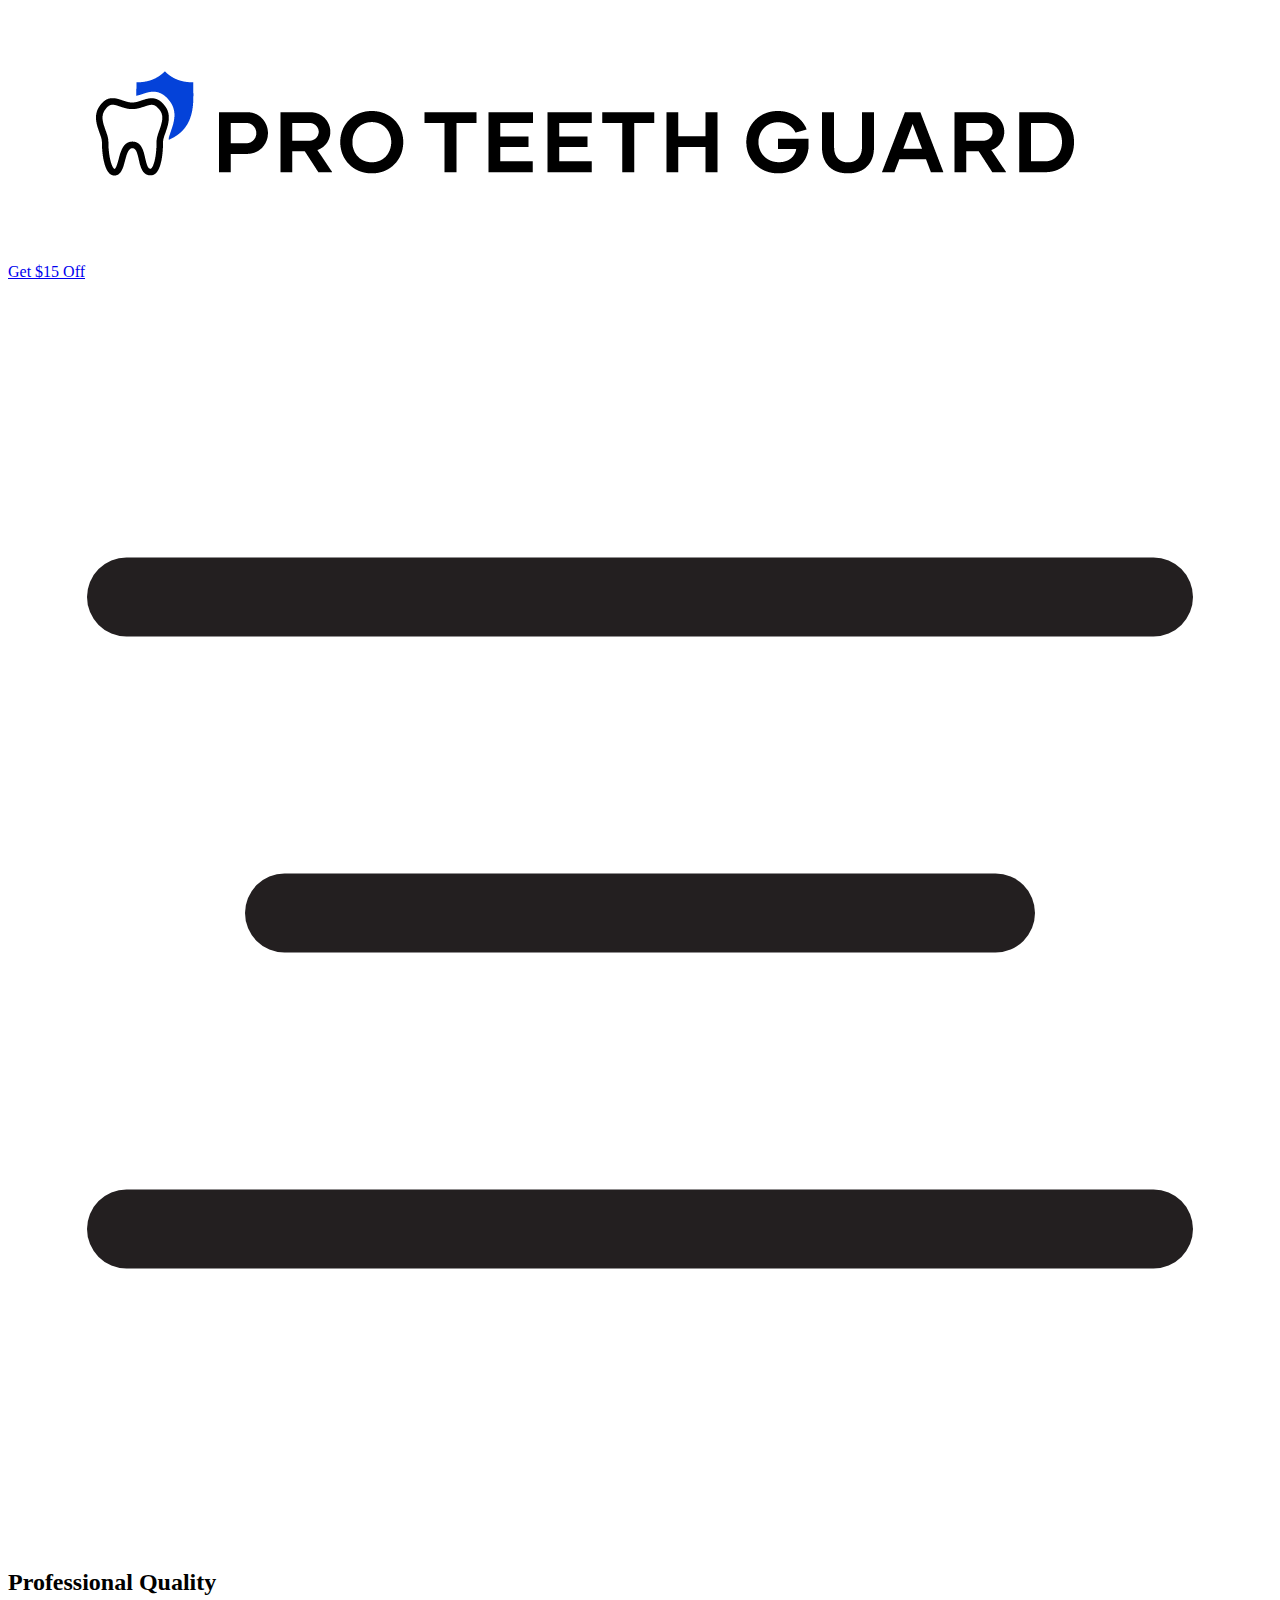
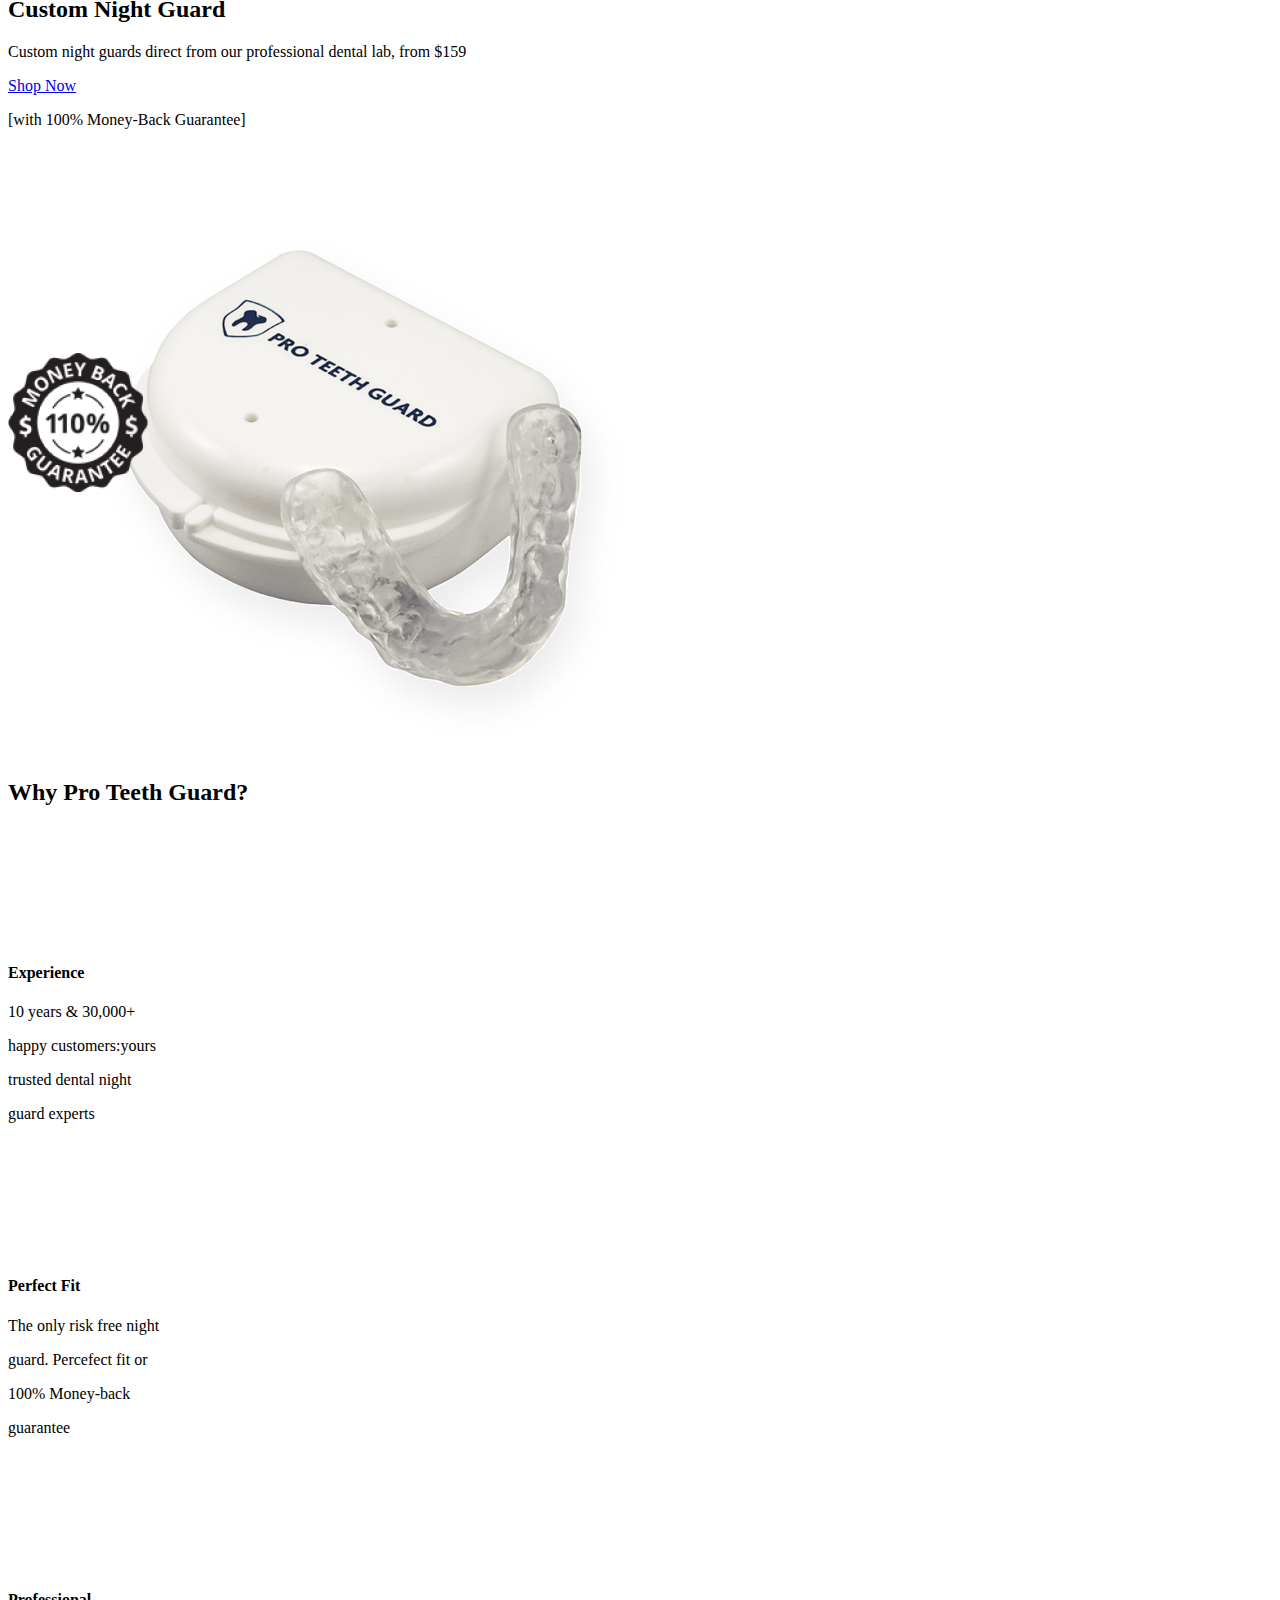
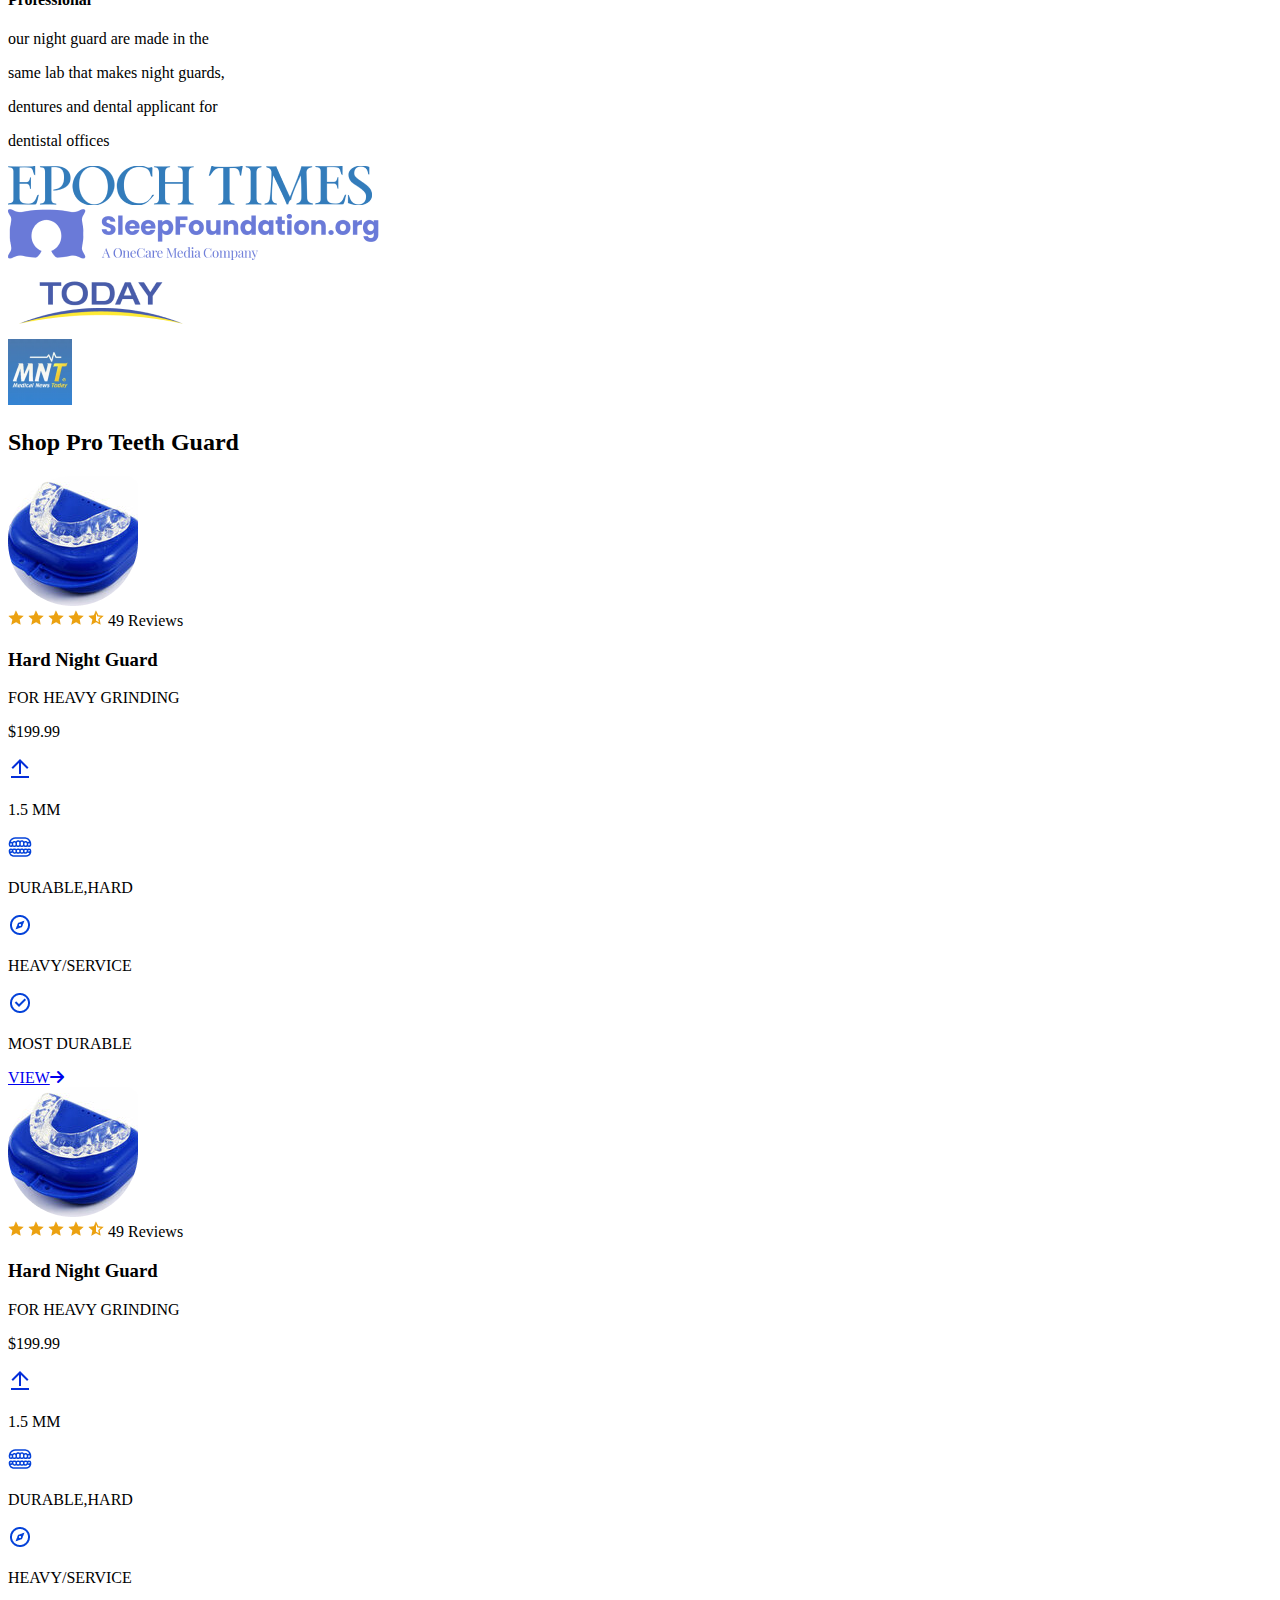
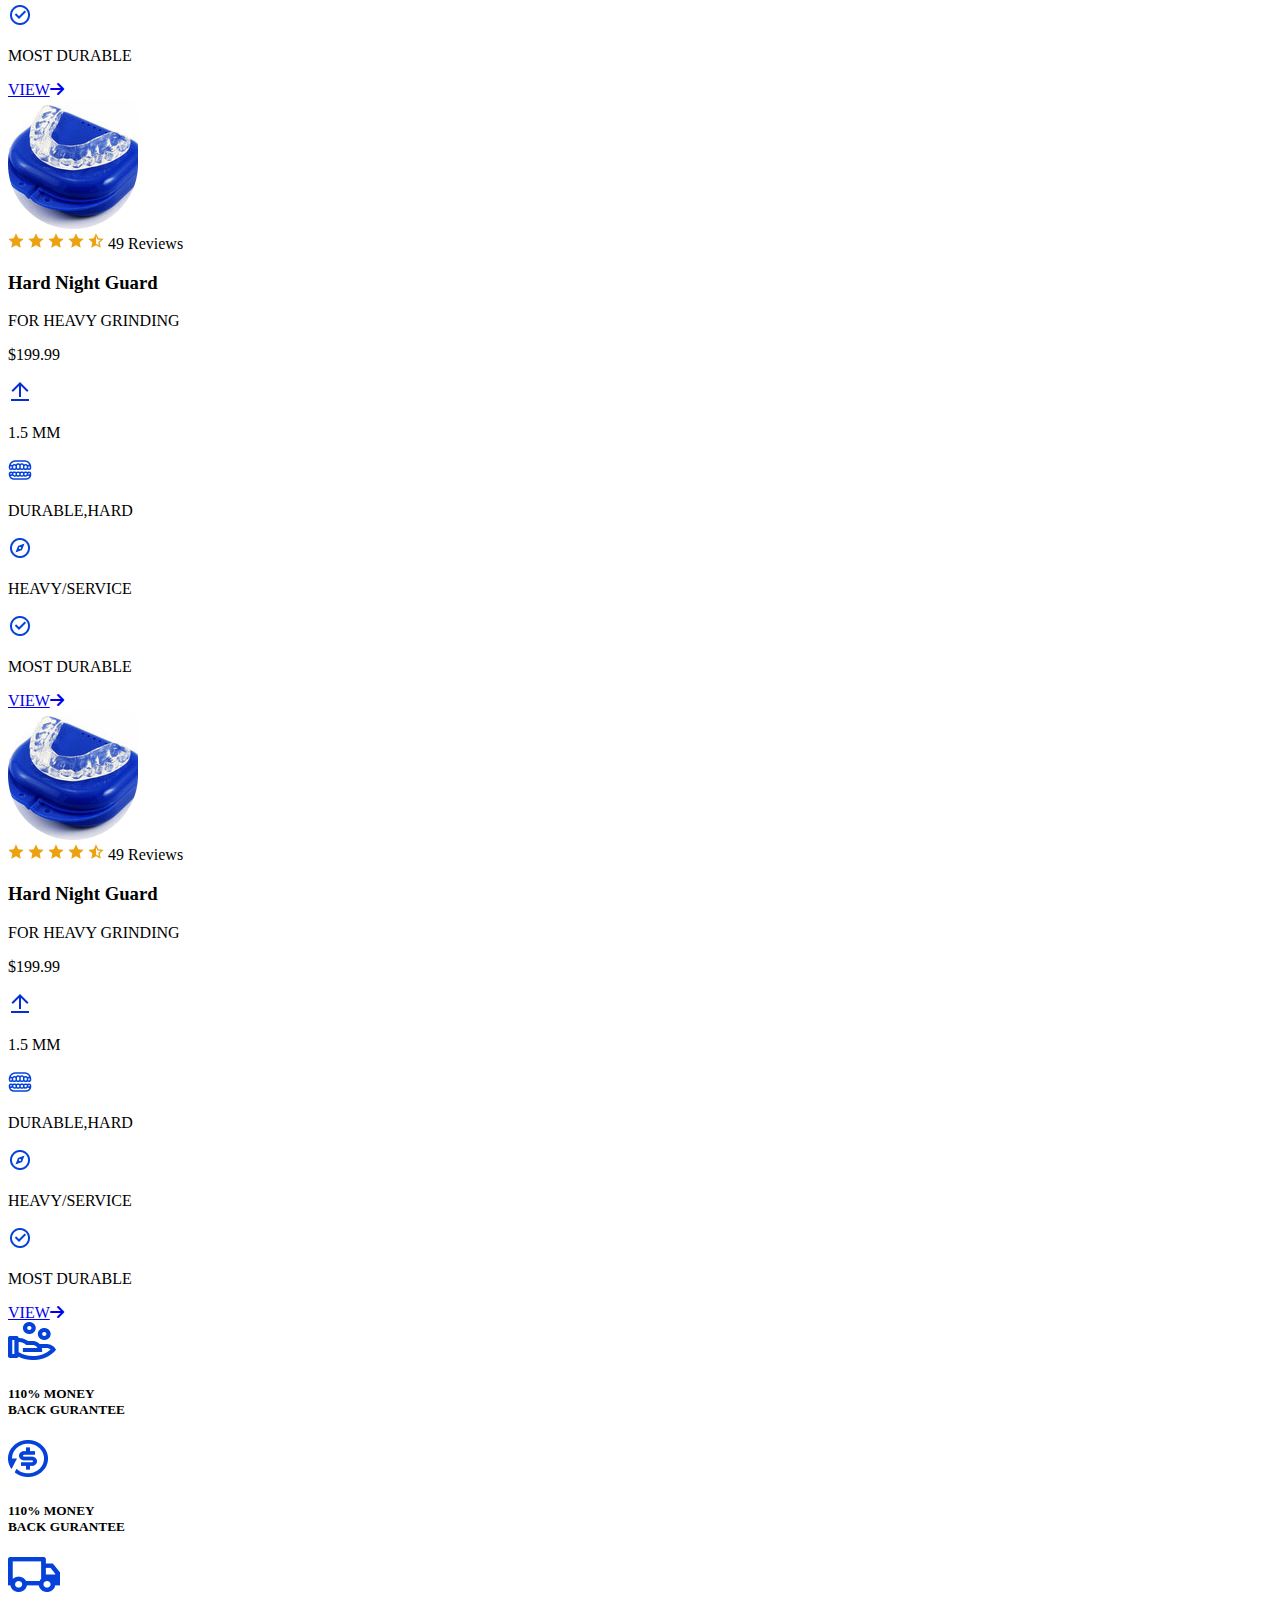
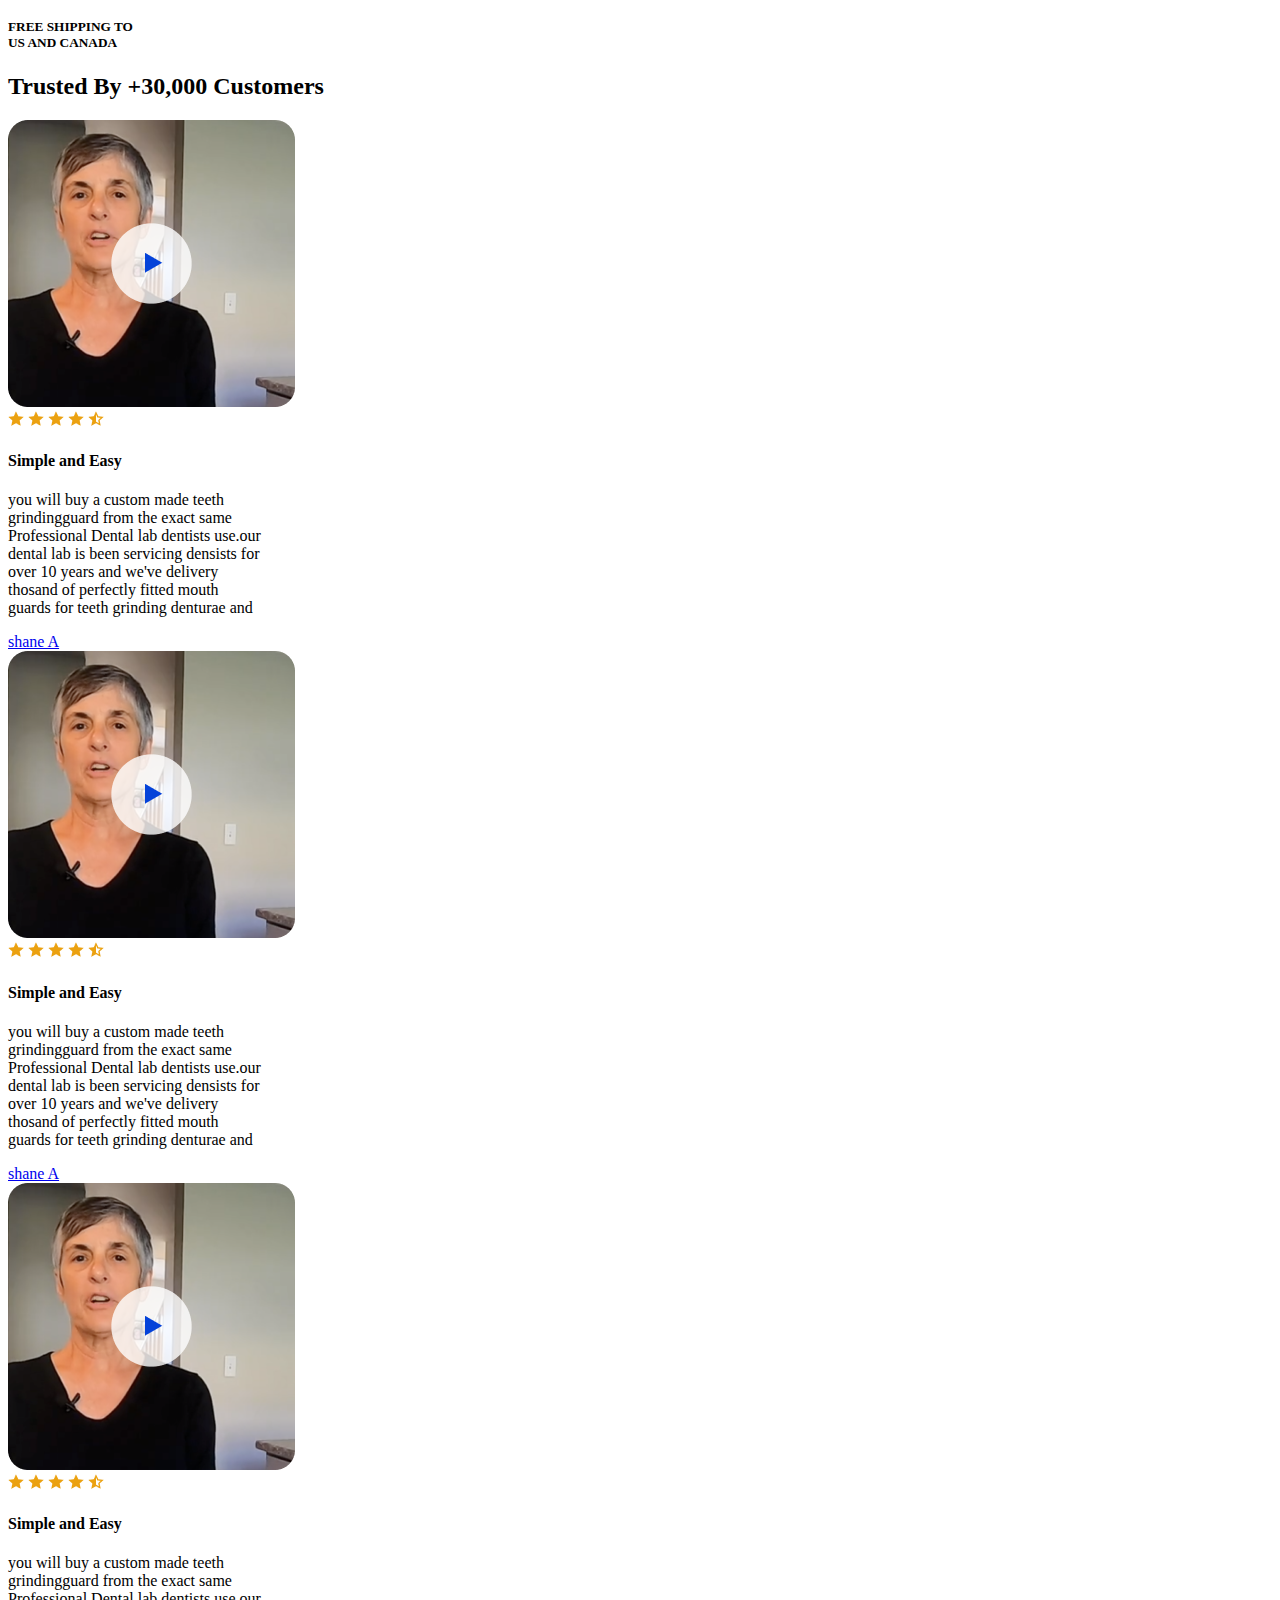
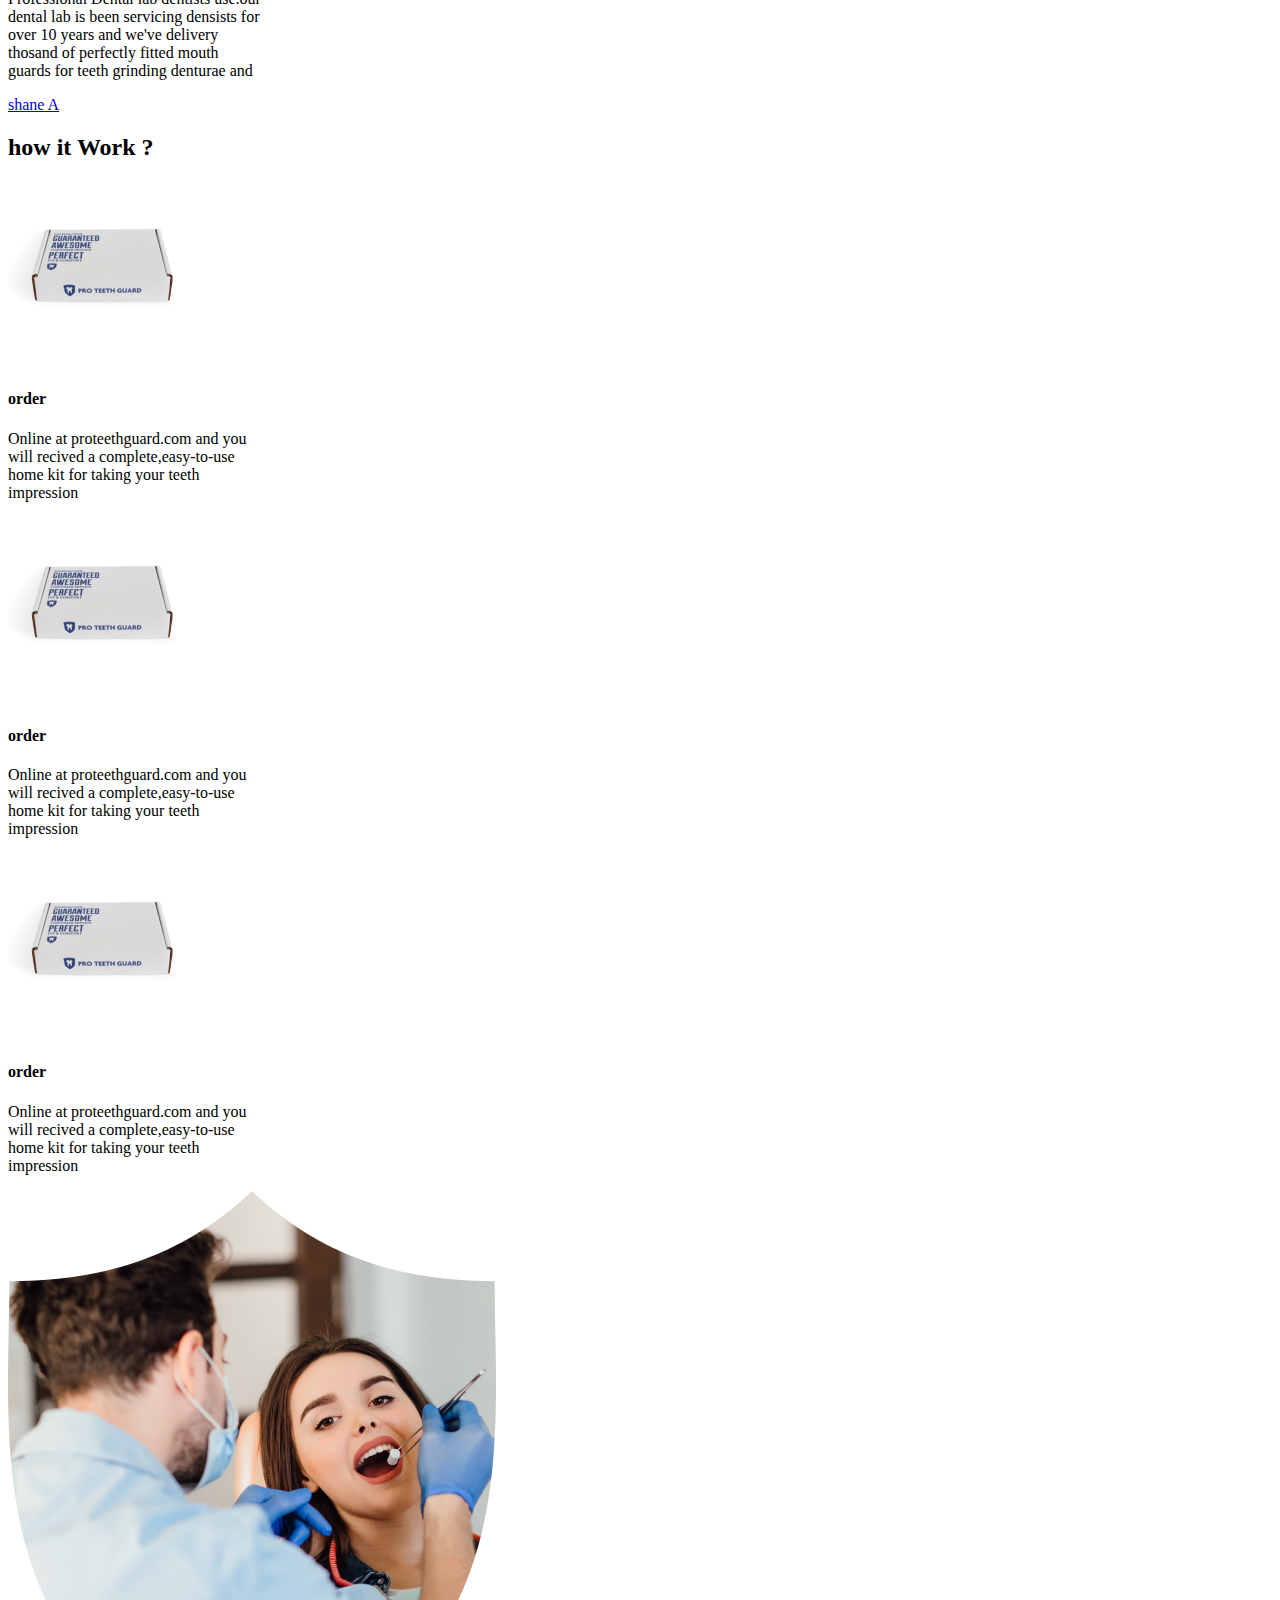
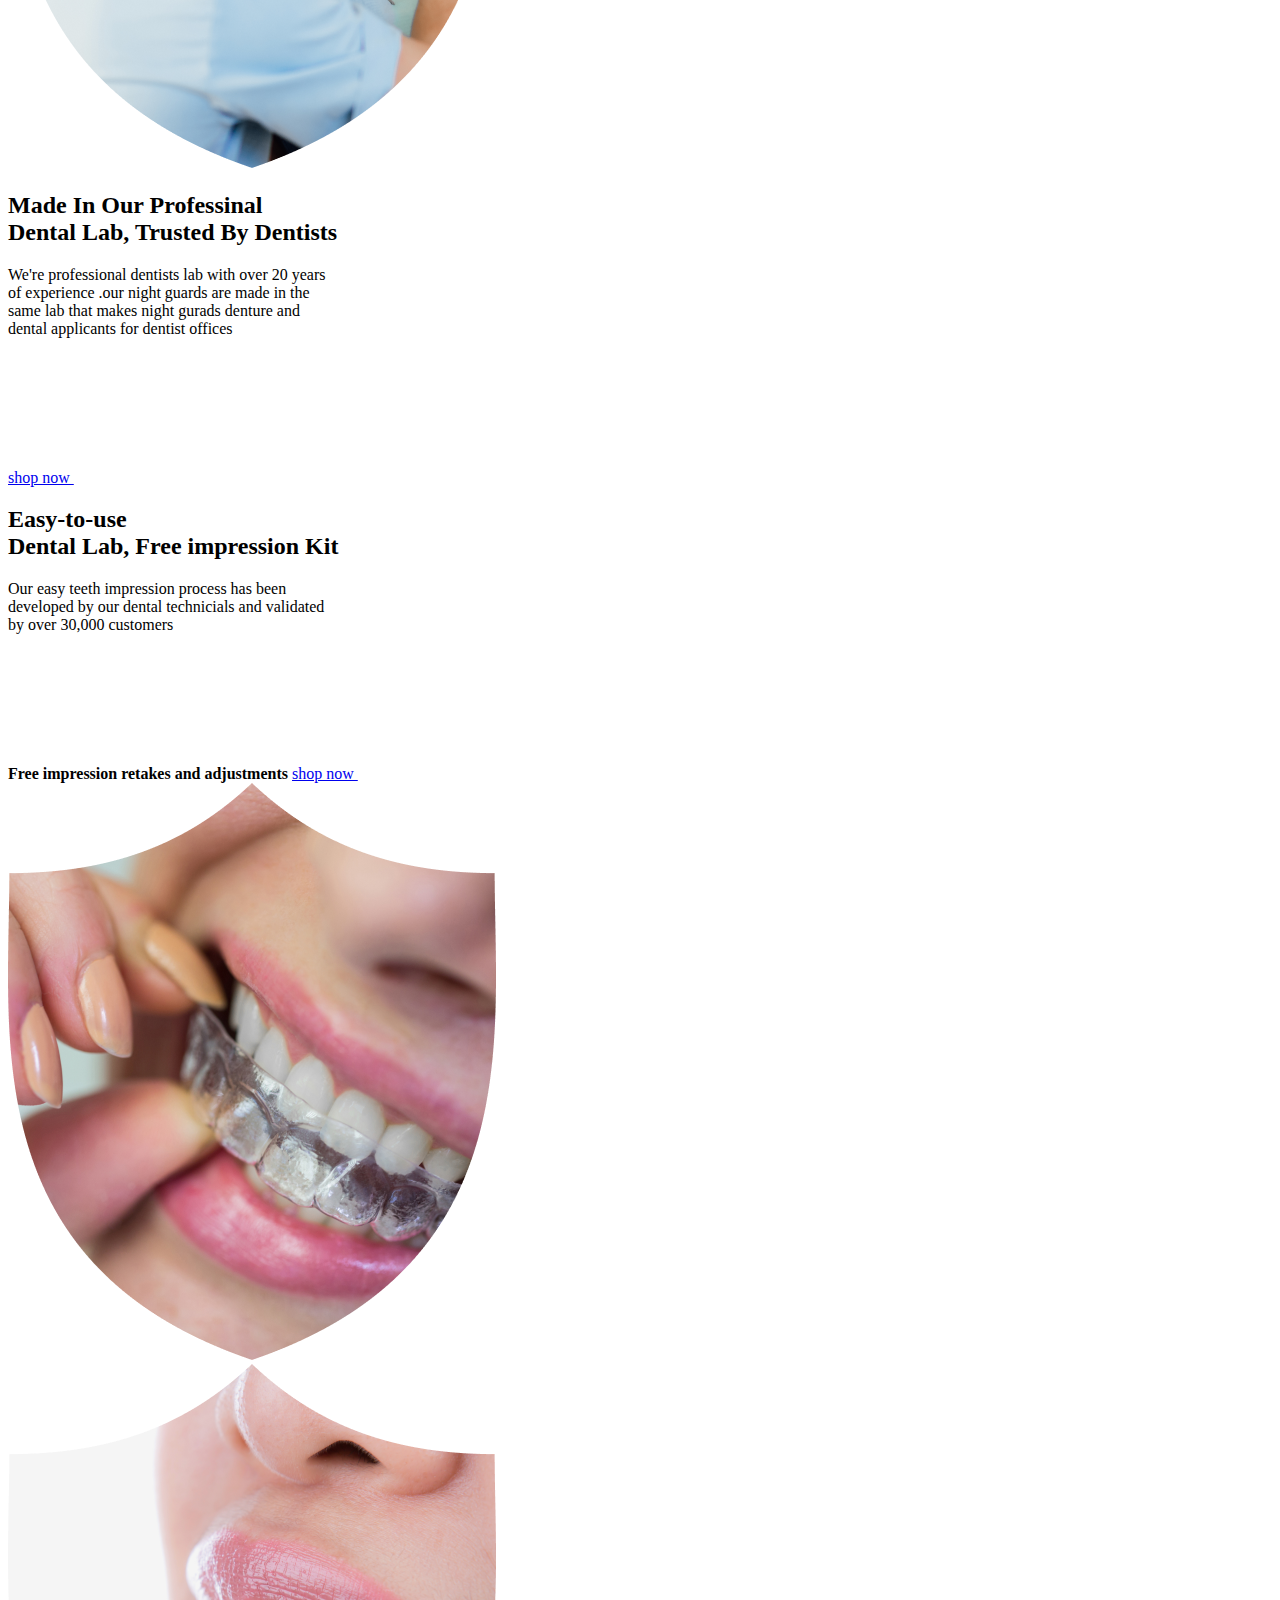
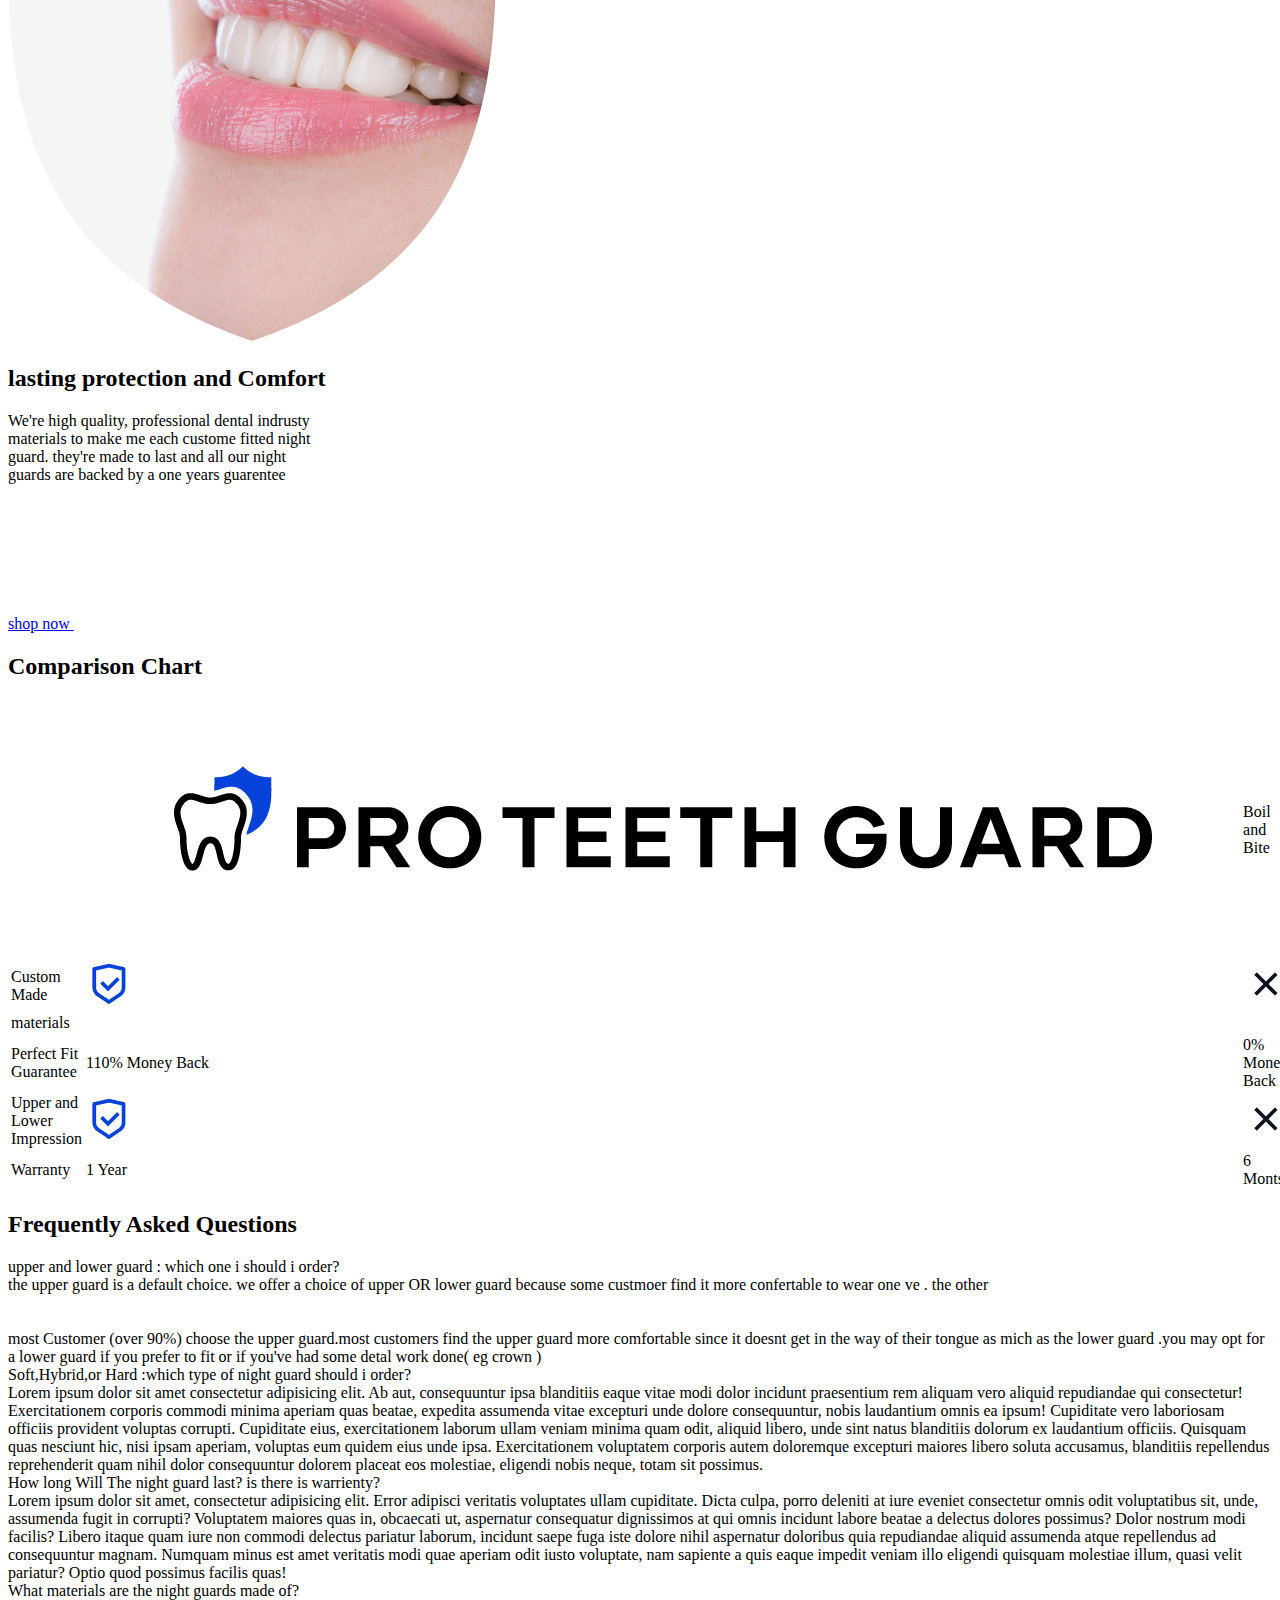
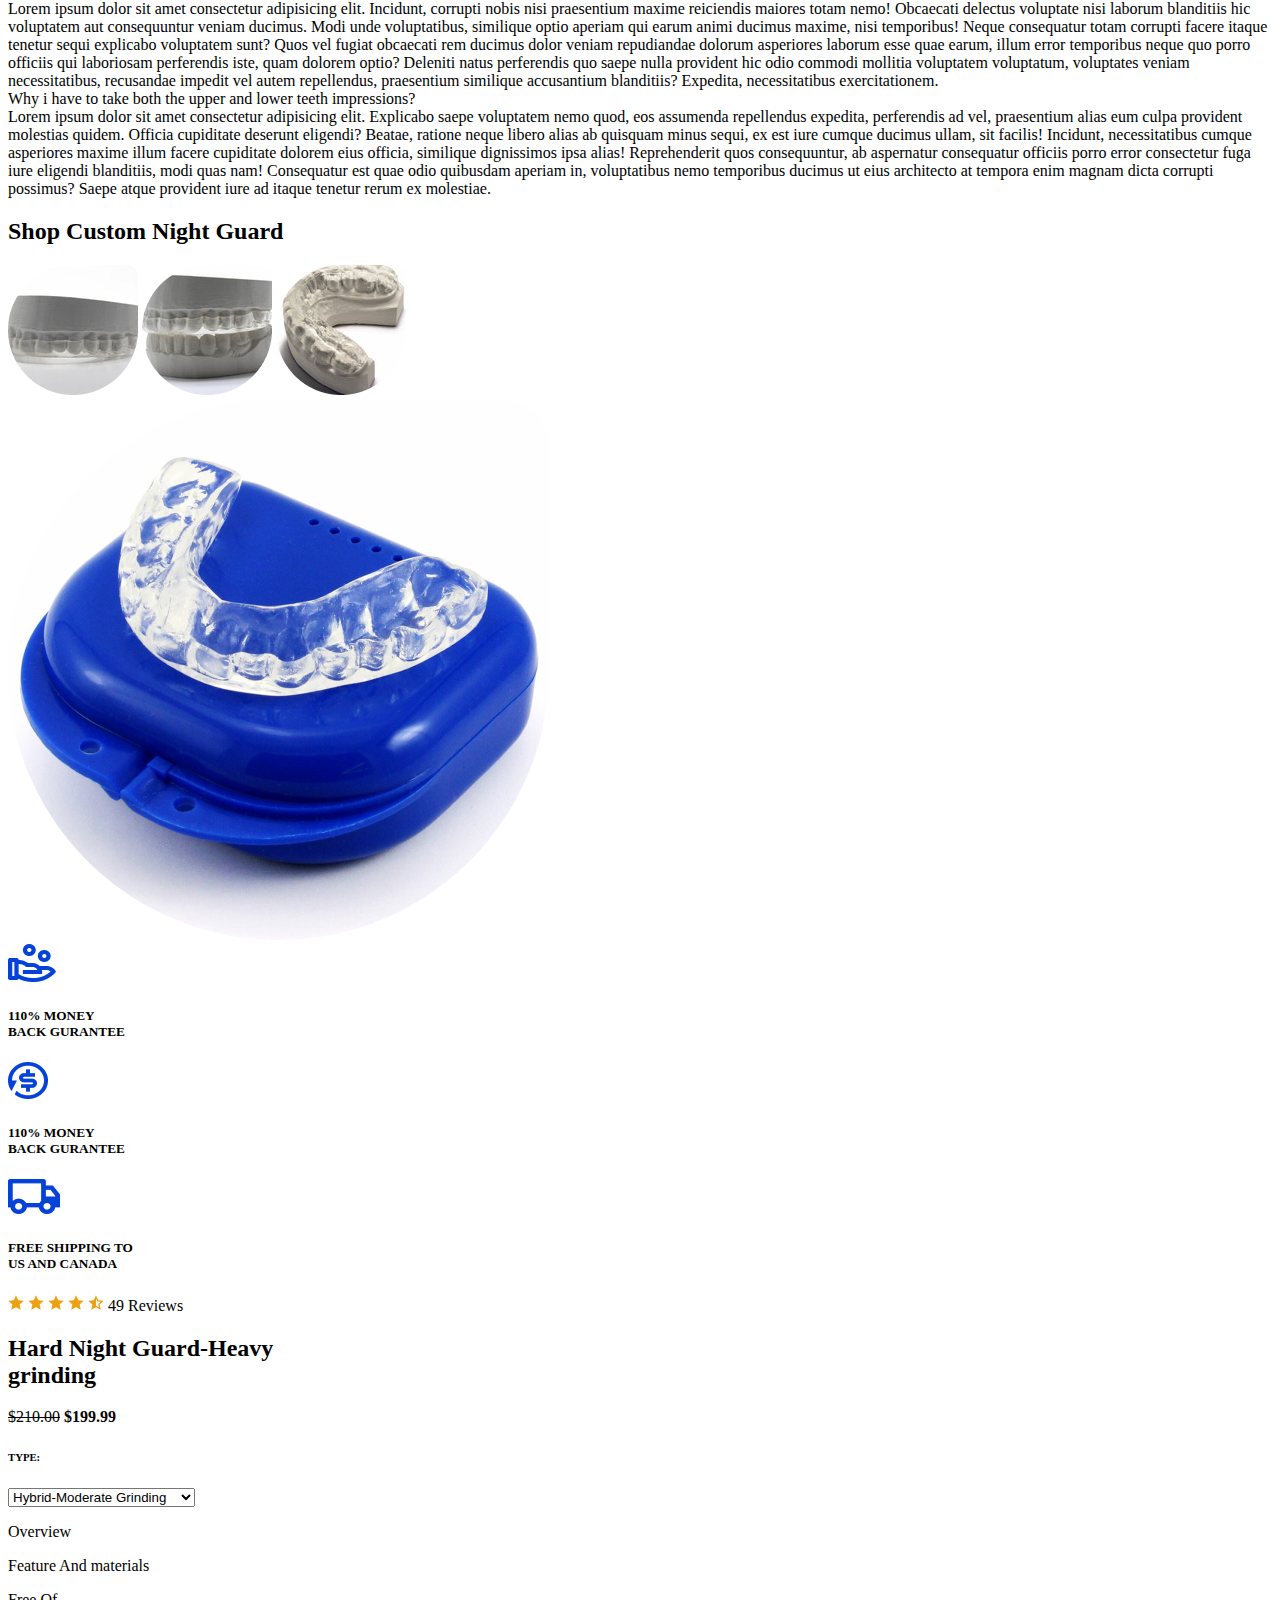
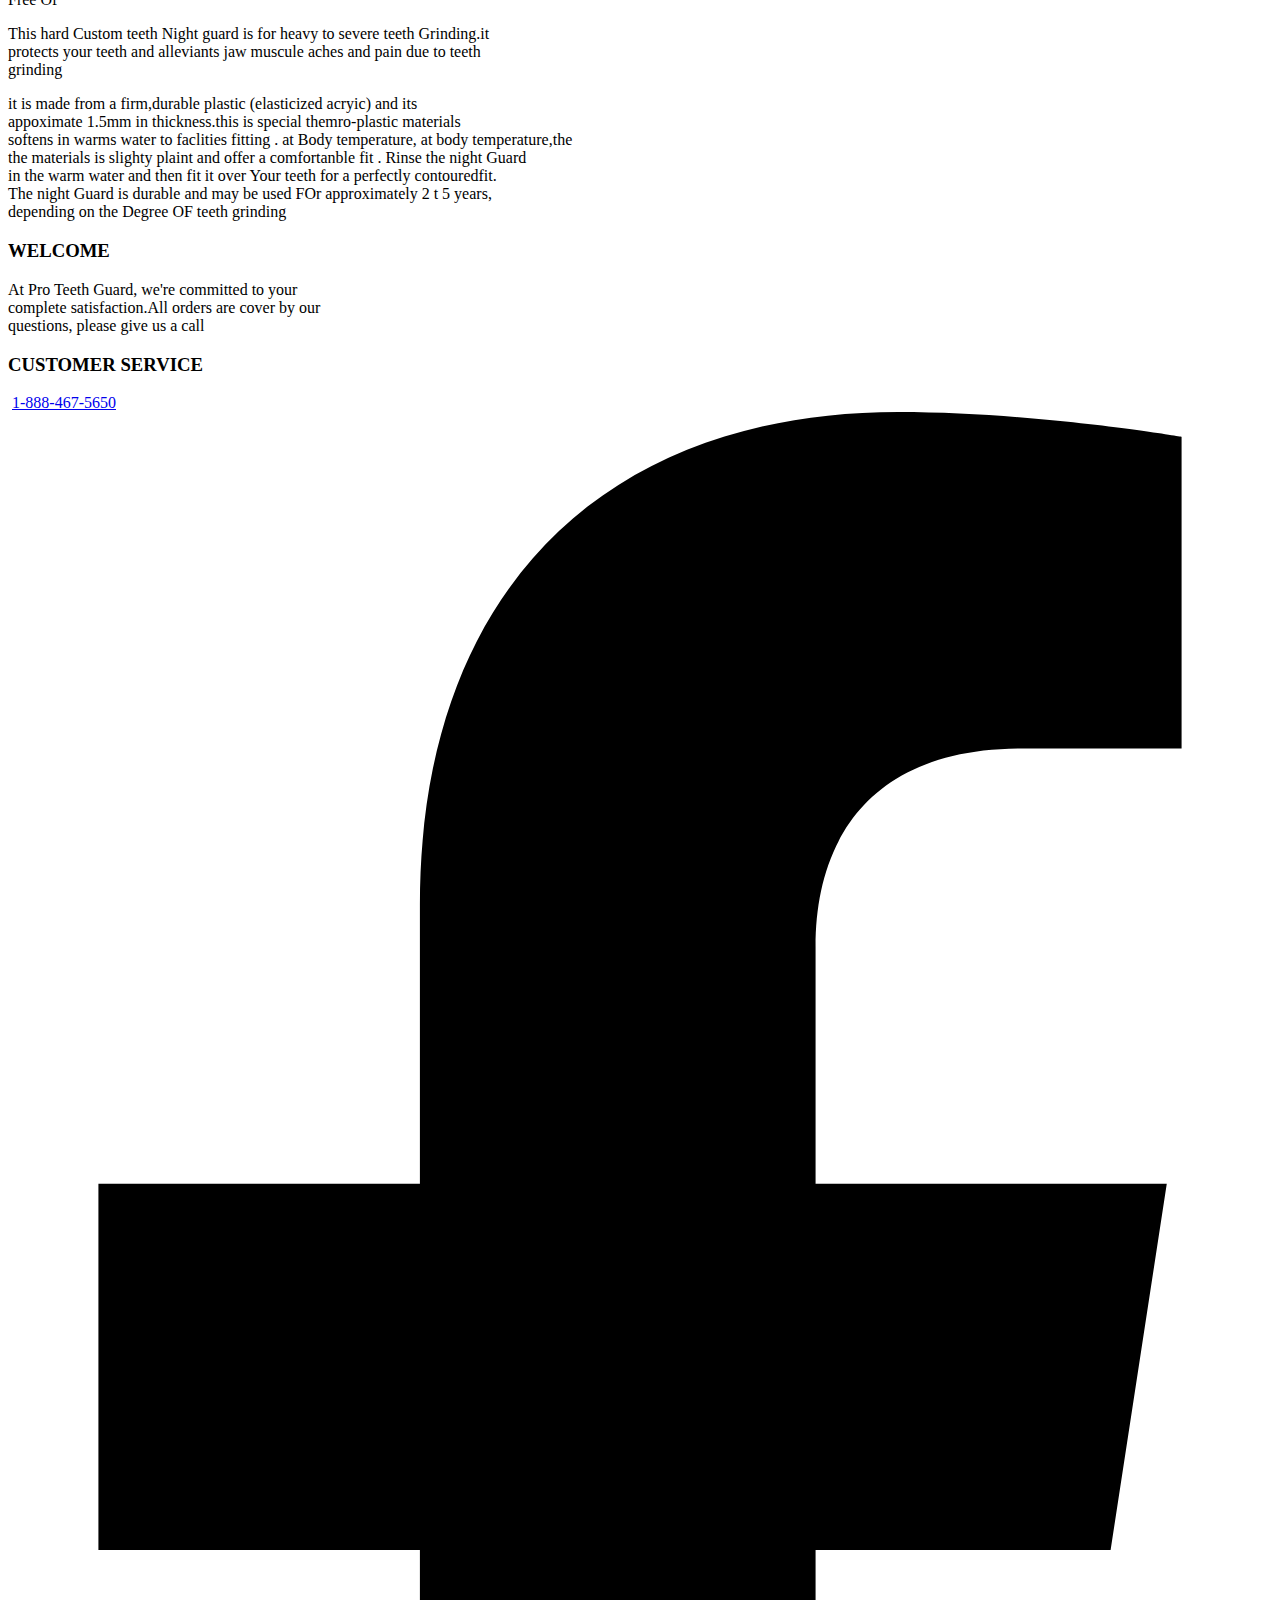
==== index.html @ 80969881 "almost finish" ====
<!DOCTYPE html>
<html lang="en">

<head>
    <meta charset="UTF-8">
    <meta http-equiv="X-UA-Compatible" content="IE=edge">
    <meta name="viewport" content="width=device-width, initial-scale=1.0">
    <title>Proo-Teeth-Guard</title>


    <!-- linking Less File  -->
    <link rel="stylesheet/less" type="text/css" href="less/style.less" />
    <script src="https://cdn.jsdelivr.net/npm/less@4"></script>
    <!-- Linking Font Awsome  -->
    <!-- <link rel="stylesheet" href="https://cdnjs.cloudflare.com/ajax/libs/font-awesome/4.7.0/css/font-awesome.min.css"> -->
    <link rel="stylesheet" href="https://cdnjs.cloudflare.com/ajax/libs/font-awesome/6.0.0/css/all.min.css">

</head>

<body>
    <header>
        <div class="max-width-container">
            <nav>
                <div class="header-logo">
                    <a href="#"><img src="image/ProTeethGuard-FullLogo-.png" alt="Proo-Teeth-Guard"></a>
                </div>
                <div class="buy-btn">
                    <a href="#" class="btn">Get $15 Off</a>
                    <img src="image/menu-btn.svg" alt="meanu-btn">
                </div>
            </nav>

            <!-- Banner Section  -->
            <div class="header-banner">
                <div class="banner-text">
                    <h2 class="banner-heading">
                        Professional Quality <br>
                        Custom Night <span>Guard</span>
                    </h2>
                    <p class="short-hearding">Custom night guards direct from our professional dental lab, from $159
                    </p>
                    <div class="shop-btn">
                        <a href="#" class="btn">Shop Now</a>
                    </div>
                    <p>[with 100% Money-Back Guarantee]</p>
                </div>
                <div class="banner-image">
                    <img src="image/product-img.png" alt="Product image">

                </div>
            </div>
            <!-- End Banner Section  -->
        </div>
    </header>

    <!-- Header background Image  -->
    <div class="bg-image"></div>

    <!-- Features Section  -->
    <div class="features-max-width">
        <div class="features-box">
            <div class="features-heading">
                <h2>
                    Why Pro Teeth Guard?
                </h2>
            </div>
            <div class="features">
                <!-- Eperience Section  -->
                <div class="features-experience box-style">
                    <div class="experience-flex flex-box">
                        <div class="experience-img">
                            <img src="image/experience.png" alt="">
                        </div>
                        <div class="features-text">
                            <h4>Experience</h4>
                            <p>10 years & 30,000+</p>
                            <p>happy customers:yours</p>
                            <p>trusted dental night</p>
                            <p>guard experts</p>
                        </div>
                    </div>
                </div>
                <!-- perfect Fit  -->
                <div class="features-perfect-fit box-style">
                    <div class="perfect-fit-flex flex-box">
                        <div class="perfect-fit-img">
                            <img src="image/perfectfit.png" alt="perfect-fit-flex">
                        </div>
                        <div class="features-text">
                            <h4>Perfect Fit</h4>
                            <p>The only risk free night</p>
                            <p>guard. Percefect fit or</p>
                            <p>100% Money-back</p>
                            <p>guarantee</p>
                        </div>
                    </div>
                </div>
                <!-- Professional Section-->
                <div class="features-professional box-style">
                    <div class="professionale-flex flex-box">
                        <div class="professional-img">
                            <img src="image/professional.png" alt="">
                        </div>
                        <div class="features-text">
                            <h4>Professional</h4>
                            <p>our night guard are made in the</p>
                            <p>same lab that makes night guards,</p>
                            <p>dentures and dental applicant for</p>
                            <p>dentistal offices</p>
                        </div>
                    </div>
                </div>
            </div>
        </div>
    </div>

    <!-- website Logoes  -->
    <div class="banner-max-width">
        <div class="web-logo">
            <!-- Epoch-time Logo  -->
            <div class="epoch-time-logo logo">
                <img src="image/Epoch_Times_Wordmark 1.png" alt="Epoch-time Logo">
            </div>
            <!-- Sleep Foundation org logo  -->
            <div class="sleep-org-logo logo">
                <img src="image/sleepfoudation.png" alt="Sleep Foundation org logo">
            </div>
            <!-- Today logo  -->
            <div class="today-logo logo">
                <img src="image/today.png" alt="Today logo ">
            </div>
            <!-- MNT Foundation logo  -->
            <div class="mnt-logo logo">
                <img src="image/MNT.png" alt="MNT Foundation logo">
            </div>
        </div>
    </div>

    <div class="price-heading">
        <h2>Shop <span>Pro Teeth Guard</span></h2>
    </div>
    <div class="main-box">
        <!-- Pricing Section  -->
        <div class="banner-max-width">
            <div class="price-list">
                <div class="product-image">
                    <img src="image/product.png" alt="">
                </div>
                <div class="review">
                    <div class="star-image">
                        <img src="image/star-fill.png" alt="">
                        <img src="image/star-fill.png" alt="">
                        <img src="image/star-fill.png" alt="">
                        <img src="image/star-fill.png" alt="">
                        <img src="image/star-half-fill.png" alt="">
                        <span>49 Reviews</span>
                    </div>
                    <div class="short-heading">
                        <h3>Hard Night Guard</h3>
                        <p>FOR HEAVY GRINDING</p>
                        <P class="price">$199.99</P>
                    </div>
                    <div class="short-dec">
                        <!-- Size Section  -->
                        <div class="short-flex size">
                            <img src="image/upload-line.png" alt="upler-logo">
                        </div>
                        <div class="size-dec">
                            <p>1.5 MM</p>
                        </div>
                        <!-- Harder Section  -->
                        <div class=" short-flex hard">
                            <img src="image/la_teeth-open.png" alt="hard teeth">
                        </div>
                        <div class="hard-dec">
                            <P>DURABLE,HARD</P>
                        </div>
                        <!-- Heavy Section  -->
                        <div class="short-flex hevy">
                            <img src="image/compass-3-line.png" alt="compas">
                        </div>
                        <div class="hevy-dec">
                            <P>HEAVY/SERVICE</P>
                        </div>
                        <!-- MOSTSection  -->
                        <div class="short-flex hevy">
                            <img src="image/checkbox-circle-line.png" alt="compas">
                        </div>
                        <div class="hevy-dec">
                            <P>MOST DURABLE</P>
                        </div>
                        <!-- price view section  -->
                        <div class="price-view">
                            <a href="#">VIEW<span class="arrow"><i class="fa-solid fa-arrow-right"></i></span></a>
                        </div>
                    </div>
                </div>
            </div>
        </div>
        <!-- Second Box  -->
        <div class="banner-max-width">
            <div class="price-list">
                <div class="product-image">
                    <img src="image/product.png" alt="">
                </div>
                <div class="review">
                    <div class="star-image">
                        <img src="image/star-fill.png" alt="">
                        <img src="image/star-fill.png" alt="">
                        <img src="image/star-fill.png" alt="">
                        <img src="image/star-fill.png" alt="">
                        <img src="image/star-half-fill.png" alt="">
                        <span>49 Reviews</span>
                    </div>
                    <div class="short-heading">
                        <h3>Hard Night Guard</h3>
                        <p>FOR HEAVY GRINDING</p>
                        <P class="price">$199.99</P>
                    </div>
                    <div class="short-dec">
                        <!-- Size Section  -->
                        <div class="short-flex size">
                            <img src="image/upload-line.png" alt="upler-logo">
                        </div>
                        <div class="size-dec">
                            <p>1.5 MM</p>
                        </div>
                        <!-- Harder Section  -->
                        <div class=" short-flex hard">
                            <img src="image/la_teeth-open.png" alt="hard teeth">
                        </div>
                        <div class="hard-dec">
                            <P>DURABLE,HARD</P>
                        </div>
                        <!-- Heavy Section  -->
                        <div class="short-flex hevy">
                            <img src="image/compass-3-line.png" alt="compas">
                        </div>
                        <div class="hevy-dec">
                            <P>HEAVY/SERVICE</P>
                        </div>
                        <!-- MOSTSection  -->
                        <div class="short-flex hevy">
                            <img src="image/checkbox-circle-line.png" alt="compas">
                        </div>
                        <div class="hevy-dec">
                            <P>MOST DURABLE</P>
                        </div>
                        <!-- price view section  -->
                        <div class="price-view">
                            <a href="#">VIEW<span class="arrow"><i class="fa-solid fa-arrow-right"></i></span></a>
                        </div>
                    </div>
                </div>
            </div>
        </div>
        <!-- Third Box  -->
        <div class="banner-max-width">
            <div class="price-list">
                <div class="product-image">
                    <img src="image/product.png" alt="">
                </div>
                <div class="review">
                    <div class="star-image">
                        <img src="image/star-fill.png" alt="">
                        <img src="image/star-fill.png" alt="">
                        <img src="image/star-fill.png" alt="">
                        <img src="image/star-fill.png" alt="">
                        <img src="image/star-half-fill.png" alt="">
                        <span>49 Reviews</span>
                    </div>
                    <div class="short-heading">
                        <h3>Hard Night Guard</h3>
                        <p>FOR HEAVY GRINDING</p>
                        <P class="price">$199.99</P>
                    </div>
                    <div class="short-dec">
                        <!-- Size Section  -->
                        <div class="short-flex size">
                            <img src="image/upload-line.png" alt="upler-logo">
                        </div>
                        <div class="size-dec">
                            <p>1.5 MM</p>
                        </div>
                        <!-- Harder Section  -->
                        <div class=" short-flex hard">
                            <img src="image/la_teeth-open.png" alt="hard teeth">
                        </div>
                        <div class="hard-dec">
                            <P>DURABLE,HARD</P>
                        </div>
                        <!-- Heavy Section  -->
                        <div class="short-flex hevy">
                            <img src="image/compass-3-line.png" alt="compas">
                        </div>
                        <div class="hevy-dec">
                            <P>HEAVY/SERVICE</P>
                        </div>
                        <!-- MOSTSection  -->
                        <div class="short-flex hevy">
                            <img src="image/checkbox-circle-line.png" alt="compas">
                        </div>
                        <div class="hevy-dec">
                            <P>MOST DURABLE</P>
                        </div>
                        <!-- price view section  -->
                        <div class="price-view">
                            <a href="#">VIEW<span class="arrow"><i class="fa-solid fa-arrow-right"></i></span></a>
                        </div>
                    </div>
                </div>
            </div>
        </div>
        <!-- Fourth Box  -->
        <div class="banner-max-width">
            <div class="price-list">
                <div class="product-image">
                    <img src="image/product.png" alt="">
                </div>
                <div class="review">
                    <div class="star-image">
                        <img src="image/star-fill.png" alt="">
                        <img src="image/star-fill.png" alt="">
                        <img src="image/star-fill.png" alt="">
                        <img src="image/star-fill.png" alt="">
                        <img src="image/star-half-fill.png" alt="">
                        <span>49 Reviews</span>
                    </div>
                    <div class="short-heading">
                        <h3>Hard Night Guard</h3>
                        <p>FOR HEAVY GRINDING</p>
                        <P class="price">$199.99</P>
                    </div>
                    <div class="short-dec">
                        <!-- Size Section  -->
                        <div class="short-flex size">
                            <img src="image/upload-line.png" alt="upler-logo">
                        </div>
                        <div class="size-dec">
                            <p>1.5 MM</p>
                        </div>
                        <!-- Harder Section  -->
                        <div class=" short-flex hard">
                            <img src="image/la_teeth-open.png" alt="hard teeth">
                        </div>
                        <div class="hard-dec">
                            <P>DURABLE,HARD</P>
                        </div>
                        <!-- Heavy Section  -->
                        <div class="short-flex hevy">
                            <img src="image/compass-3-line.png" alt="compas">
                        </div>
                        <div class="hevy-dec">
                            <P>HEAVY/SERVICE</P>
                        </div>
                        <!-- MOSTSection  -->
                        <div class="short-flex hevy">
                            <img src="image/checkbox-circle-line.png" alt="compas">
                        </div>
                        <div class="hevy-dec">
                            <P>MOST DURABLE</P>
                        </div>
                    </div>
                    <!-- price view section  -->
                    <div class="price-view">
                        <a href="#">VIEW<span class="arrow"><i class="fa-solid fa-arrow-right"></i></span></a>
                    </div>
                </div>
            </div>
        </div>
    </div>
    <!-- pricing Logo  Section  -->
    <div class="price-container">
        <div class="price-logo">
            <!-- Money LogoLogo  -->
            <div class="icons moneyback-iocon">
                <img src="image/moneyback.png" alt="Money-back Logo">
                <div class="logo-dec">
                    <h5 class="title">
                        110% MONEY <br> BACK GURANTEE
                    </h5>
                </div>
            </div>

            <!-- Money LogoLogo  -->
            <div class="icons moneyback-iocon">
                <img src="image/100percent.png" alt="Money-back Logo">
                <div class="logo-dec">
                    <h5 class="title">
                        110% MONEY <br> BACK GURANTEE
                    </h5>
                </div>
            </div>
            <!-- Shepping LogoLogo  -->
            <div class="icons moneyback-iocon">
                <img src="image/shipping.png" alt="Money-back Logo">
                <div class="logo-dec">
                    <h5 class="title">
                        FREE SHIPPING TO<br> US AND CANADA
                    </h5>
                </div>
            </div>

        </div>
    </div>

    <!-- video Section Form Here  -->
    <div class="video-title">
        <h2> Trusted By <span class="blue">+30,000 Customers</span></h2>
    </div>
    <div class="video-max-width">
        <div class="video-max-width">
            <div class="video">
                <div class="video-image">
                    <img src="image/video-1.png" alt="">
                </div>
                <div class="video-content">
                    <img src="image/star-fill.png" alt="">
                    <img src="image/star-fill.png" alt="">
                    <img src="image/star-fill.png" alt="">
                    <img src="image/star-fill.png" alt="">
                    <img src="image/star-half-fill.png" alt="">
                    <h4 class="video-title">
                        Simple and Easy
                    </h4>
                    <p>you will buy a custom made teeth <br> grindingguard from the exact same <br> Professional
                        Dental lab dentists use.our <br> dental lab is been servicing densists for<br> over 10 years
                        and we've delivery <br> thosand of perfectly fitted mouth <br> guards for teeth grinding
                        denturae and </p>
                    <a href="#" class="shane">shane A</a>
                </div>
            </div>

            <!-- Second Video Section -->
            <div class="video">
                <div class="video-image">
                    <img src="image/video-1.png" alt="">
                </div>
                <div class="video-content">
                    <img src="image/star-fill.png" alt="">
                    <img src="image/star-fill.png" alt="">
                    <img src="image/star-fill.png" alt="">
                    <img src="image/star-fill.png" alt="">
                    <img src="image/star-half-fill.png" alt="">
                    <h4 class="video-title">
                        Simple and Easy
                    </h4>
                    <p>you will buy a custom made teeth <br> grindingguard from the exact same <br> Professional
                        Dental lab dentists use.our <br> dental lab is been servicing densists for<br> over 10 years
                        and we've delivery <br> thosand of perfectly fitted mouth <br> guards for teeth grinding
                        denturae and </p>
                    <a href="#" class="shane">shane A</a>
                </div>
            </div>

            <!-- Thaird Video Section -->
            <div class="video">
                <div class="video-image">
                    <img src="image/video-1.png" alt="">
                </div>
                <div class="video-content">
                    <img src="image/star-fill.png" alt="">
                    <img src="image/star-fill.png" alt="">
                    <img src="image/star-fill.png" alt="">
                    <img src="image/star-fill.png" alt="">
                    <img src="image/star-half-fill.png" alt="">
                    <h4 class="video-title">
                        Simple and Easy
                    </h4>
                    <p>you will buy a custom made teeth <br> grindingguard from the exact same <br> Professional
                        Dental lab dentists use.our <br> dental lab is been servicing densists for<br> over 10 years
                        and we've delivery <br> thosand of perfectly fitted mouth <br> guards for teeth grinding
                        denturae and </p>
                    <a href="#" class="shane">shane A</a>
                </div>
            </div>
        </div>
    </div>
    <!-- How it worke Box  Section -->
    <div class="box-2">
        <h2 class="main-title">
            how it <span class="blue">Work</span> ?
        </h2>
        <div class="boxes-2">
            <div class=" main data-2">
                <div class="order-box">
                    <img src="image/order.png" alt="order box">
                </div>
                <h4 class="heading">order</h4>
                <p class="decription">Online at proteethguard.com and you <br> will recived a complete,easy-to-use<br>
                    home kit for
                    taking your teeth <br>
                    impression
                </p>
            </div>
            <div class=" main data-2">
                <div class="order-box">
                    <img src="image/order.png" alt="order box">
                </div>
                <h4 class="heading">order</h4>
                <p class="decription">Online at proteethguard.com and you <br> will recived a complete,easy-to-use<br>
                    home
                    kit for
                    taking your teeth <br>
                    impression
                </p>
            </div>
            <div class=" main data-2">
                <div class="order-box">
                    <img src="image/order.png" alt="order box">
                </div>
                <h4 class="heading">order</h4>
                <p class="decription">Online at proteethguard.com and you <br> will recived a complete,easy-to-use<br>
                    home
                    kit for
                    taking your teeth <br>
                    impression
                </p>
            </div>
        </div>
    </div>

    <!-- Labe Section here -->
    <div class="container">
        <div class="detail">
            <div class="left">
                <img src="image/trustedbyDentist.png" alt="">
            </div>
            <div class="right">
                <h2 class="title">
                    Made In Our Professinal <br> Dental Lab, <span class="blue">Trusted By Dentists </span>
                </h2>
                <p>We're professional dentists lab with over 20 years<br> of experience .our night guards are made
                    in the <br>
                    same lab that makes night gurads denture and <br> dental applicants for dentist offices</p>
                <a href="#">shop now <img src="image/arrow.png" alt=""></a>
            </div>
        </div>
        <!-- second  -->
        <div class="detail">
            <div class="right">
                <h2 class="title">
                    Easy-to-use<br> Dental Lab, <span class="blue">Free impression Kit</span>
                </h2>
                <p>Our easy teeth impression process has been <br> developed by our dental technicials and validated
                    <br>
                    by over 30,000 customers
                </p>
                <strong> Free impression retakes and adjustments</strong>
                <a href="#">shop now <img src="image/arrow.png" alt=""></a>
            </div>
            <div class="left">
                <img src="image/impressionKit.png" alt="">
            </div>

        </div>
        <!-- third  -->
        <div class="detail">
            <div class="left">
                <img src="image/comfort.png" alt="">
            </div>
            <div class="right">
                <h2 class="title">
                    lasting protection and <span class="blue"> Comfort</span>
                </h2>
                <p>We're high quality, professional dental indrusty<br> materials to make me each custome fitted
                    night
                    <br>guard. they're made to last and all our night <br> guards are backed by a one years
                    guarentee
                </p>
                <a href="#">shop now <img src="image/arrow.png" alt=""></a>
            </div>
        </div>
    </div>
    <!-- table section  -->
    <div class="table-max-width">
        <div class="table-heading">
            <h2>Comparison <span class="blue">Chart</span></h2>
        </div>
        <div class="main-table">
            <table>
                <thead>
                    <tr class="first-t">
                        <td class="bg-tcolor"></td>
                        <td class="t-logo"><img src="image/ProTeethGuard-FullLogo-.png" alt="table logo"></td>
                        <td class="bg-tcolor">
                            Boil and Bite
                        </td>
                        <td class="bg-tcolor">
                            Other Brands
                        </td>
                    </tr>
                </thead>

                <tbody>
                    <tr>
                        <td>
                            Custom Made
                        </td>
                        <td class="t-icons"><img src="image/shield-check-line.png" alt=""></td>
                        <td class="t-icons"><img src="image/close-line.png" alt=""></td>
                        <td class="t-icons"><img src="image/tick.png" alt=""></td>
                    </tr>


                    <tr>
                        <td>materials</td>
                        <td></td>
                        <td></td>
                    </tr>

                    <tr>
                        <td>Perfect Fit Guarantee</td>
                        <td>110% Money Back</td>
                        <td>0% Money Back</td>
                        <td>110% Money Back</td>
                    </tr>

                    <tr>
                        <td>Upper and Lower Impression</td>
                        <td class="t-icons"><img src="image/shield-check-line.png" alt=""></td>
                        <td class="t-icons"><img src="image/close-line.png" alt=""></td>
                        <td class="t-icons"><img src="image/close-line.png" alt=""></td>
                    </tr <tr>
                    <td>Warranty</td>
                    <td>1 Year</td>
                    <td>6 Monts</td>
                    <td>3 Monts</td>
                    </tr>
                </tbody>
            </table>
        </div>
    </div>

    <!-- frequently asked question section  -->
    <div class="accordion-body">
        <div class="accordion">

            <h2 class="main-title">
                Frequently Asked <span class="blue">Questions</span>
            </h2>

            <div class="faq">
                <div class="label">upper and lower guard : which one i should i order?</div>
                <div class="content">the upper guard is a default choice. we offer a choice of upper OR lower guard
                    because some custmoer find it more confertable to wear one ve . the other<br><br><br>
                    most Customer (over 90%) choose the upper guard.most customers find the upper guard more
                    comfortable since it doesnt get in the way of their tongue as mich as the lower guard .you may
                    opt for a lower guard if you prefer to fit or if you've had some detal work done( eg crown )

                </div>
            </div>

            <div class="faq">
                <div class="label">Soft,Hybrid,or Hard :which type of night guard should i order?</div>
                <div class="content">Lorem ipsum dolor sit amet consectetur adipisicing elit. Ab aut, consequuntur ipsa
                    blanditiis eaque vitae modi dolor incidunt praesentium rem aliquam vero aliquid repudiandae qui
                    consectetur! Exercitationem corporis commodi minima aperiam quas beatae, expedita assumenda vitae
                    excepturi unde dolore consequuntur, nobis laudantium omnis ea ipsum! Cupiditate vero laboriosam
                    officiis provident voluptas corrupti. Cupiditate eius, exercitationem laborum ullam veniam minima
                    quam odit, aliquid libero, unde sint natus blanditiis dolorum ex laudantium officiis. Quisquam quas
                    nesciunt hic, nisi ipsam aperiam, voluptas eum quidem eius unde ipsa. Exercitationem voluptatem
                    corporis autem doloremque excepturi maiores libero soluta accusamus, blanditiis repellendus
                    reprehenderit quam nihil dolor consequuntur dolorem placeat eos molestiae, eligendi nobis neque,
                    totam sit possimus.
                </div>
            </div>

            <div class="faq">
                <div class="label">How long Will The night guard last? is there is warrienty?</div>
                <div class="content">Lorem ipsum dolor sit amet, consectetur adipisicing elit. Error adipisci veritatis
                    voluptates ullam cupiditate. Dicta culpa, porro deleniti at iure eveniet consectetur omnis odit
                    voluptatibus sit, unde, assumenda fugit in corrupti? Voluptatem maiores quas in, obcaecati ut,
                    aspernatur consequatur dignissimos at qui omnis incidunt labore beatae a delectus dolores possimus?
                    Dolor nostrum modi facilis? Libero itaque quam iure non commodi delectus pariatur laborum, incidunt
                    saepe fuga iste dolore nihil aspernatur doloribus quia repudiandae aliquid assumenda atque
                    repellendus ad consequuntur magnam. Numquam minus est amet veritatis modi quae aperiam odit iusto
                    voluptate, nam sapiente a quis eaque impedit veniam illo eligendi quisquam molestiae illum, quasi
                    velit pariatur? Optio quod possimus facilis quas!</div>
            </div>

            <div class="faq">
                <div class="label">What materials are the night guards made of?</div>
                <div class="content">Lorem ipsum dolor sit amet consectetur adipisicing elit. Incidunt, corrupti nobis
                    nisi praesentium maxime reiciendis maiores totam nemo! Obcaecati delectus voluptate nisi laborum
                    blanditiis hic voluptatem aut consequuntur veniam ducimus. Modi unde voluptatibus, similique optio
                    aperiam qui earum animi ducimus maxime, nisi temporibus! Neque consequatur totam corrupti facere
                    itaque tenetur sequi explicabo voluptatem sunt? Quos vel fugiat obcaecati rem ducimus dolor veniam
                    repudiandae dolorum asperiores laborum esse quae earum, illum error temporibus neque quo porro
                    officiis qui laboriosam perferendis iste, quam dolorem optio? Deleniti natus perferendis quo saepe
                    nulla provident hic odio commodi mollitia voluptatem voluptatum, voluptates veniam necessitatibus,
                    recusandae impedit vel autem repellendus, praesentium similique accusantium blanditiis? Expedita,
                    necessitatibus exercitationem. </div>
            </div>

            <div class="faq">
                <div class="label">Why i have to take both the upper and lower teeth impressions?</div>
                <div class="content">Lorem ipsum dolor sit amet consectetur adipisicing elit. Explicabo saepe voluptatem
                    nemo quod, eos assumenda repellendus expedita, perferendis ad vel, praesentium alias eum culpa
                    provident molestias quidem. Officia cupiditate deserunt eligendi? Beatae, ratione neque libero alias
                    ab quisquam minus sequi, ex est iure cumque ducimus ullam, sit facilis! Incidunt, necessitatibus
                    cumque asperiores maxime illum facere cupiditate dolorem eius officia, similique dignissimos ipsa
                    alias! Reprehenderit quos consequuntur, ab aspernatur consequatur officiis porro error consectetur
                    fuga iure eligendi blanditiis, modi quas nam! Consequatur est quae odio quibusdam aperiam in,
                    voluptatibus nemo temporibus ducimus ut eius architecto at tempora enim magnam dicta corrupti
                    possimus? Saepe atque provident iure ad itaque tenetur rerum ex molestiae.</div>
            </div>



        </div>
    </div>

    <!-- Shop  Custom Night Guard section  -->
    <!-- <div class="contener-max-width">

        <div class="shop-heading">
            <h2>Shop <span class="blue">Custom Night Guard</span></h2>
        </div>
        <div class="shop-main">
            <div class="flex-box">

                <div class="left">
                    <img src="image/1.png" alt="">
                    <img src="image/2.png" alt="">
                    <img src="image/3.png" alt="">
                    <img src="image/4.png" alt="">
                </div>
                <div class="right">
                    <div class="shop-image">
                        <img src="image/4.png" alt="">
                    </div>
                    <div class="dec">
                        <div class="star-image">
                            <img src="image/star-fill.png" alt="">
                            <img src="image/star-fill.png" alt="">
                            <img src="image/star-fill.png" alt="">
                            <img src="image/star-fill.png" alt="">
                            <img src="image/star-half-fill.png" alt="">
                            <span>49 Reviews</span>
                        </div>
                        <div class="shop-sub-heading">
                            <h3>hard Night Guard-Heavy</h3>
                            <h3>Grinding</h3>
                        </div>
                        <div class="price">
                            <del>$210.00</del> <strong>$199.99</strong>
                        </div>
                        <label for="type">Type:</label>
                        <select name="hybrid" id="hybrid">
                            <option value=""> Hybrid-Moderate Grinding </option>
                            <option value=""> Hybrid-Moderate Grinding 2</option>
                            <option value=""> Hybrid-Moderate Grinding 3 </option>
                            <option value=""> Hybrid-Moderate Grinding 4</option>
                        </select>
                    </div>
                </div>
            </div>
        </div>
    </div> -->

    <!-- new Shope Section  -->
    <div class="container product-container">
        <div class="shop-heading">
            <h2>Shop <span class="blue">Custom Night Guard</span></h2>
        </div>
        <div class="flex-product">
            <div class="main-product">
                <div class="product">
                    <div class="small-img">
                        <label for="small-1 side-teeth">
                            <img src="image//1.png" alt="">
                        </label>
                        <label for="small-1 front-teeth">
                            <img src="image/2.png" alt="">
                        </label>
                        <label for="small-1 upper-teeth">
                            <img src="image//3.png" alt="">
                        </label>
                        <label for="small-1 blue-teeth">
                            <img src="image//44.png" alt="">
                        </label>
                    </div>
                    <div class="big-img">
                        <img src="image/blue-big-prod.png" alt="">
                    </div>
                </div>
                <div class="section-2">
                    <div class="icons">
                        <div class="icon">
                            <img src="image/moneyback.png" alt="">
                        </div>
                        <h5 class="title">
                            110% MONEY <br> BACK GURANTEE
                        </h5>
                    </div>

                    <div class="icons">
                        <div class="icon">
                            <img src="image/100percent.png" alt="">
                        </div>
                        <h5 class="title">
                            110% MONEY <br> BACK GURANTEE
                        </h5>
                    </div>


                    <div class="icons">
                        <div class="icon">
                            <img src="image/shipping.png" alt="">
                        </div>
                        <h5 class="title">
                            FREE SHIPPING TO<br> US AND CANADA
                        </h5>
                    </div>
                </div>
            </div>
            <div class="product-details">
                <div class="star-image">
                    <img src="image/star-fill.png" alt="">
                    <img src="image/star-fill.png" alt="">
                    <img src="image/star-fill.png" alt="">
                    <img src="image/star-fill.png" alt="">
                    <img src="image/star-half-fill.png" alt="">
                    <span>49 Reviews</span>
                </div>
                <h2 class="main-title-2">
                    Hard Night Guard-Heavy <br> grinding
                </h2>
                <p class="price">
                    <del>$210.00</del> <strong>$199.99</strong>
                </p>
                <h6 class="title">
                    TYPE:
                </h6>
                <select name="hybrid" id="hybrid">
                    <option value=""> Hybrid-Moderate Grinding </option>
                    <option value=""> Hybrid-Moderate Grinding 2</option>
                    <option value=""> Hybrid-Moderate Grinding 3 </option>
                    <option value=""> Hybrid-Moderate Grinding 4</option>
                </select>
                <div class="option-tab">
                    <div class="tab tab1">
                        <p>Overview</p>
                    </div>
                    <div class="tab">
                        <p>Feature And materials</p>
                    </div>
                    <div class="tab">
                        <p>Free Of</p>
                    </div>
                </div>
                <p>
                    This hard Custom teeth Night guard is for heavy to severe teeth Grinding.it <br>
                    protects your teeth and alleviants jaw muscule aches and pain due to teeth <br>grinding
                </p>
                <p>it is made from a firm,durable plastic (elasticized acryic) and its <br> appoximate 1.5mm in
                    thickness.this is special themro-plastic materials <br> softens in warms water to faclities fitting
                    . at Body temperature, at body temperature,the <br>the materials is slighty plaint and offer a
                    comfortanble fit . Rinse the night Guard <br> in the warm water and then fit it over Your teeth for
                    a perfectly contouredfit. <br>The night Guard is durable and may be used FOr approximately 2 t 5
                    years, <br> depending on the Degree OF teeth grinding</p>
            </div>
        </div>
    </div>

    <!-- Footer Section from hrer  -->
    <footer>
        <div class="footer-1 container ">
            <div class="foot-description data-3">
                <h3 class="title">WELCOME</h3>
                <p class="dec">
                    At Pro Teeth Guard, we're committed to your <br>
                    complete satisfaction.All orders are cover by our <br>
                    questions, please give us a call
                </p>
                <h3 class="title">
                    CUSTOMER SERVICE
                </h3>
                <div class="f-contact">
                    <div class="phone">
                        <img src="imgage/phone-line.png" alt="">
                        <a target="_blank" rel="noopener" href="tel:1-888-467-5650">1-888-467-5650</a>
                    </div>
                </div>
                <div class="social-icons">
                    <a href="#"> <img class="f-icon" src="image/facebook-f-brands.svg" alt="facebook"> </a>
                    <a href="#"> <img src="image/icons8-twitter.svg" alt="twitter"> </a>
                    <a href="#"> <img src="image/linkedin-in-brands.svg" alt="linked in"> </a>
                    <a href="#"> <img src="image/icons8-instagram-old.svg" alt=""> </a>
                </div>
            </div>
            <div class="f-resources data-3">
                <h3 class="title">Resorces</h3>
                <ul>
                    <li><a href="#">Dental Night Guard guide</a></li>
                    <li><a href="#">Night Guard Care</a></li>
                    <li><a href="#">Mouth Guard For TMJ</a></li>
                    <li><a href="#">Mariral Safety</a></li>
                    <li><a href="#">dental Health Infomation</a></li>
                    <li><a href="#">Bruxism Information</a></li>
                    <li><a href="#">Pro teeth guard Blogs</a></li>
                    <li><a href="#">pro teeth guard reviews</a></li>
                    <li><a href="#">More Faq</a></li>
                </ul>
            </div>


            <!-- second  -->
            <div class="f-support data-3">
                <h3 class="title">
                    Support
                </h3>
                <ul>
                    <li><a href="#">Impression instruction </a></li>
                    <li><a href="#">How it Works</a></li>
                    <li><a href="#">Shipping</a></li>
                    <li><a href="#">110% Gurantee</a></li>
                    <li><a href="#">Coopon Code</a></li>
                    <li><a href="#">Refer a friend</a></li>
                    <li><a href="#">order status </a></li>
                    <li><a href="#">Contact us</a></li>
                    <li><a href="#">Terms and services</a></li>
                    <li><a href="#">Product Disclaimer</a></li>
                </ul>
            </div>
            <div class="newsfeed data-3">
                <h3 class="title">
                    NEWSLETTER SIGNUP
                </h3>
                <input type="text" placeholder="Enter Email Address">
                <img src="image/send-plane-line.png" alt="" class="rocket">
            </div>
        </div>
        <hr class="container">
        <div class="footer-2 container">
            <div class="copyright">
                <p>copyright 2022 pro teeth Guard all resered </p>
            </div>
            <div class="payment">
                <div class="content">
                    <h3>SECURE PAYMENT</h3>
                    <img src="image/payment.png" alt="">
                </div>
            </div>
        </div>
    </footer>

    <!-- JS for drop doen meanu  -->
    <script src="javascript/action.js"></script>
</body>

</html>
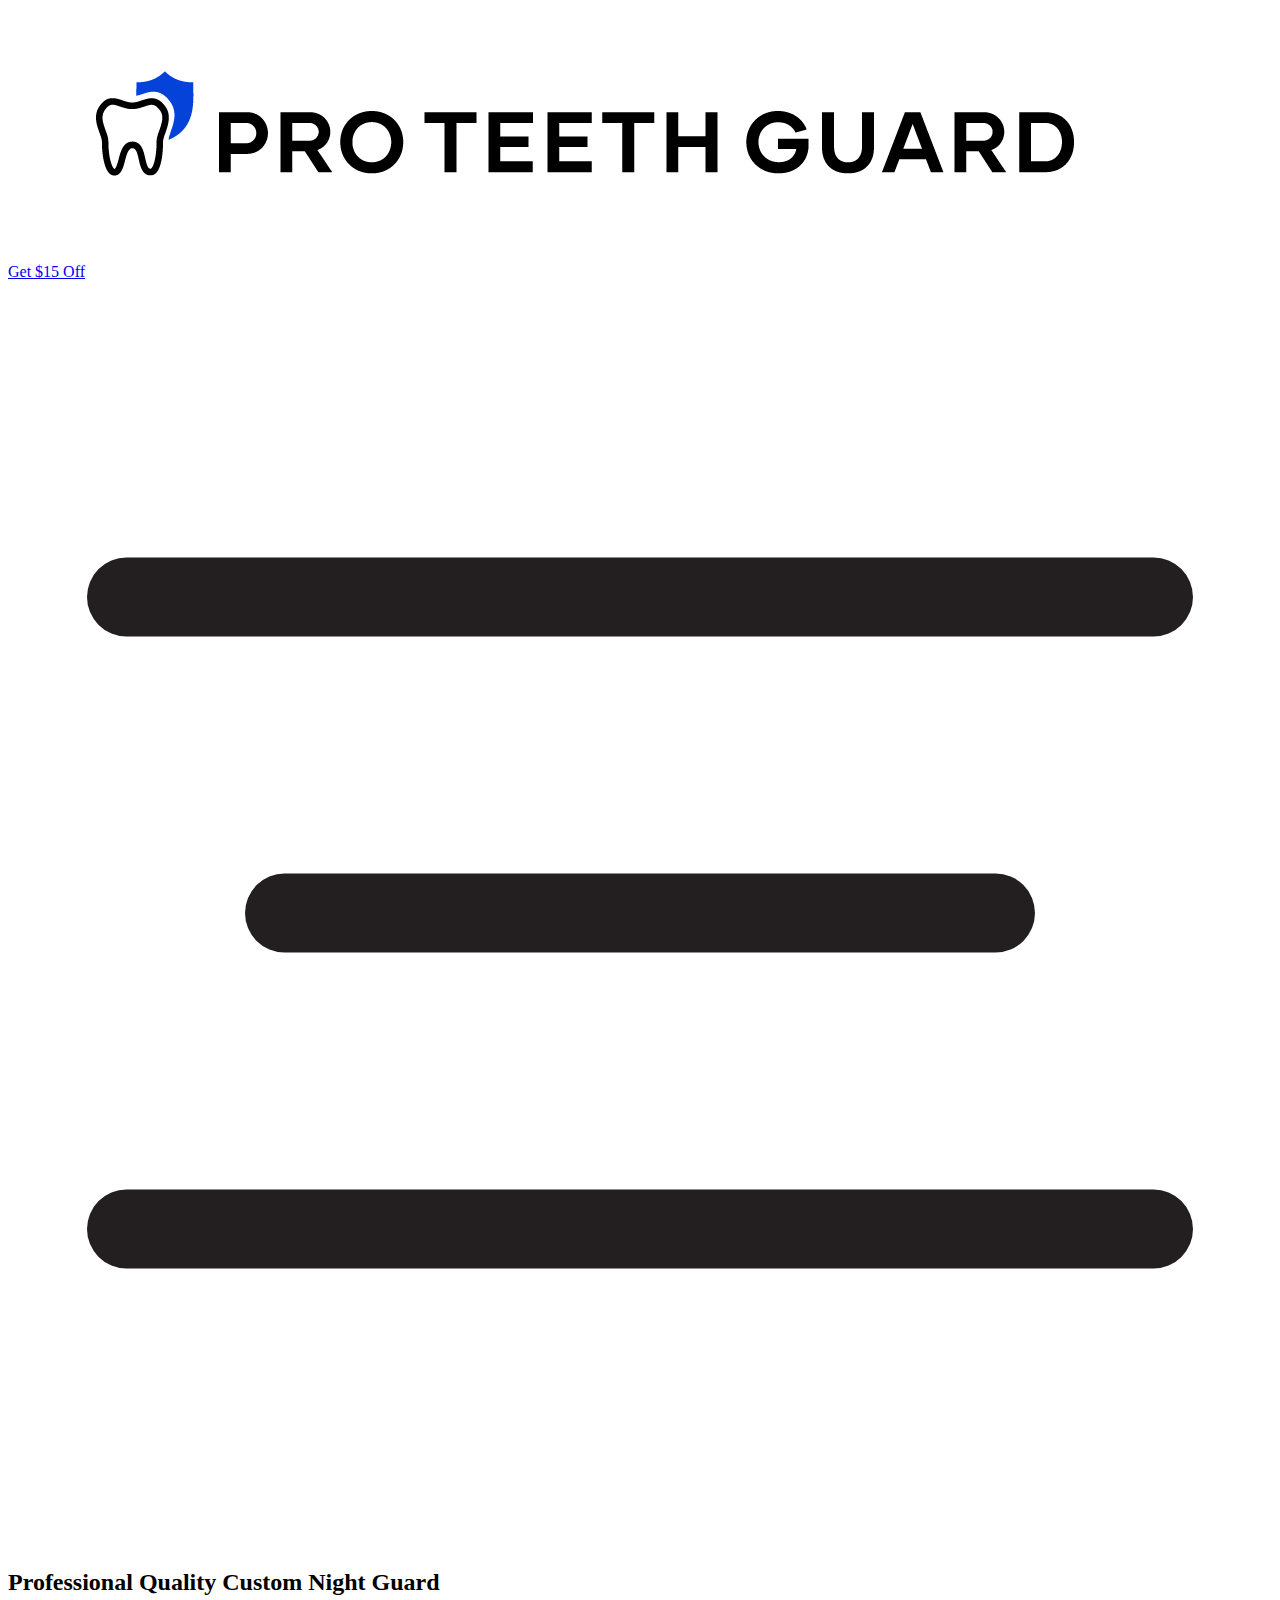
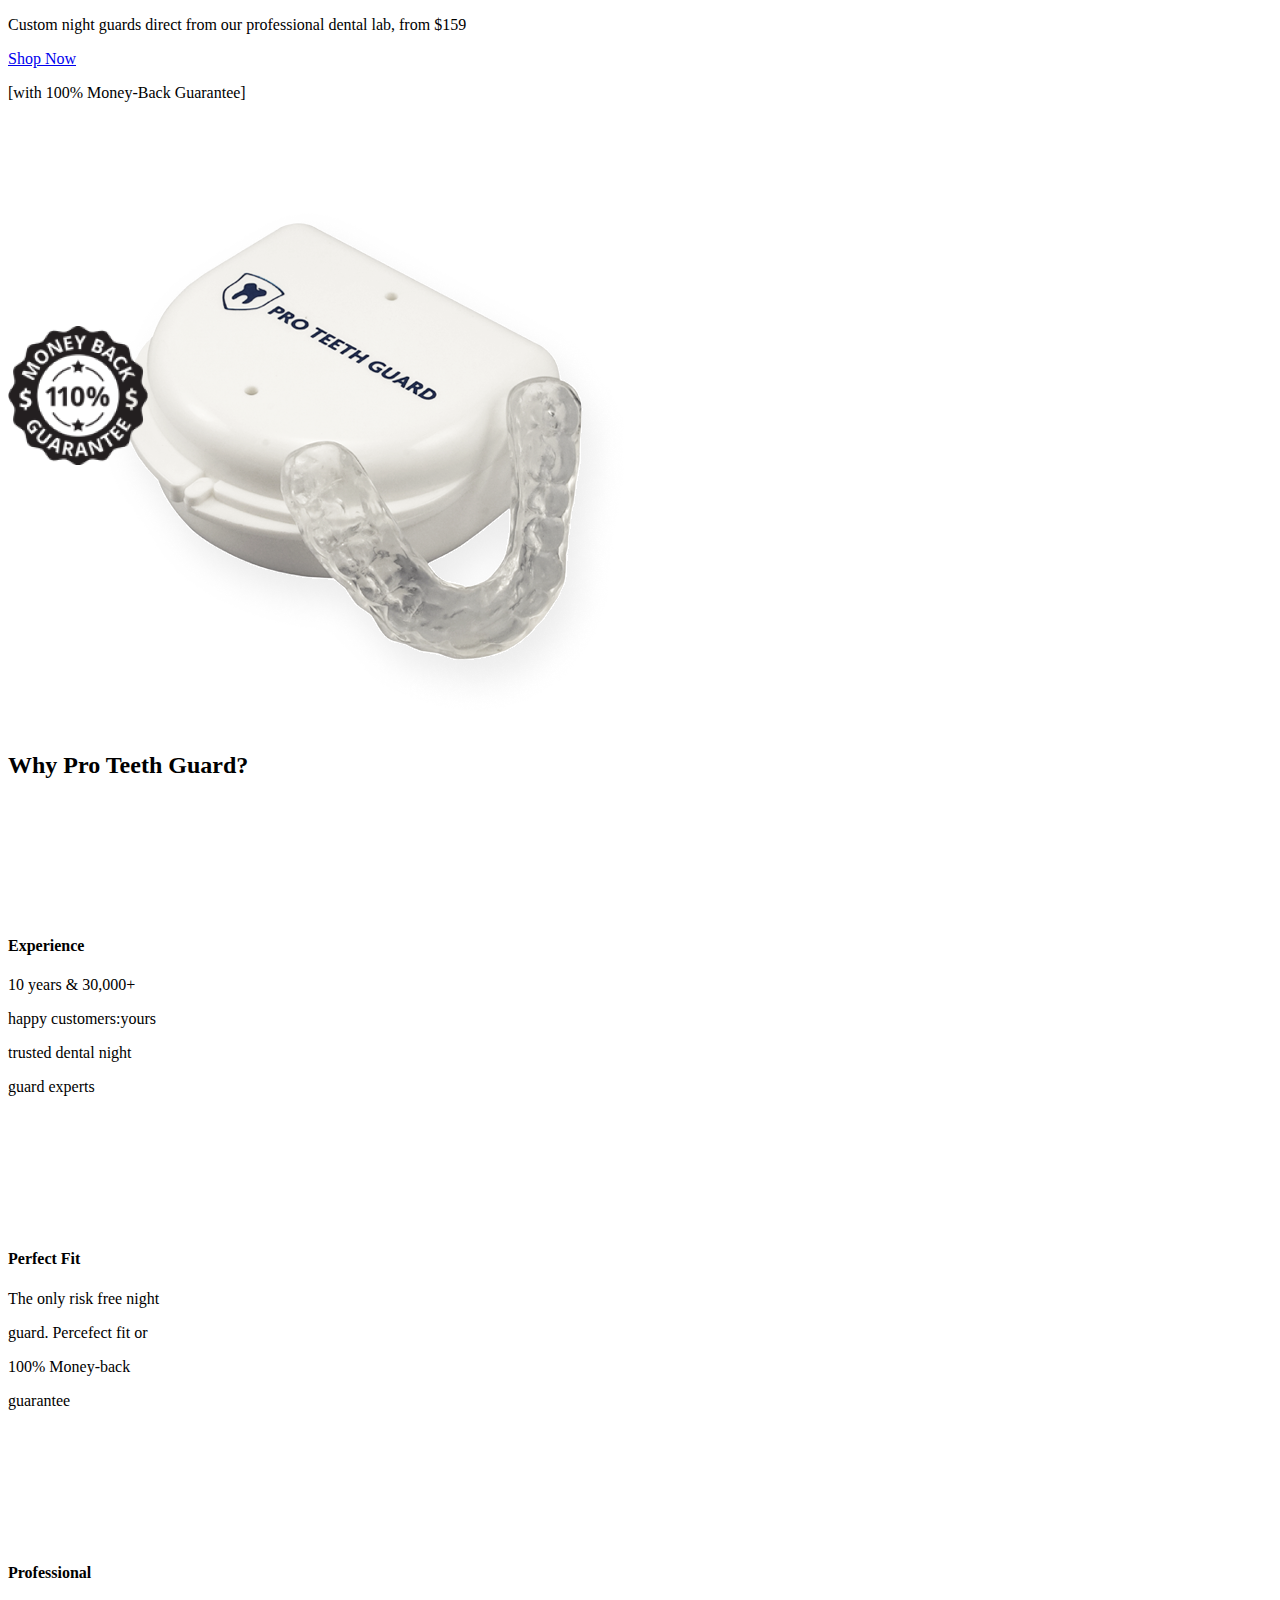
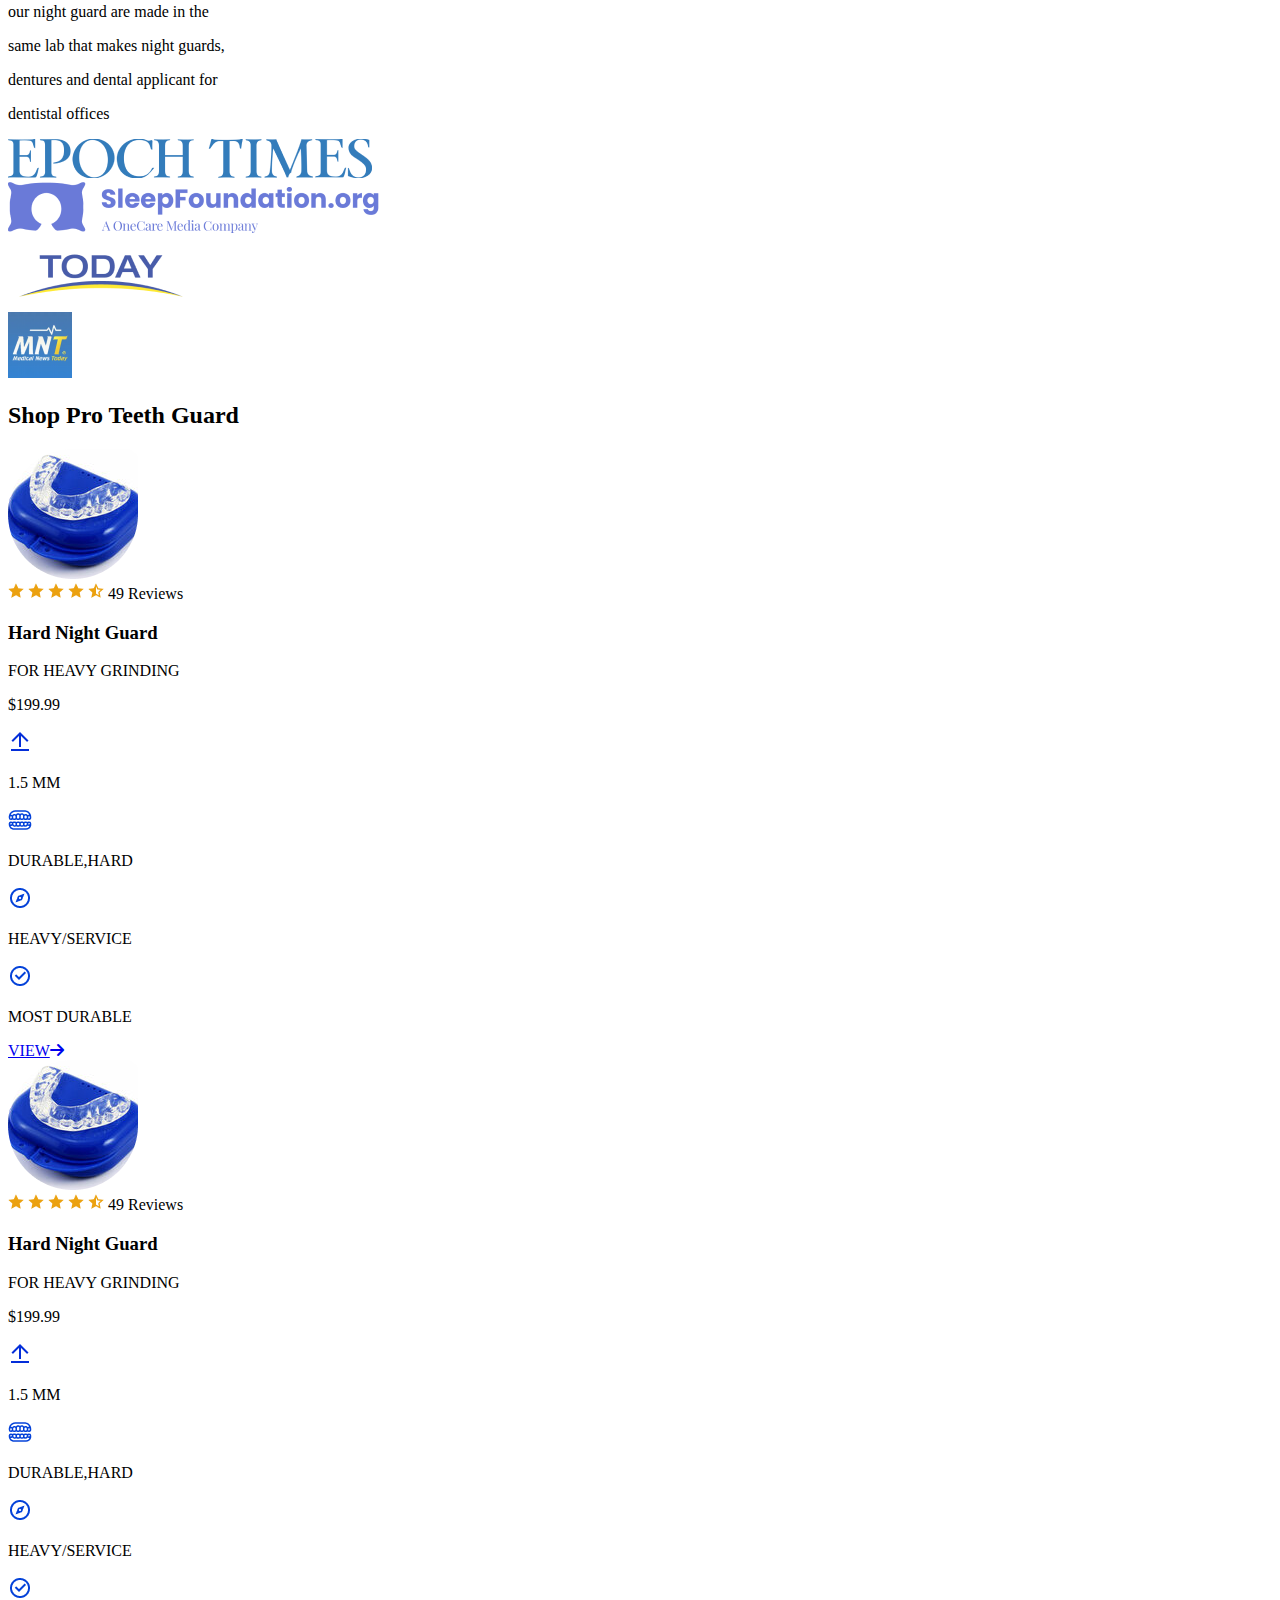
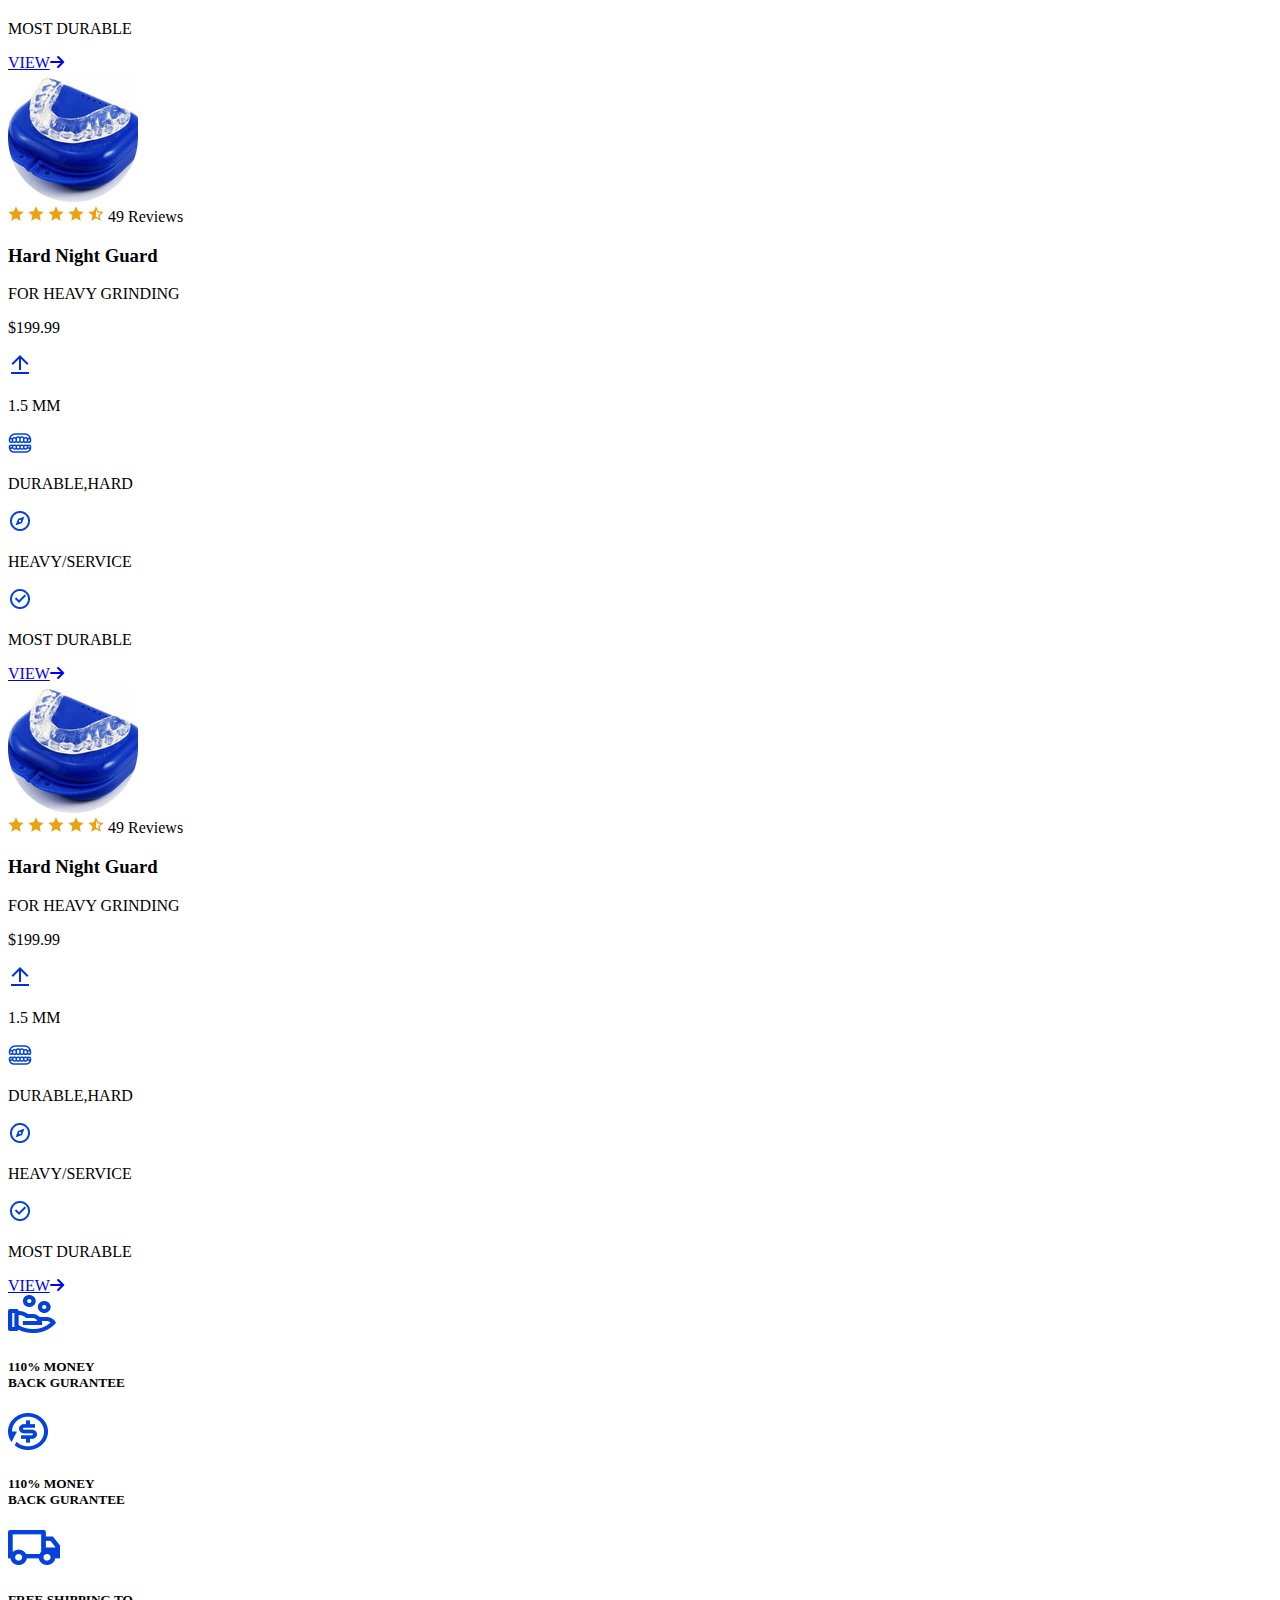
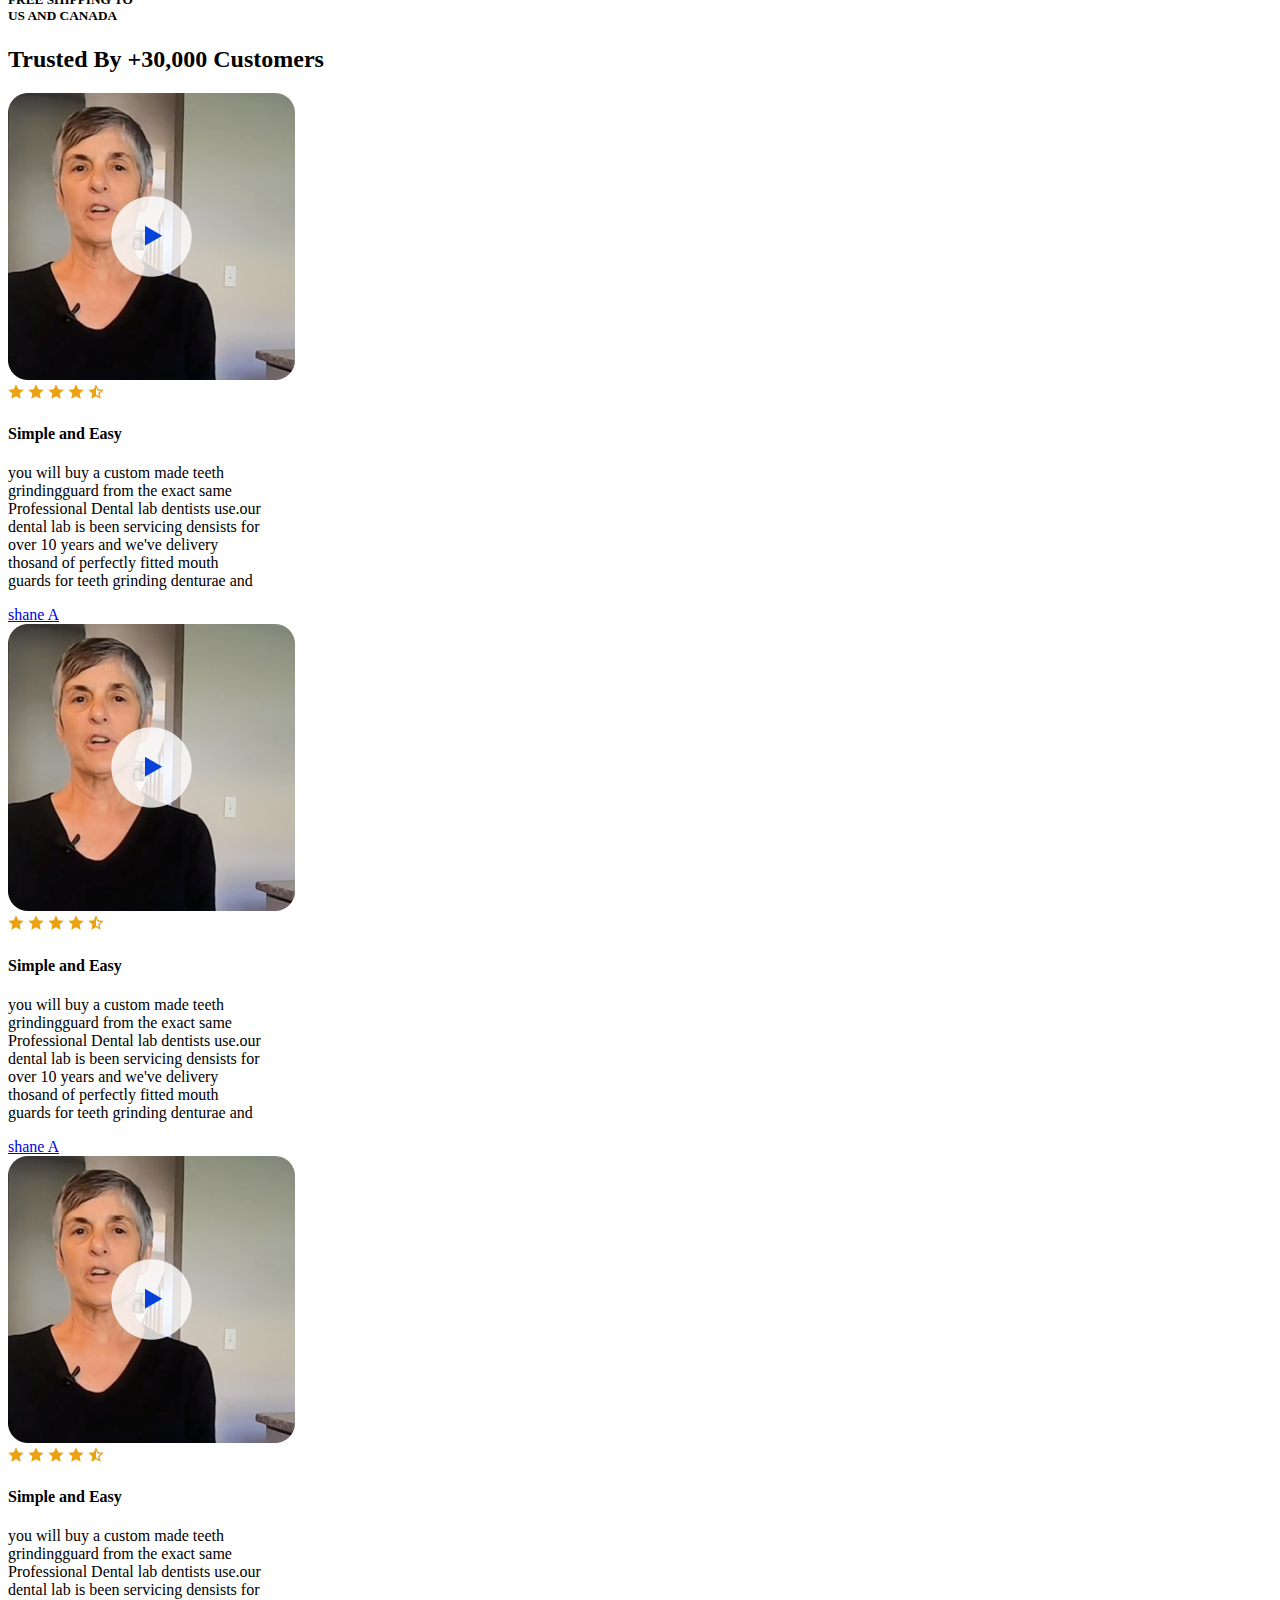
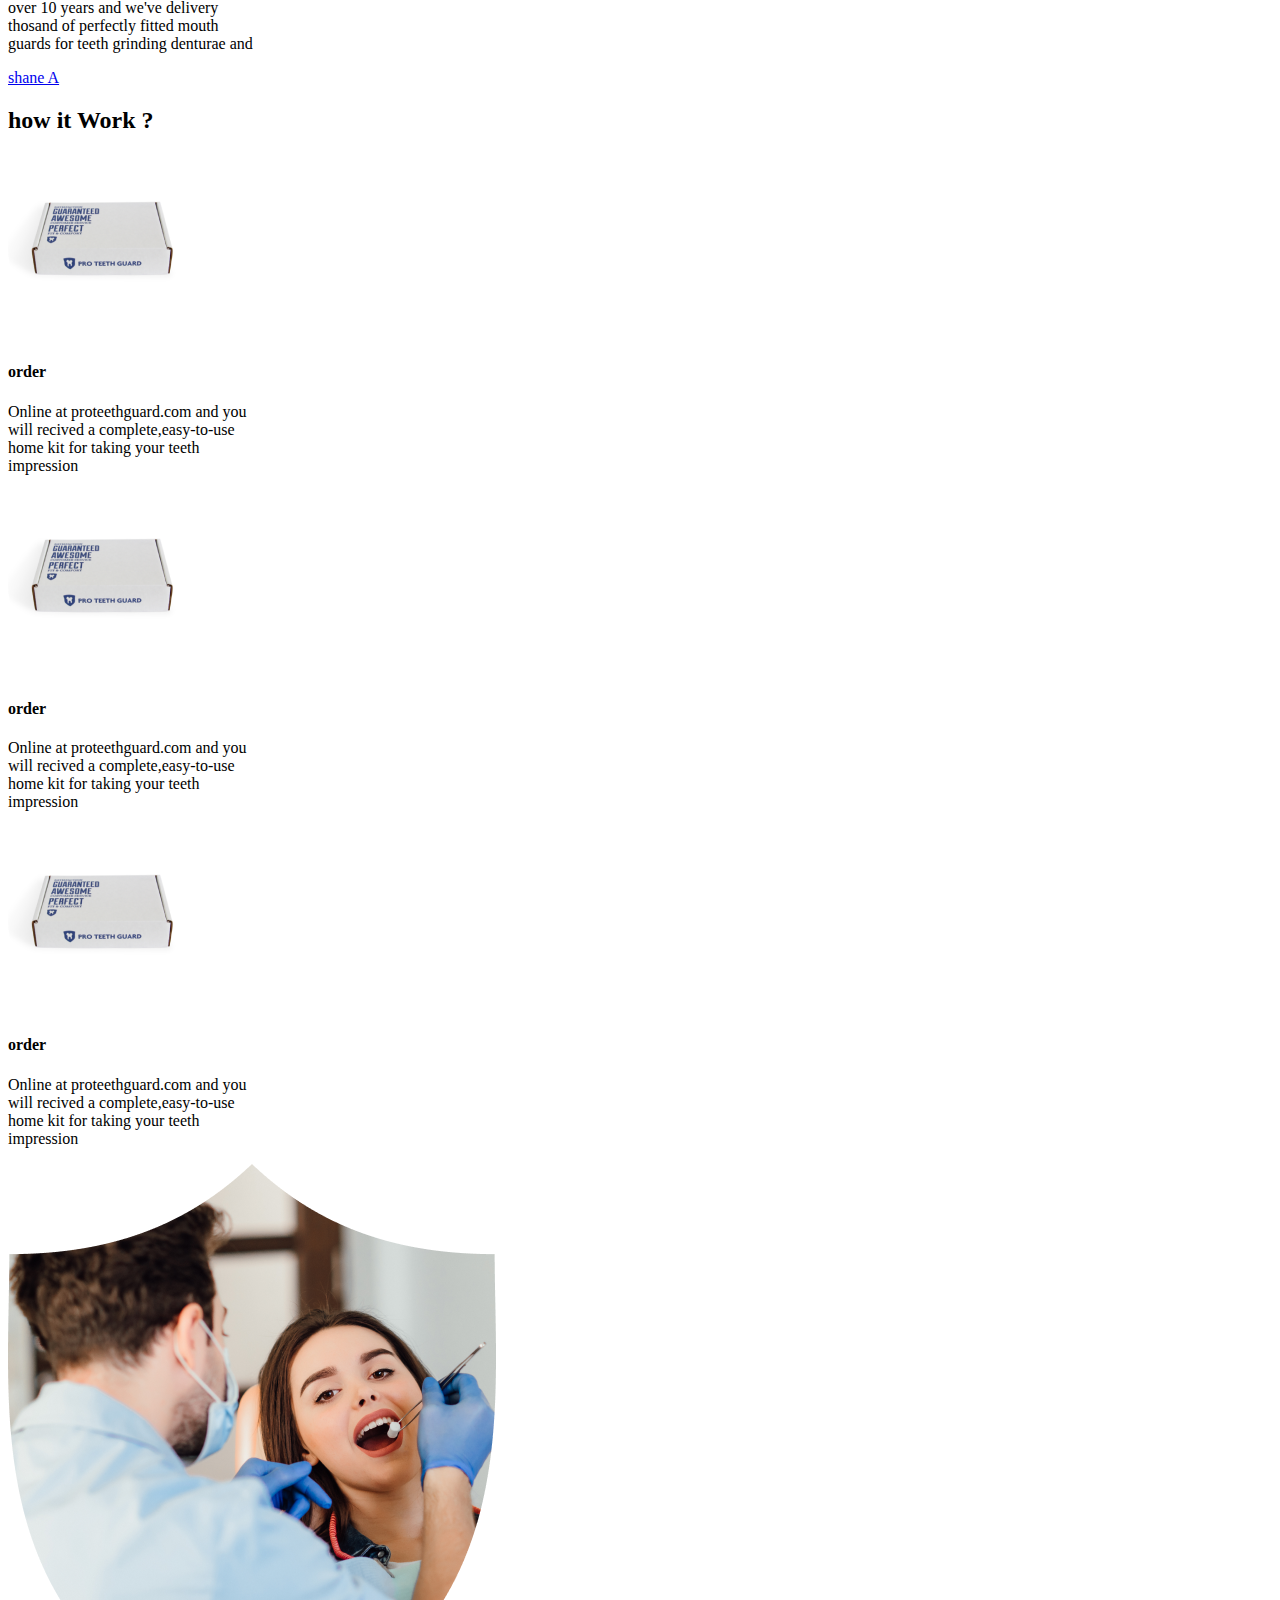
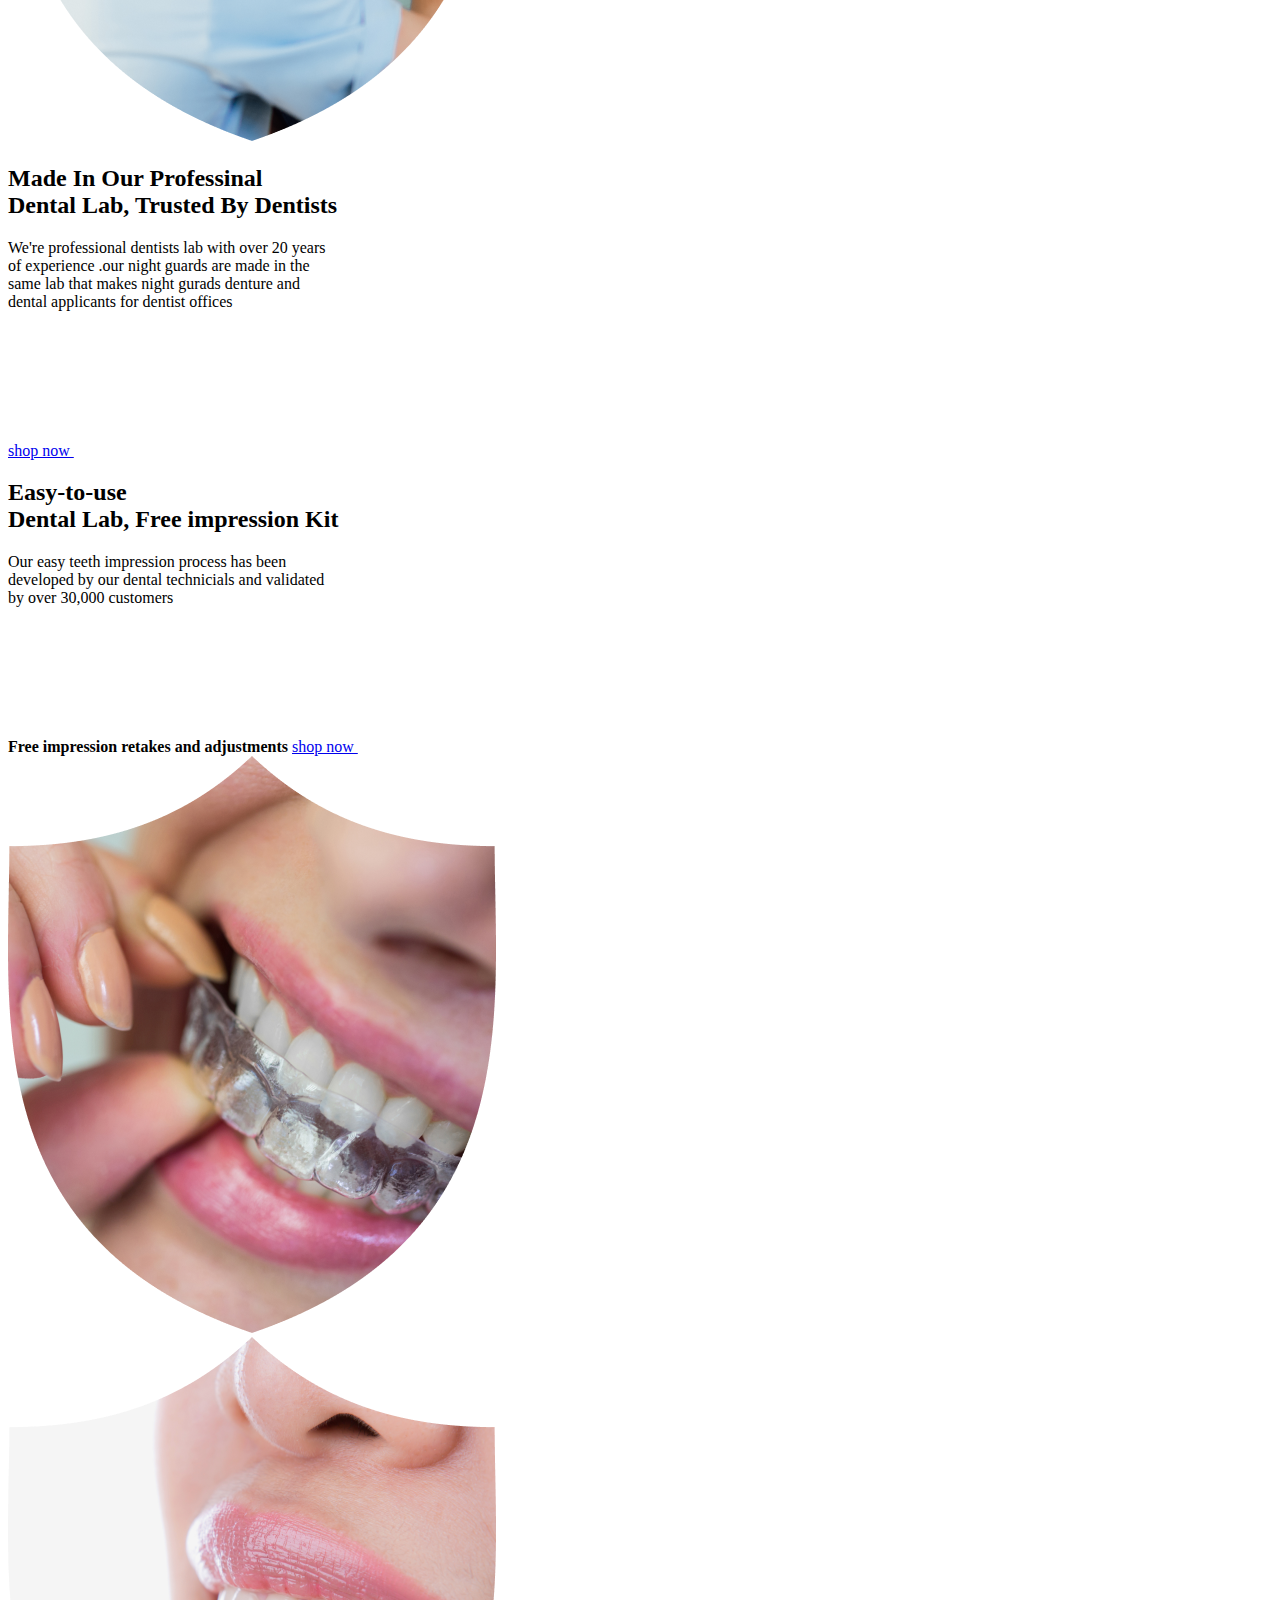
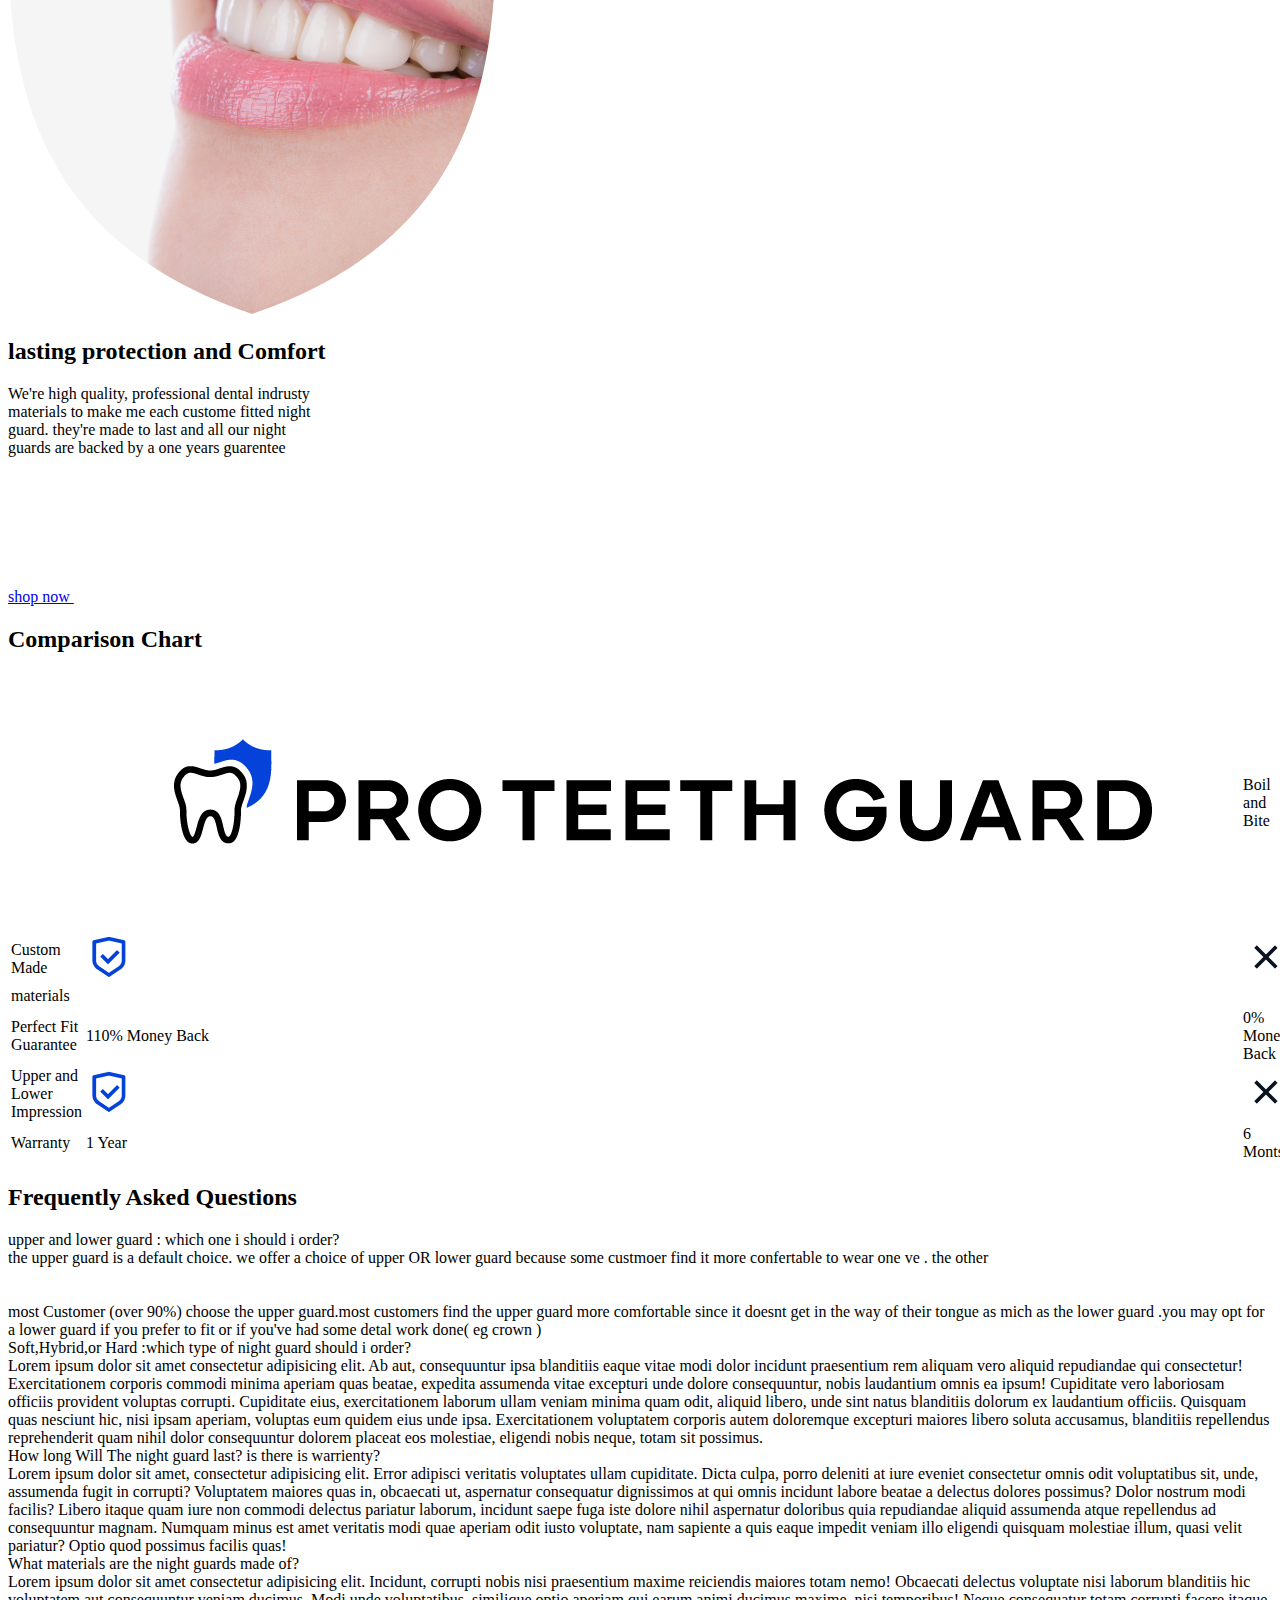
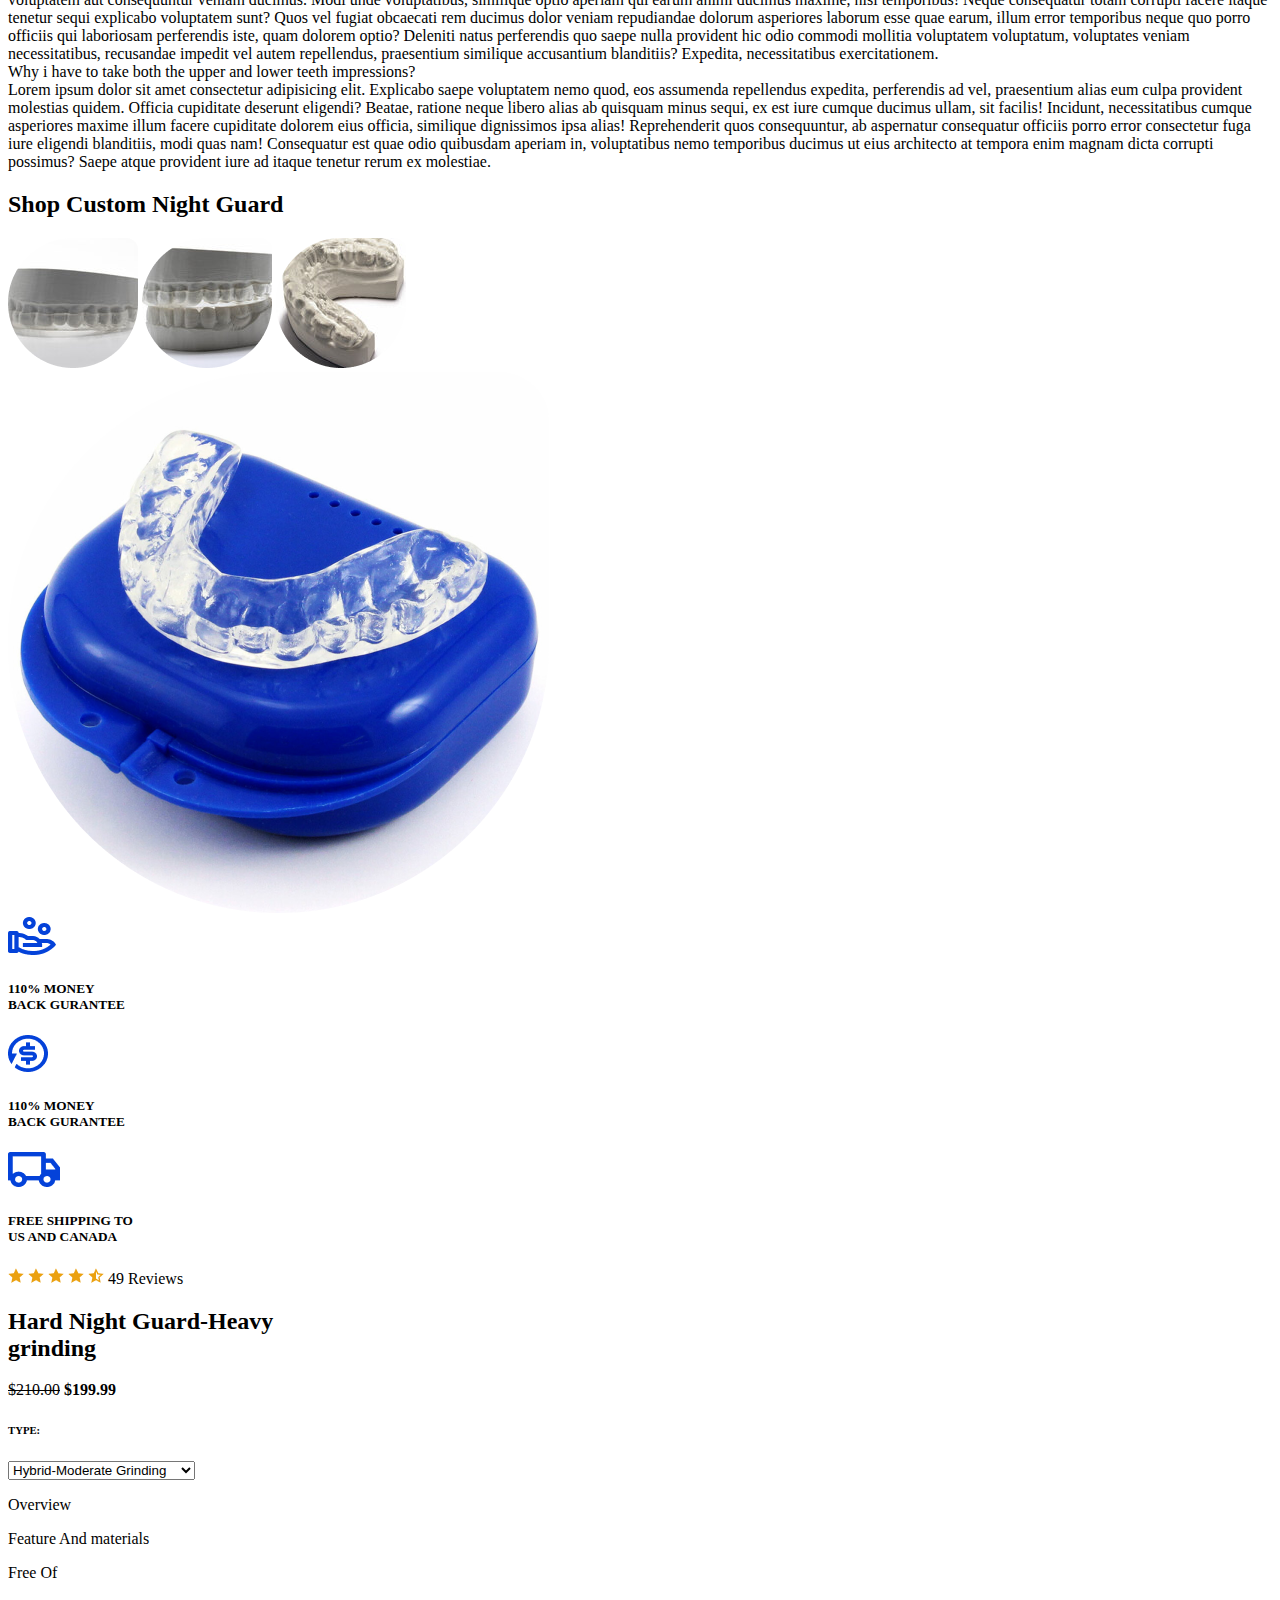
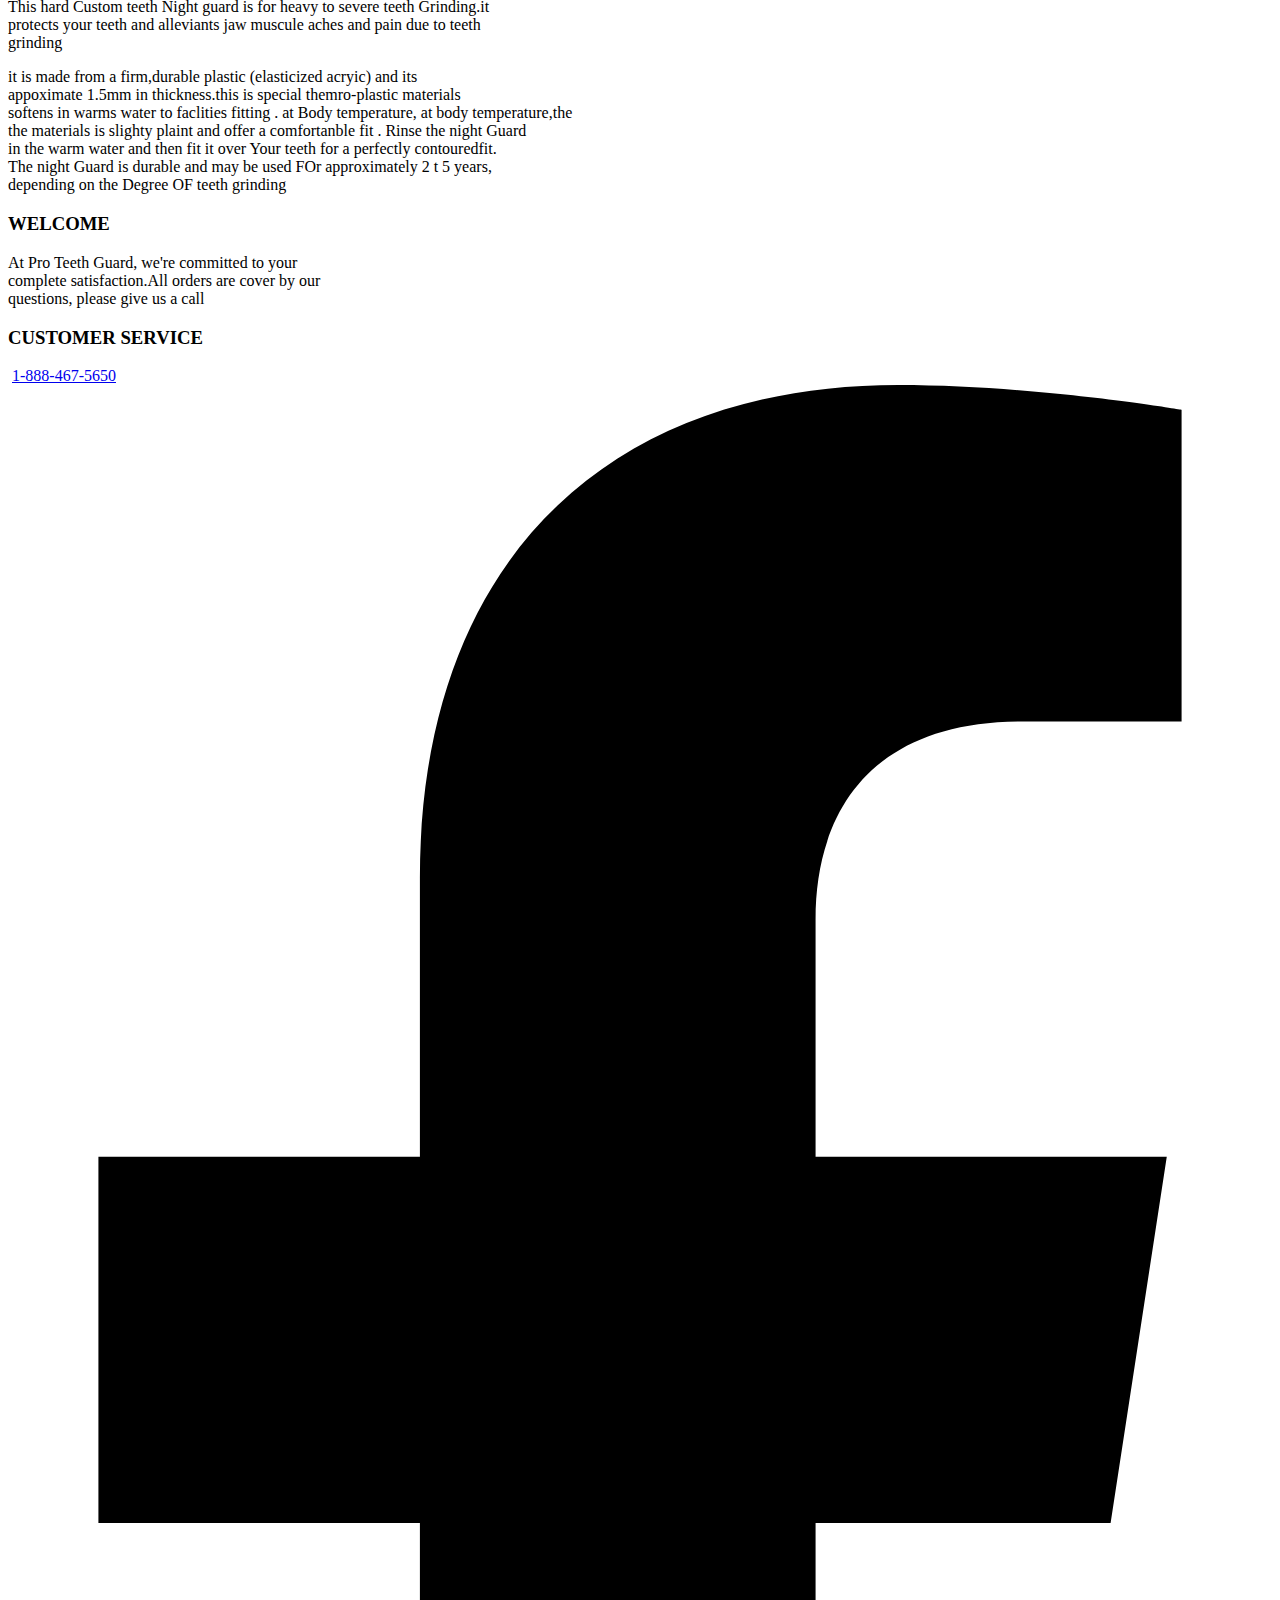
==== commit 97d566aa: "matching headong section using mockup" ====
--- a/index.html
+++ b/index.html
@@ -34,8 +34,7 @@
             <div class="header-banner">
                 <div class="banner-text">
                     <h2 class="banner-heading">
-                        Professional Quality <br>
-                        Custom Night <span>Guard</span>
+                        Professional Quality Custom Night <span>Guard</span>
                     </h2>
                     <p class="short-hearding">Custom night guards direct from our professional dental lab, from $159
                     </p>
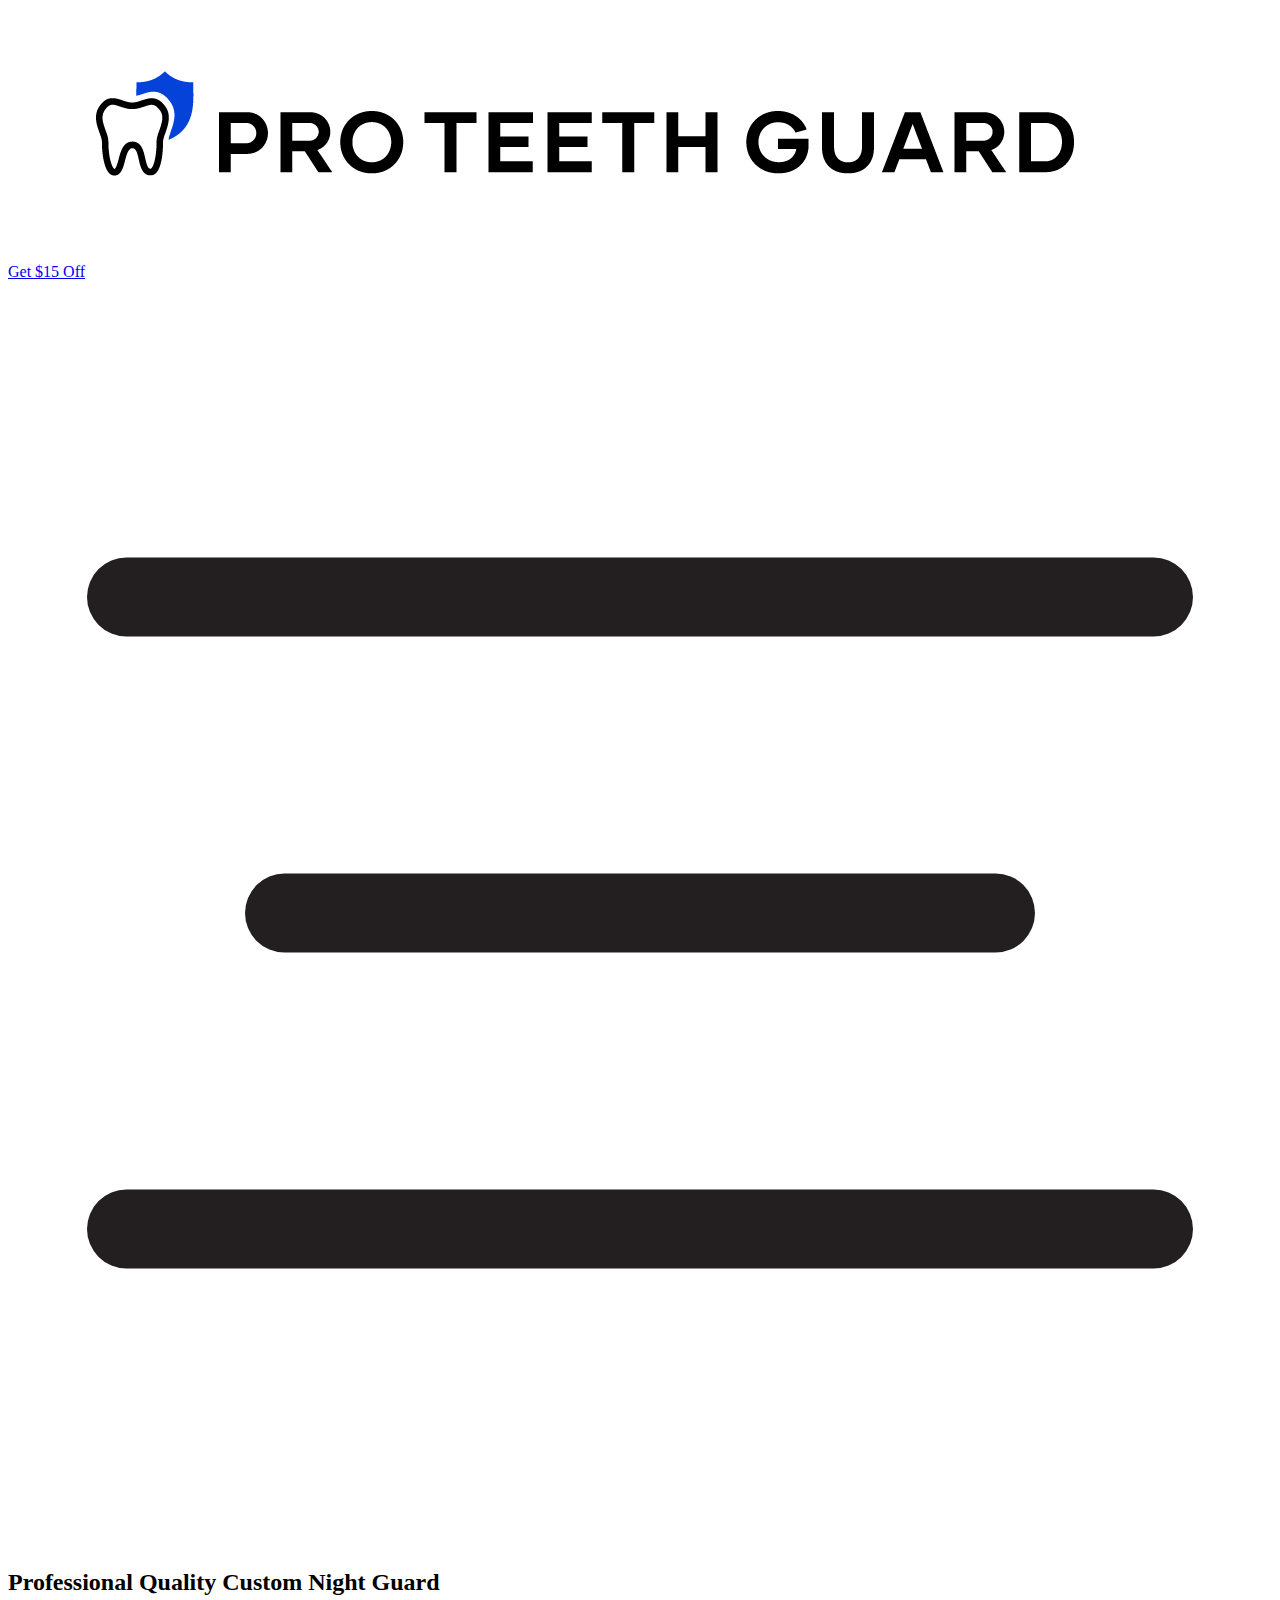
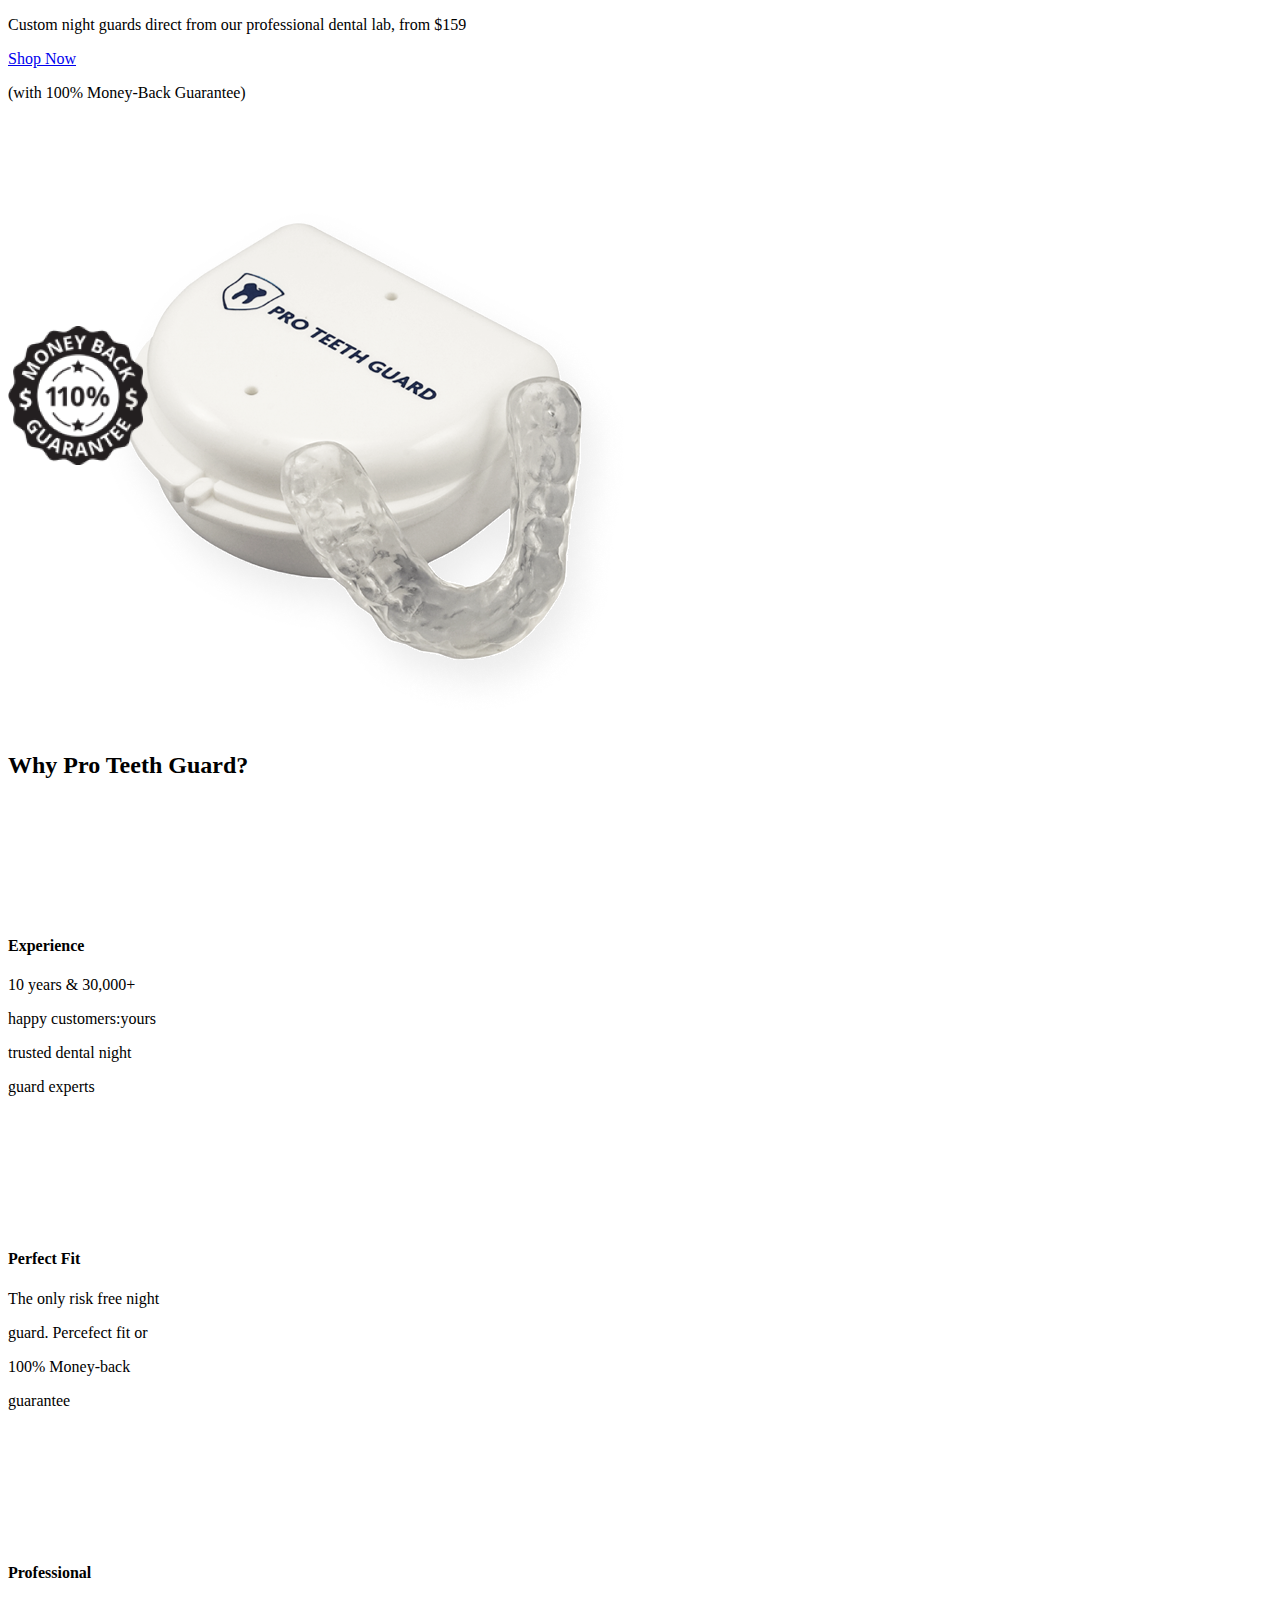
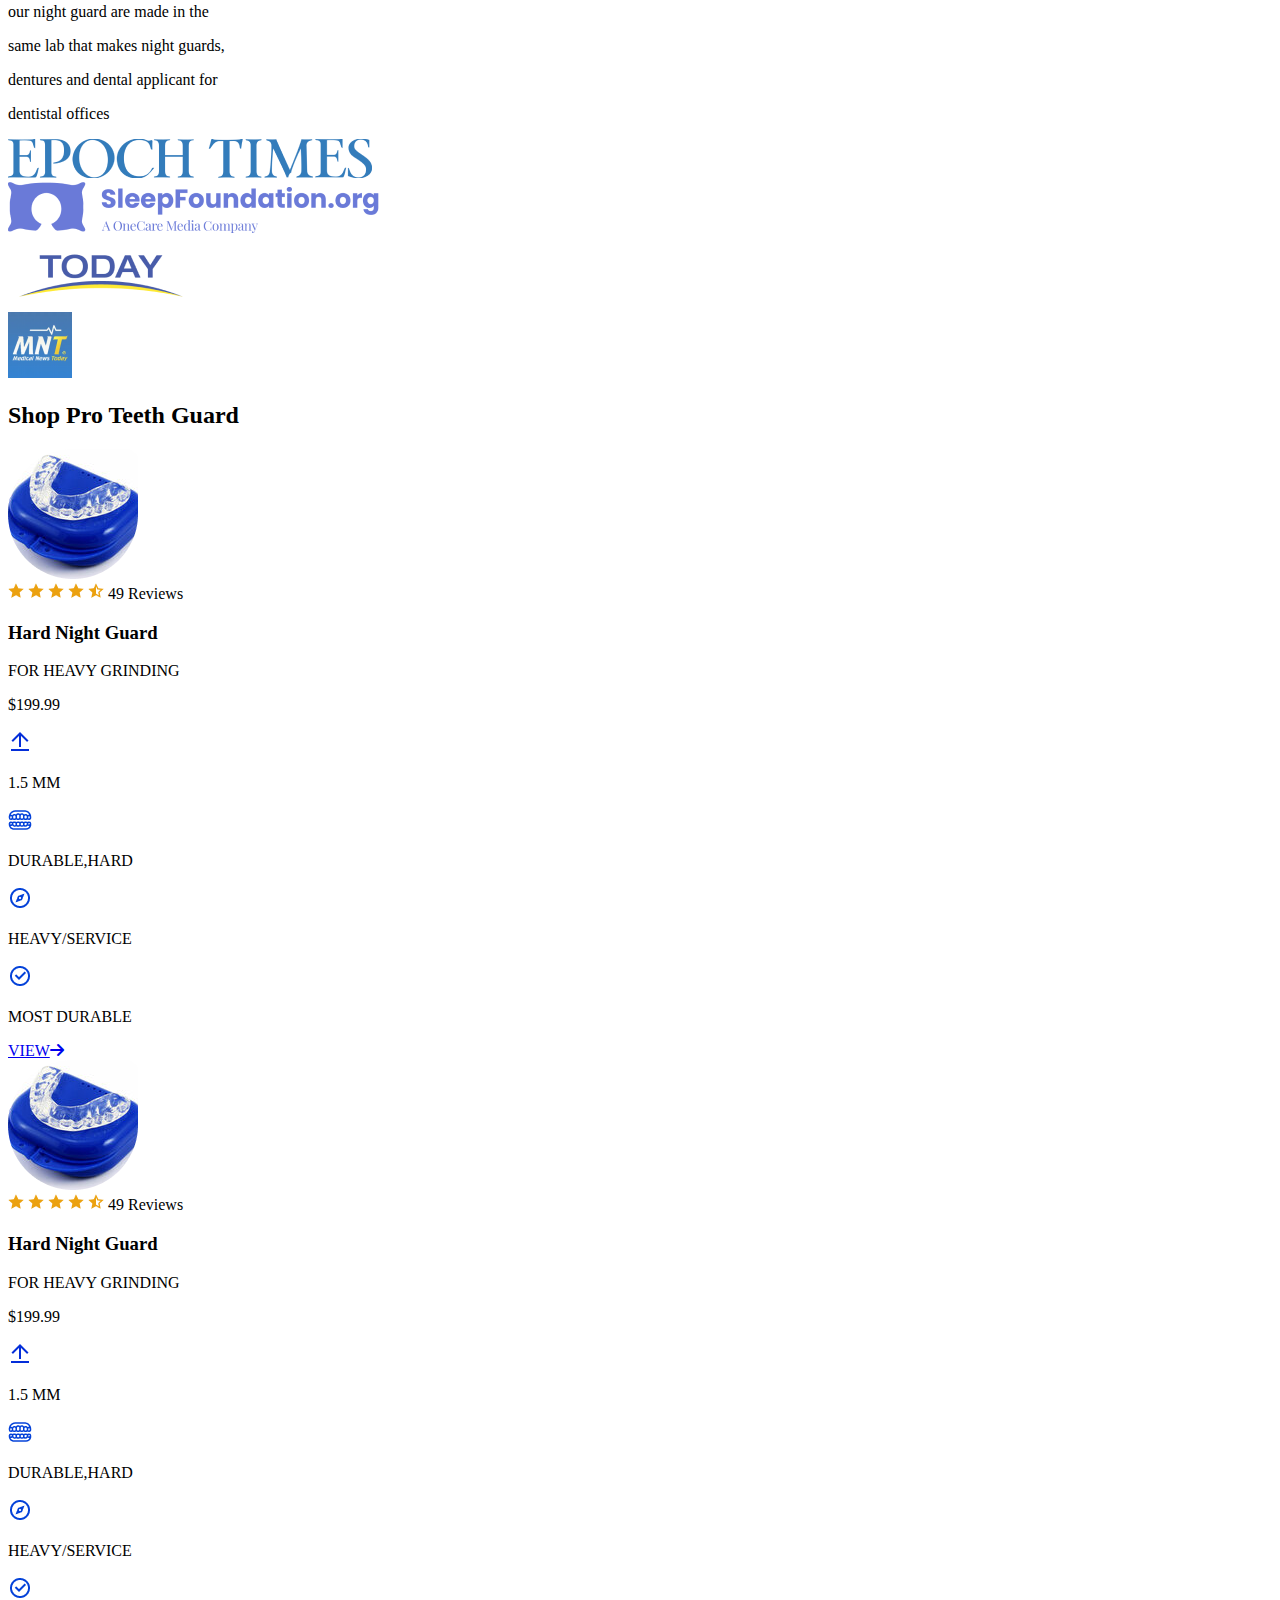
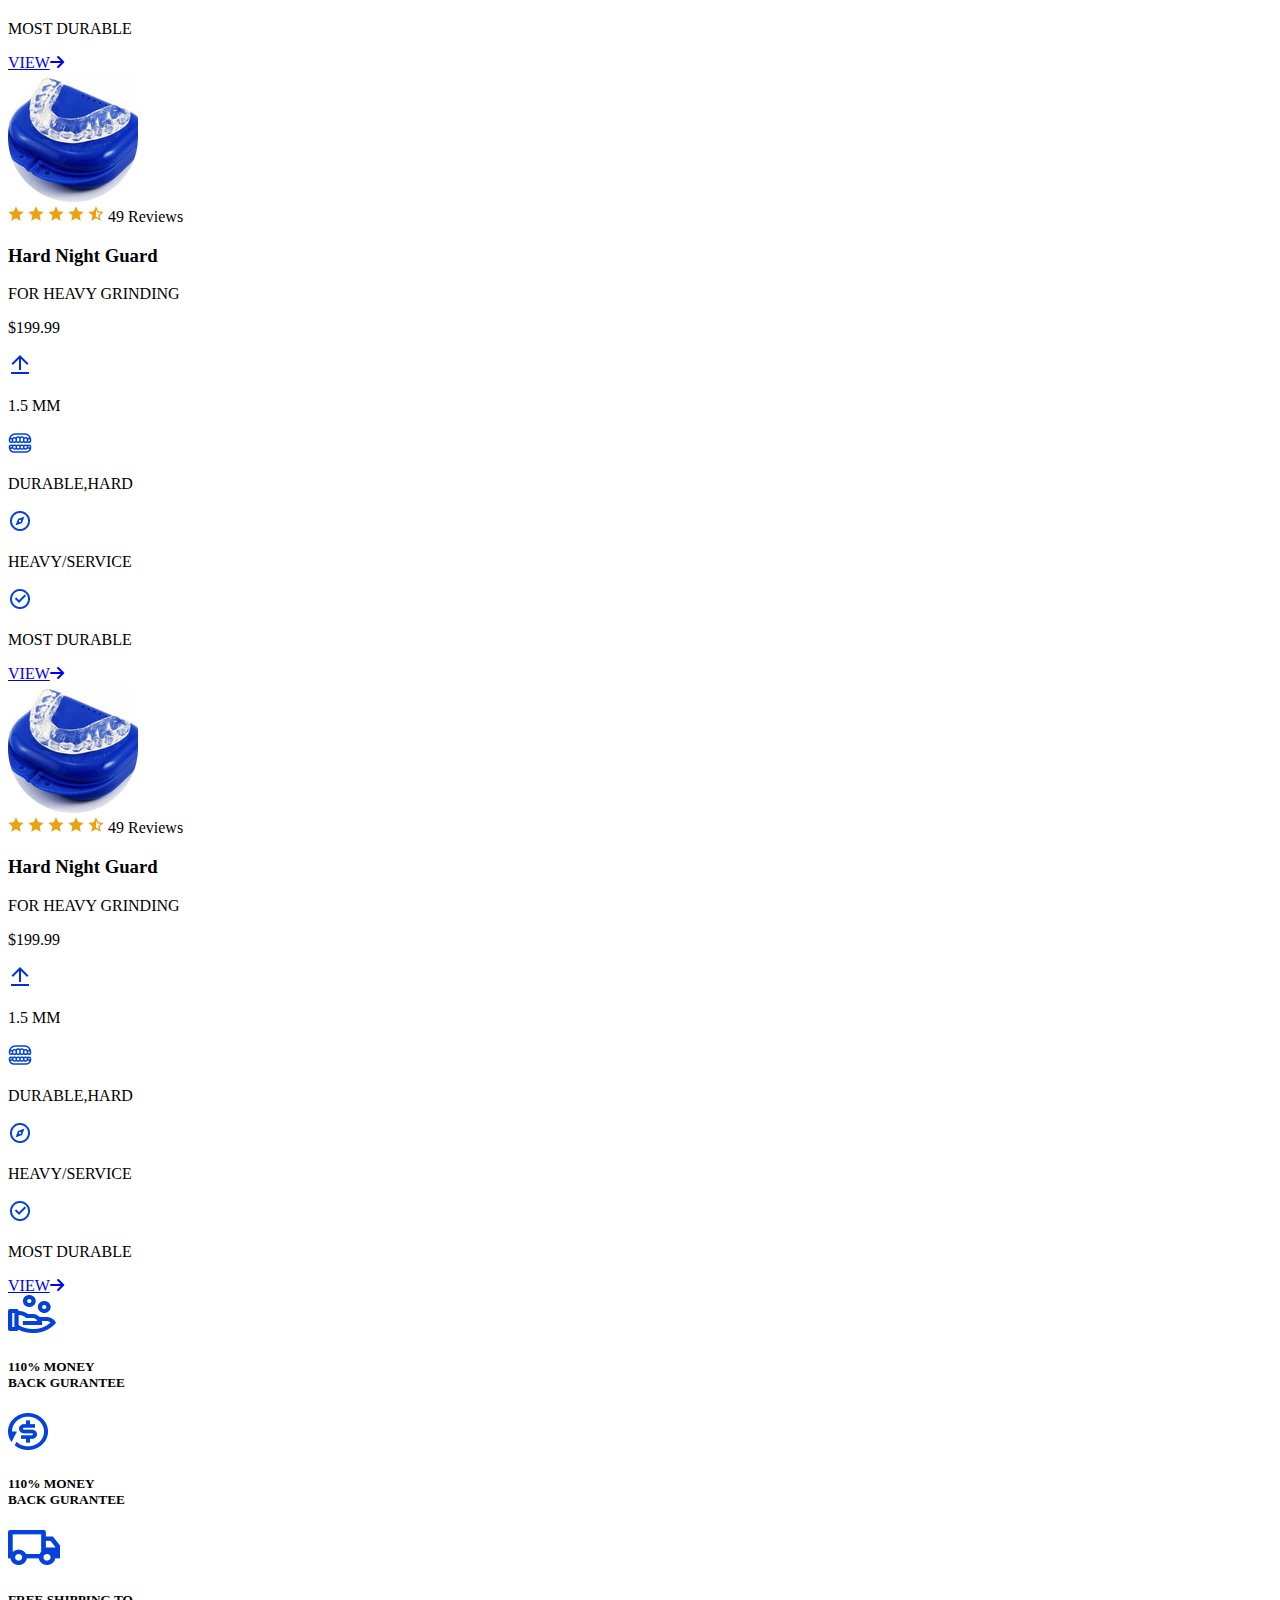
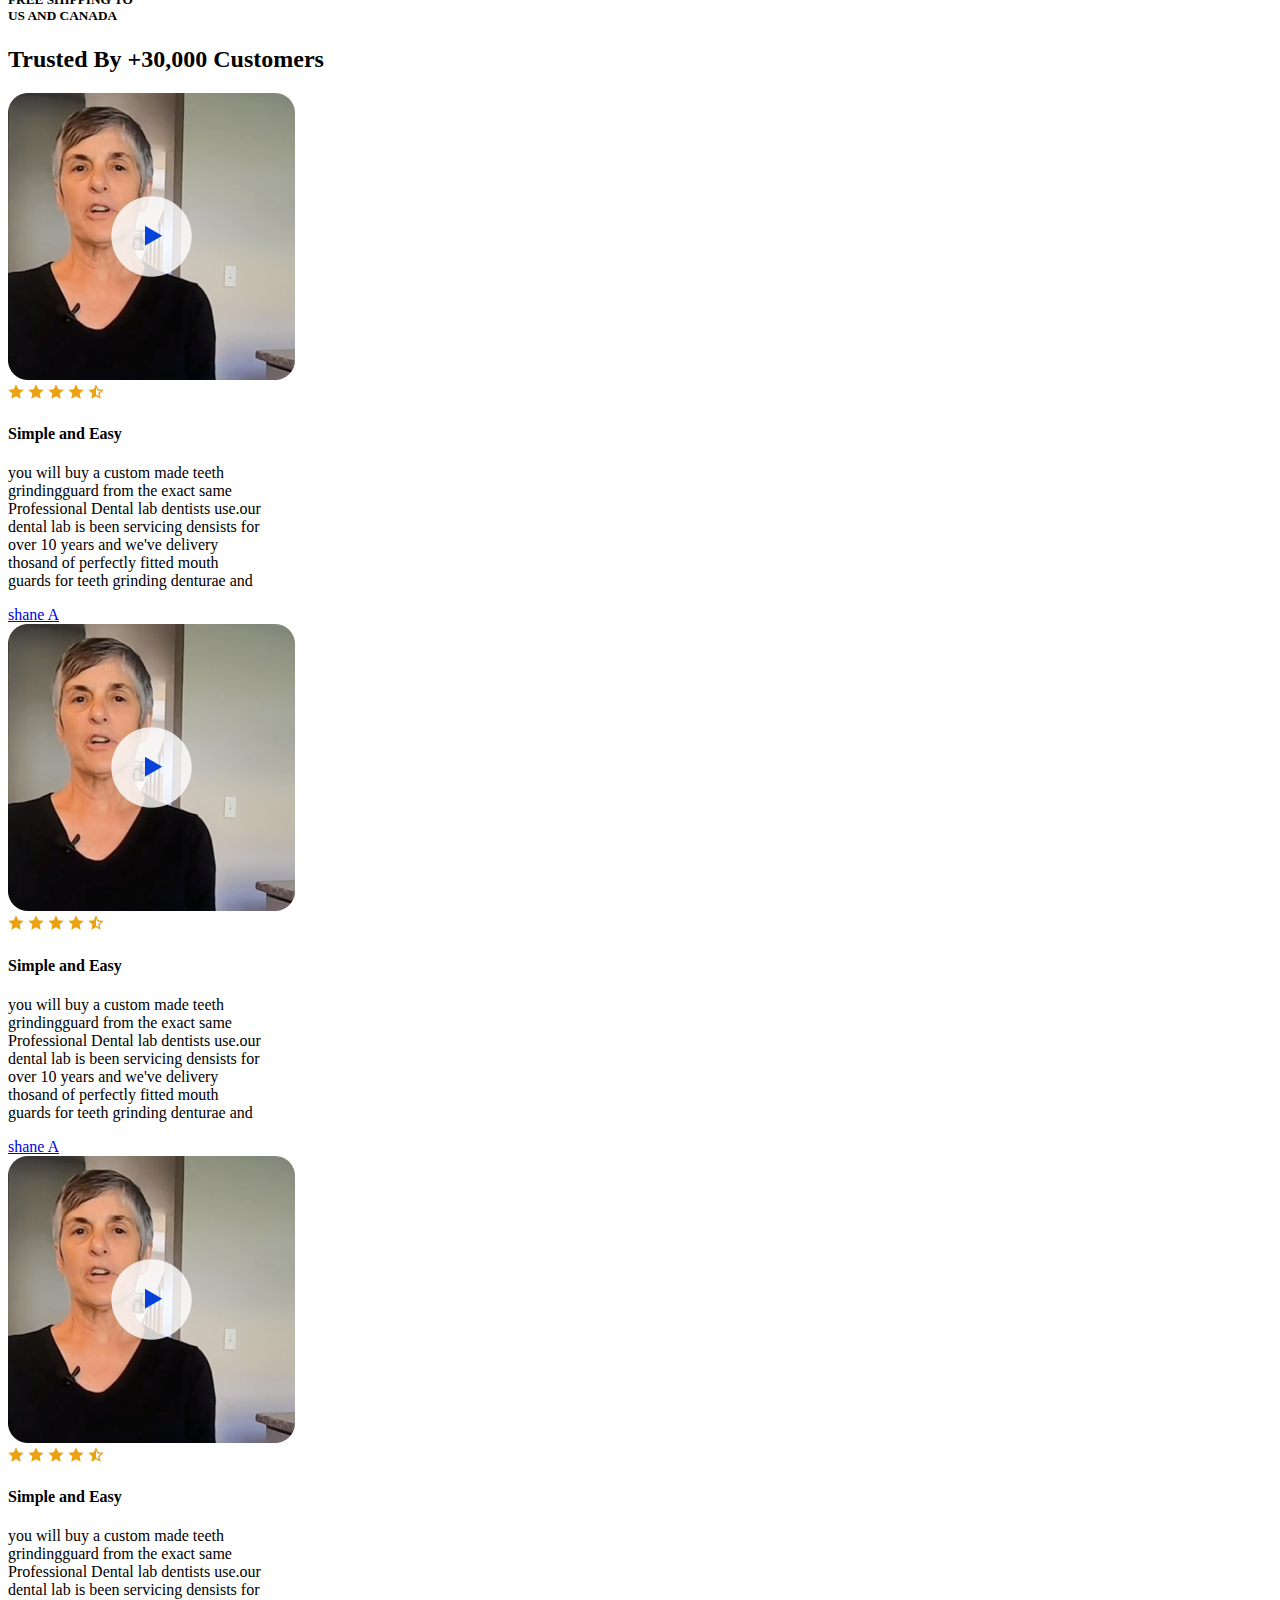
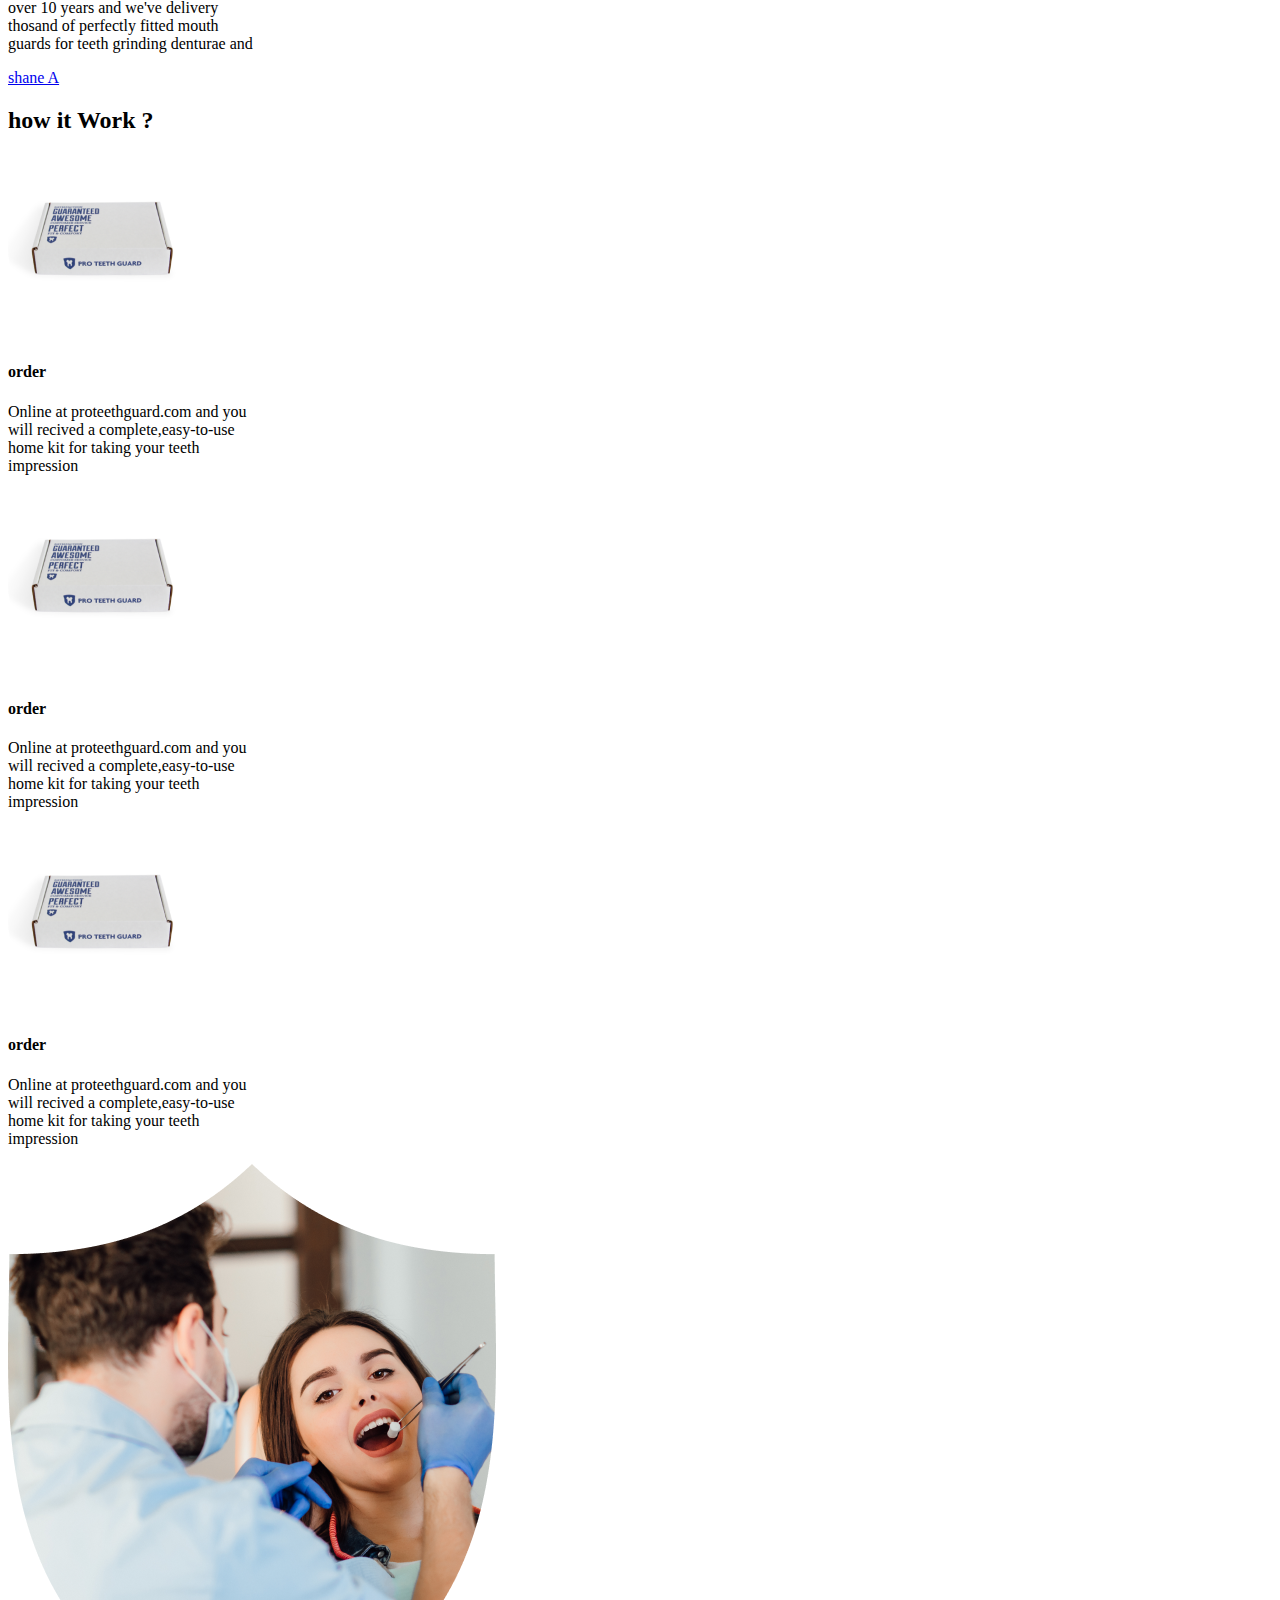
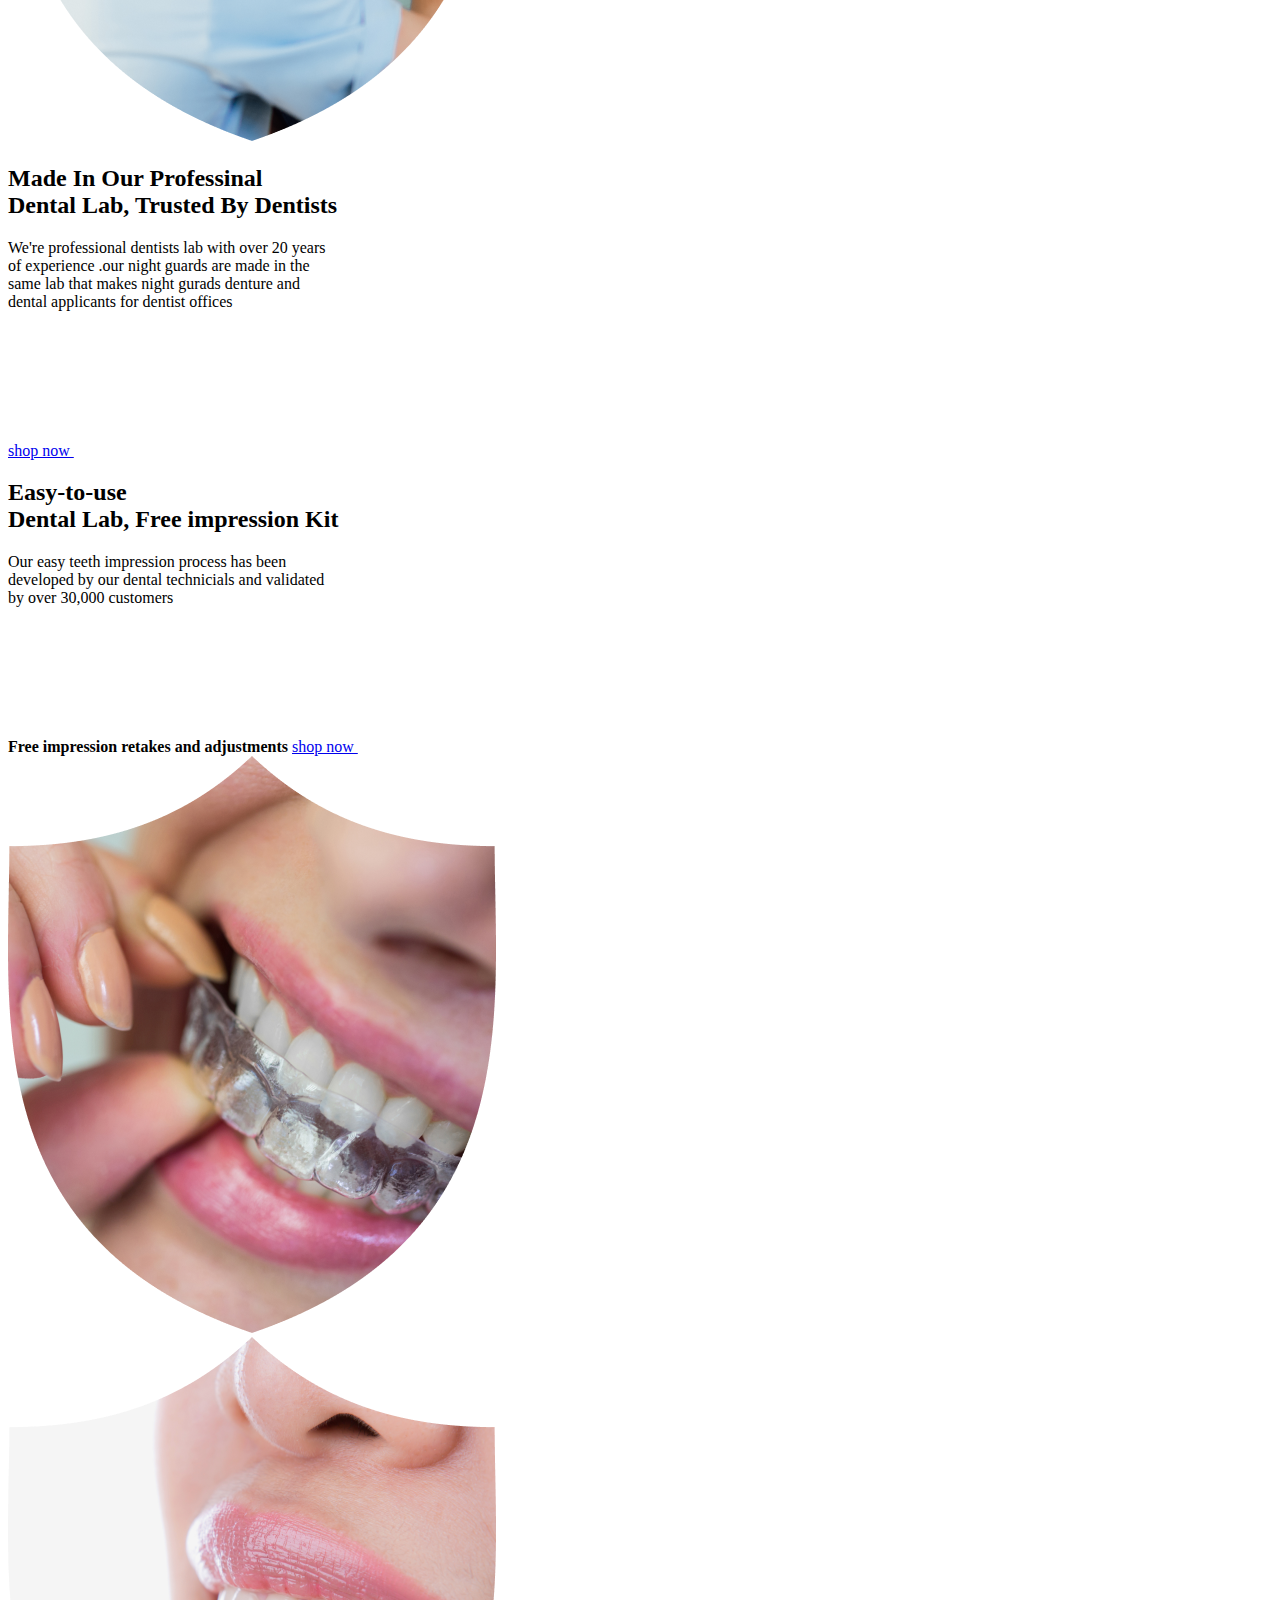
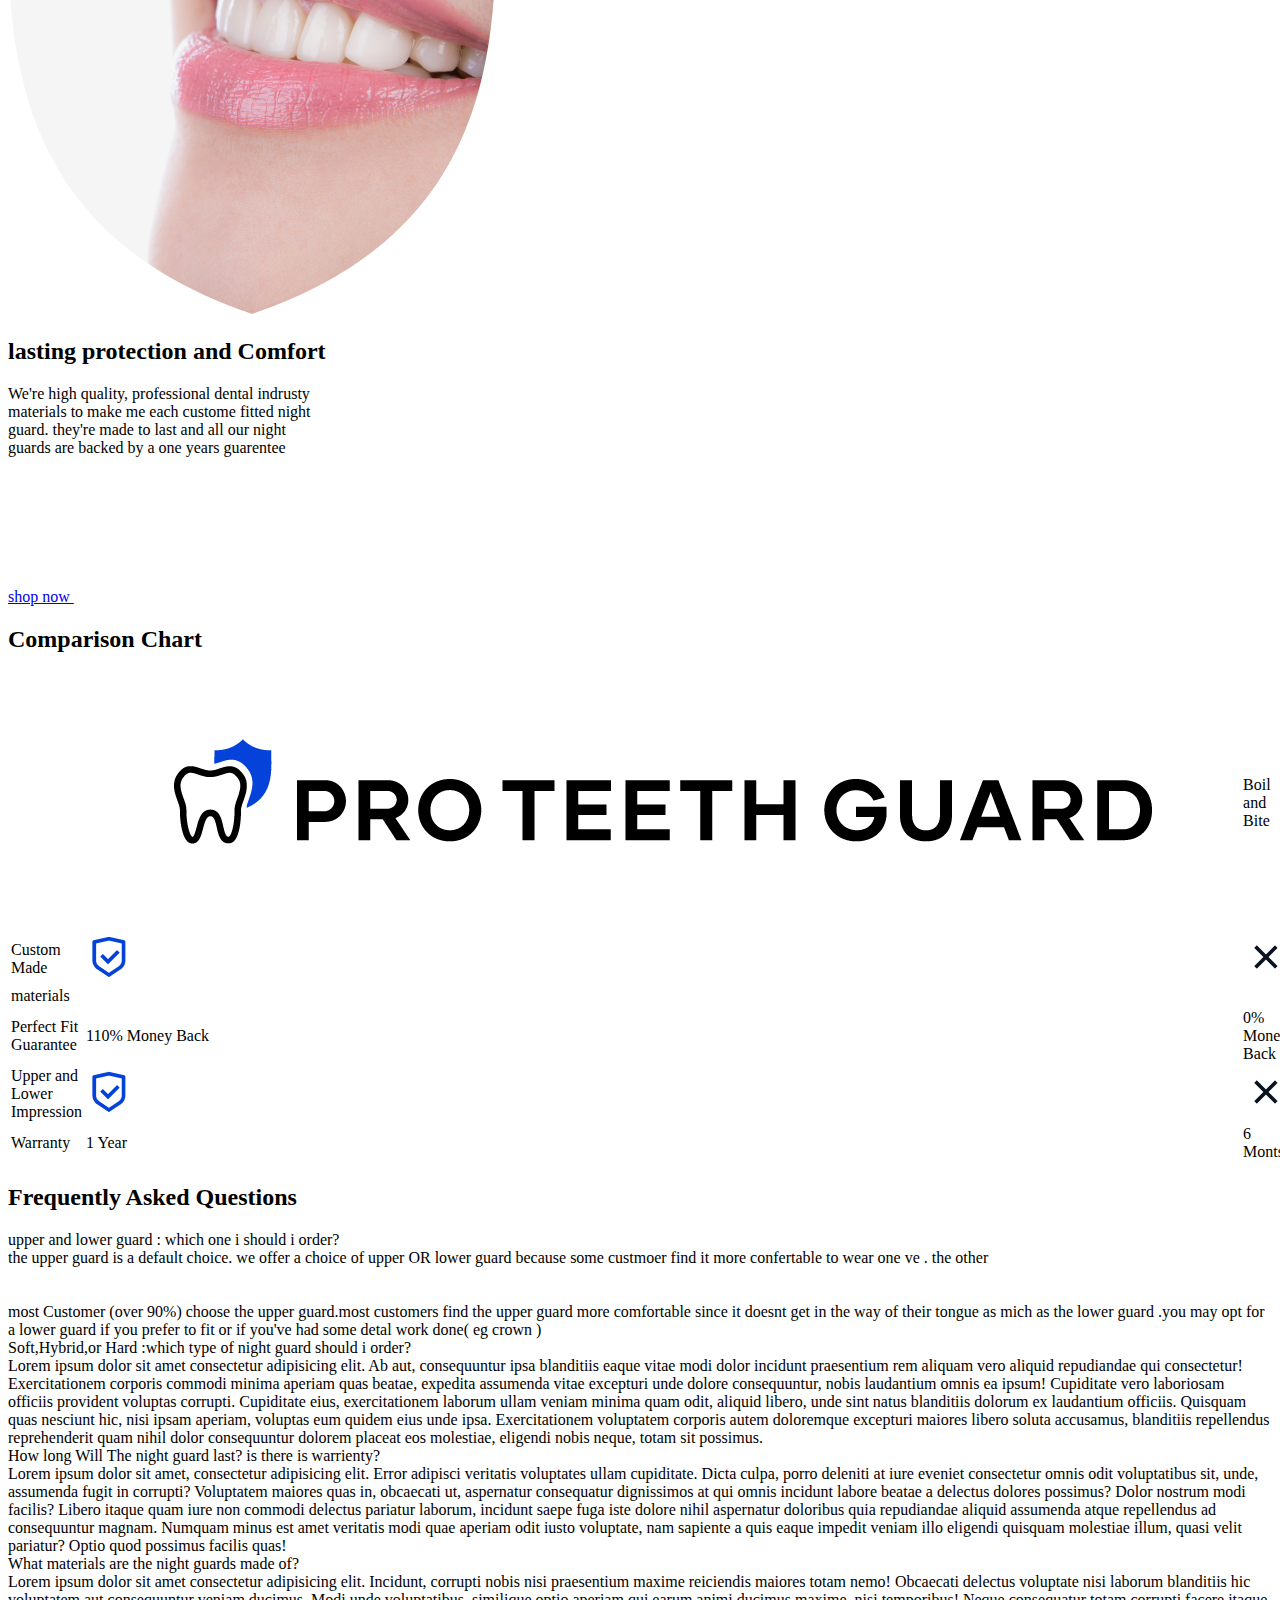
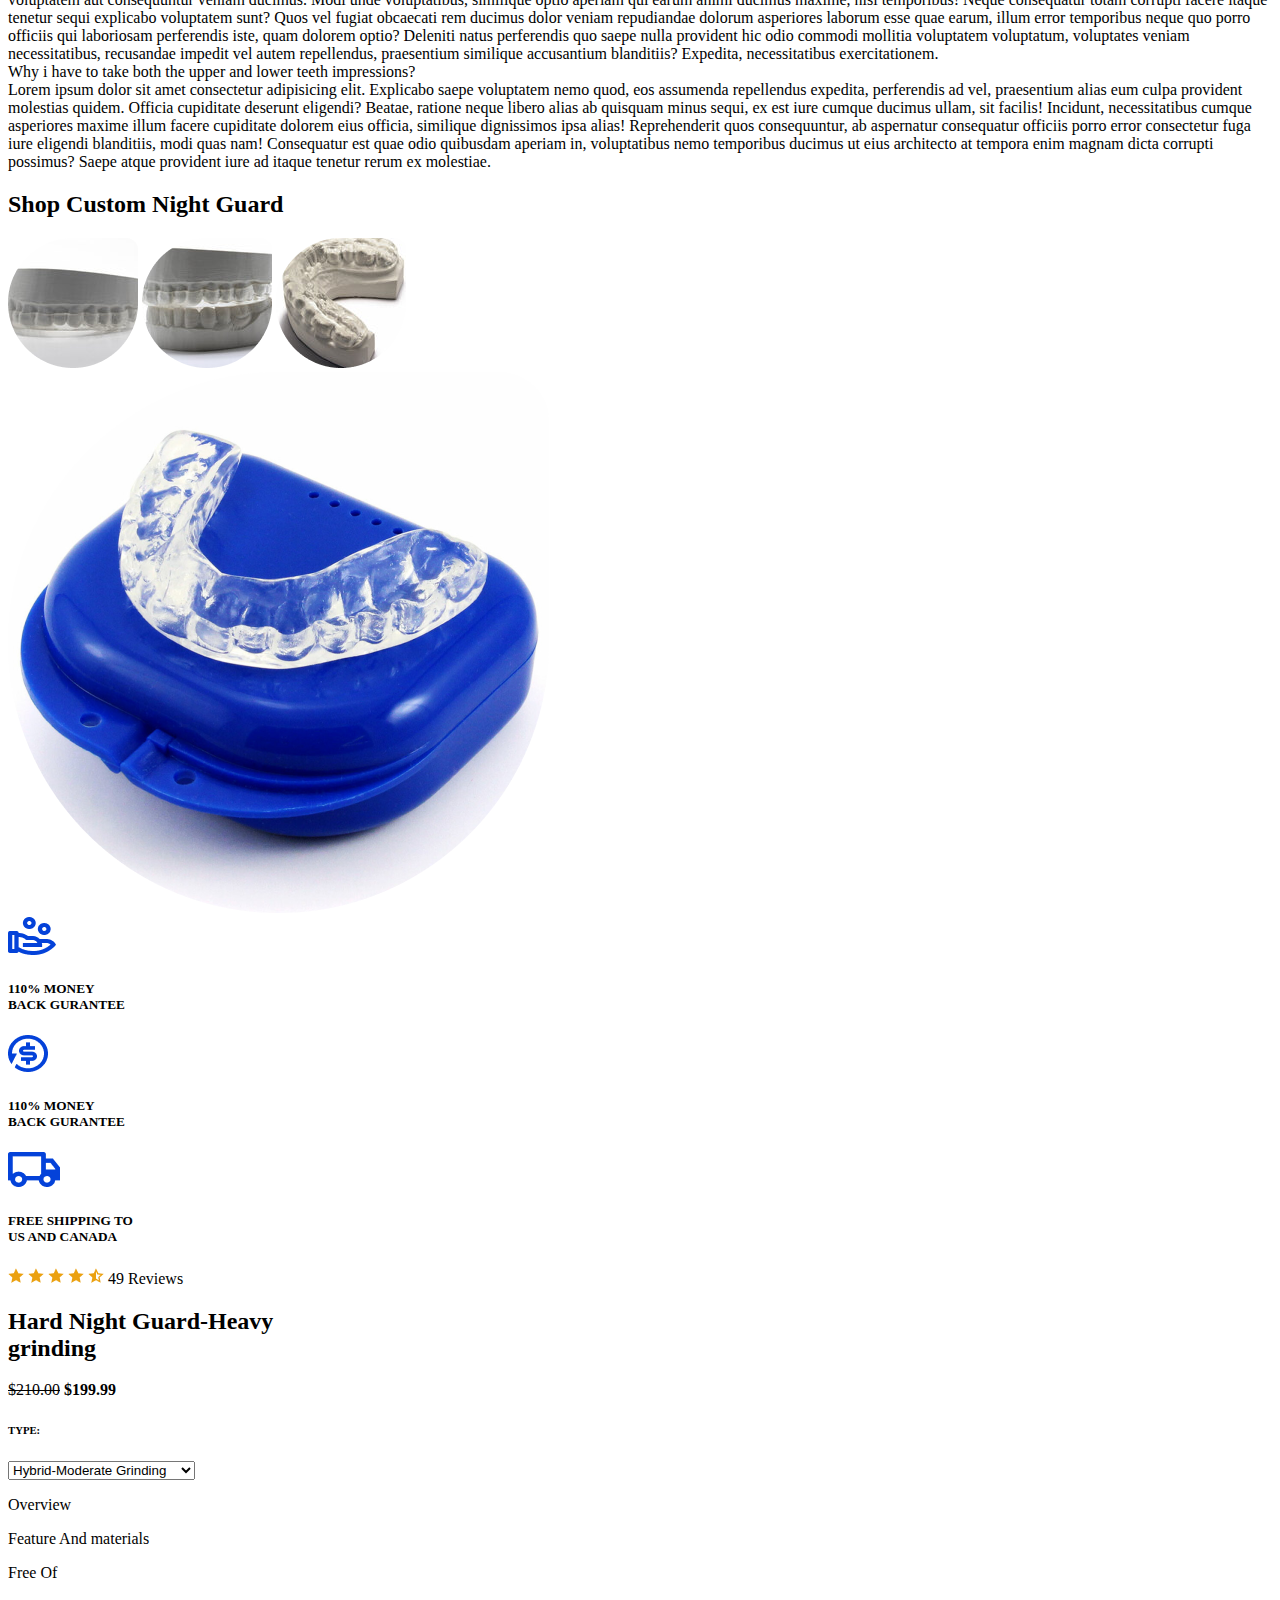
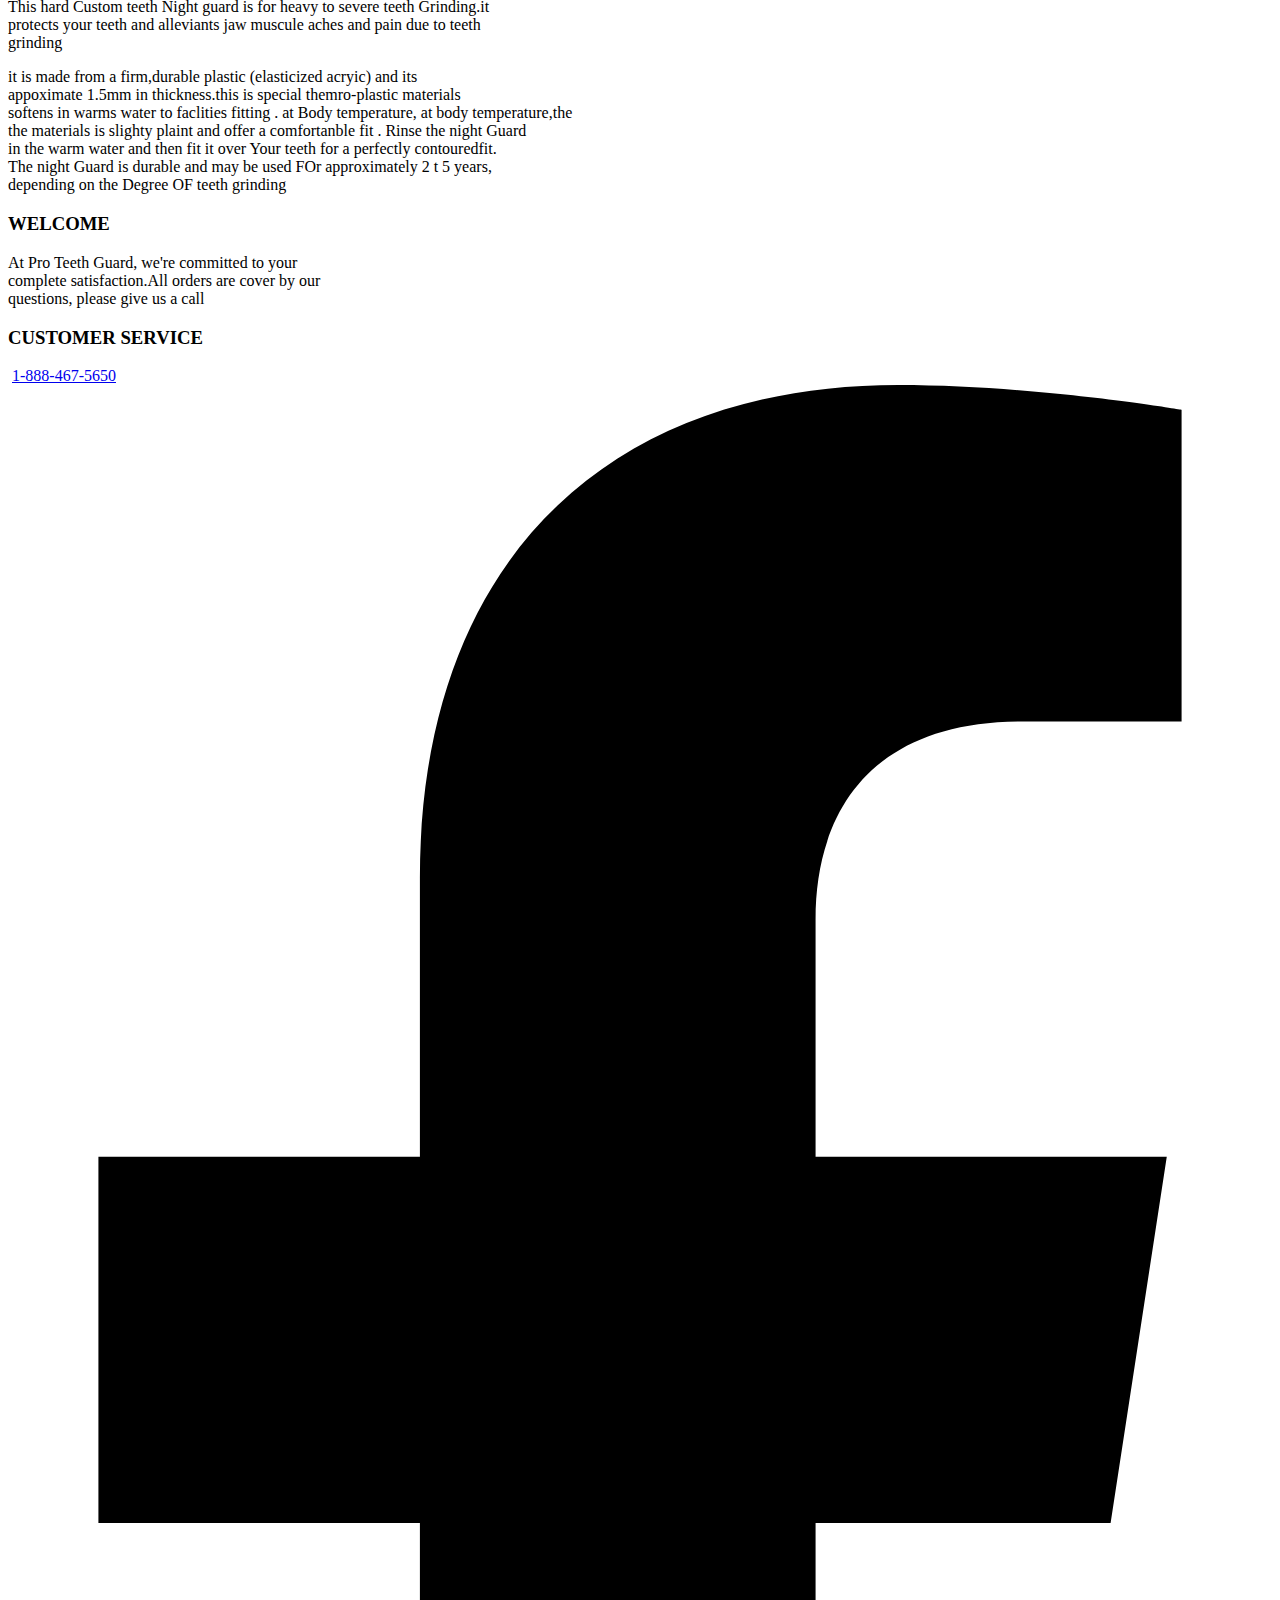
==== commit 403140ff: "today work" ====
--- a/index.html
+++ b/index.html
@@ -6,8 +6,6 @@
     <meta http-equiv="X-UA-Compatible" content="IE=edge">
     <meta name="viewport" content="width=device-width, initial-scale=1.0">
     <title>Proo-Teeth-Guard</title>
-
-
     <!-- linking Less File  -->
     <link rel="stylesheet/less" type="text/css" href="less/style.less" />
     <script src="https://cdn.jsdelivr.net/npm/less@4"></script>
@@ -22,7 +20,7 @@
         <div class="max-width-container">
             <nav>
                 <div class="header-logo">
-                    <a href="#"><img src="image/ProTeethGuard-FullLogo-.png" alt="Proo-Teeth-Guard"></a>
+                    <a href="#"><img src="image/ProTeethGuard-FullLogo-Horizontal-BlackBlue.png" alt="Proo-Teeth-Guard"></a>
                 </div>
                 <div class="buy-btn">
                     <a href="#" class="btn">Get $15 Off</a>
@@ -41,7 +39,7 @@
                     <div class="shop-btn">
                         <a href="#" class="btn">Shop Now</a>
                     </div>
-                    <p>[with 100% Money-Back Guarantee]</p>
+                    <p>(with 100% Money-Back Guarantee)</p>
                 </div>
                 <div class="banner-image">
                     <img src="image/product-img.png" alt="Product image">
@@ -581,7 +579,7 @@
                 <thead>
                     <tr class="first-t">
                         <td class="bg-tcolor"></td>
-                        <td class="t-logo"><img src="image/ProTeethGuard-FullLogo-.png" alt="table logo"></td>
+                        <td class="t-logo"><img src="image/ProTeethGuard-FullLogo-Horizontal-BlackBlue.png" alt="table logo"></td>
                         <td class="bg-tcolor">
                             Boil and Bite
                         </td>
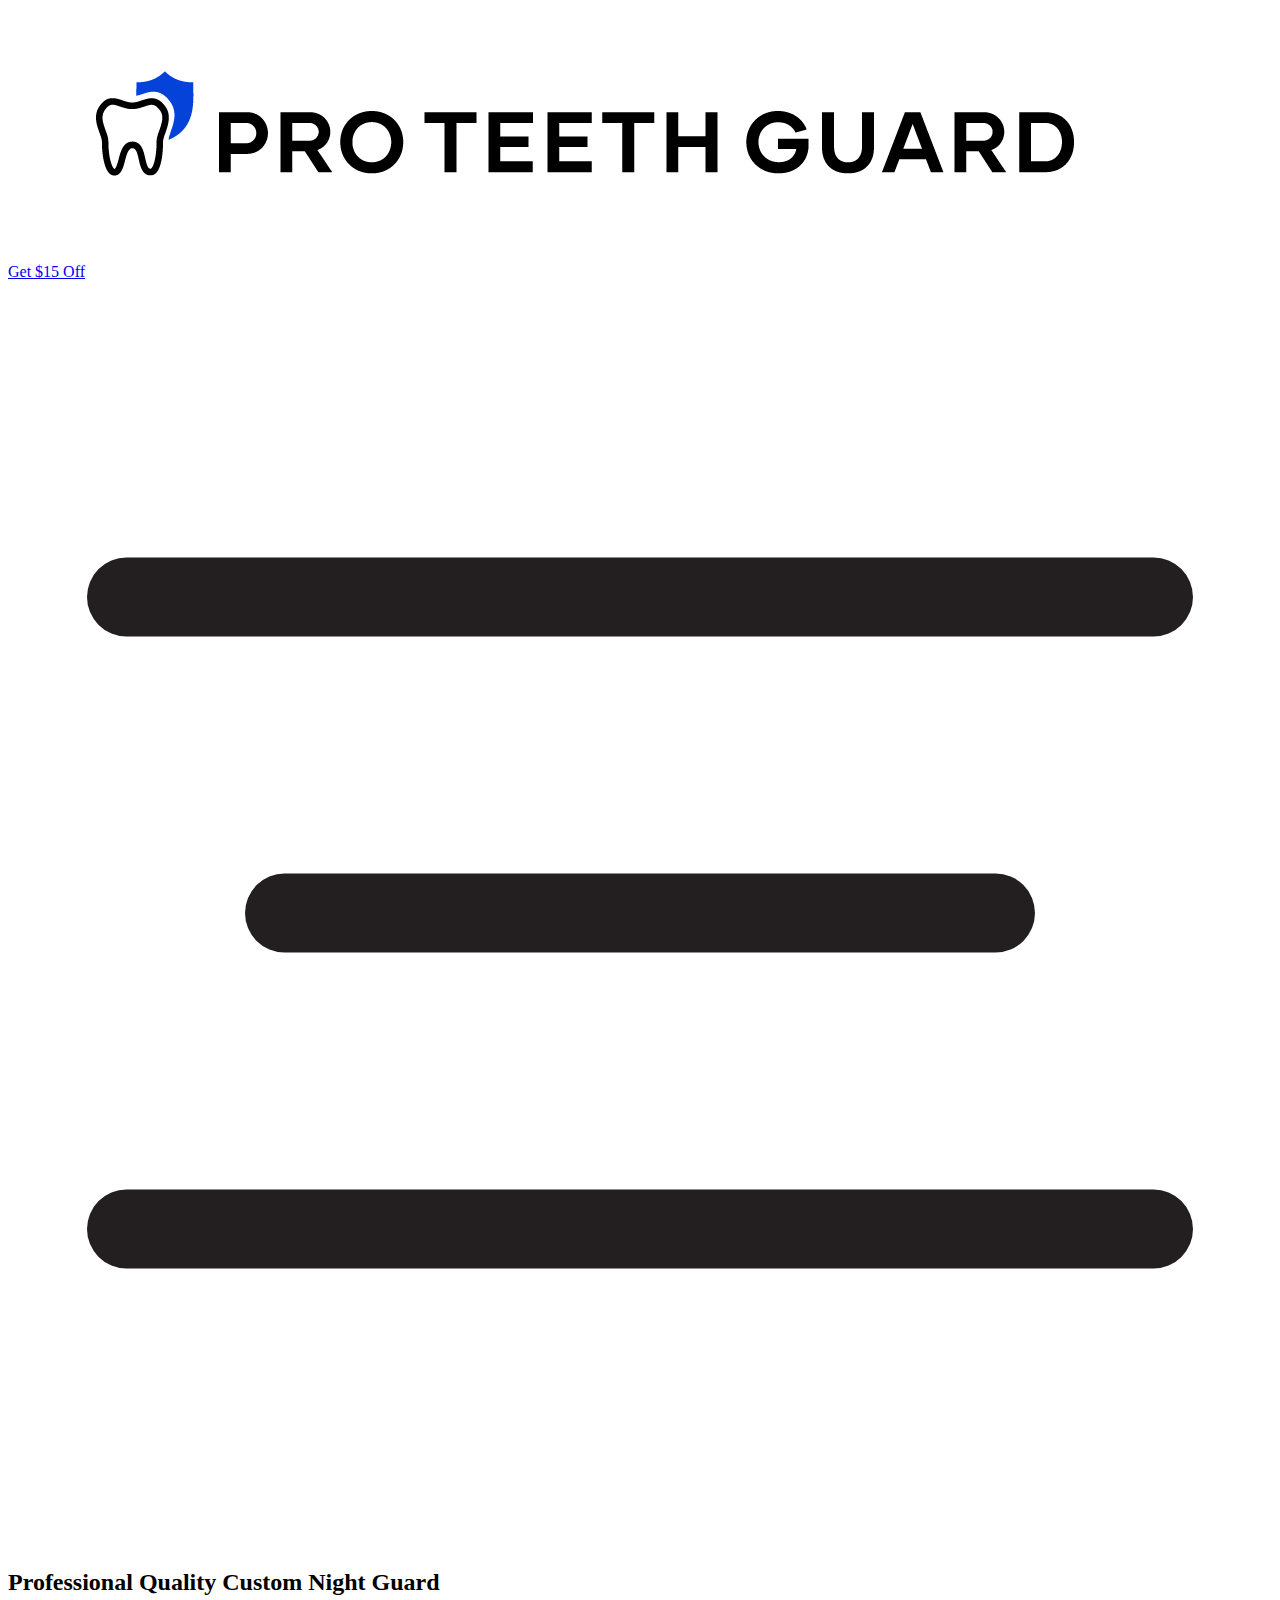
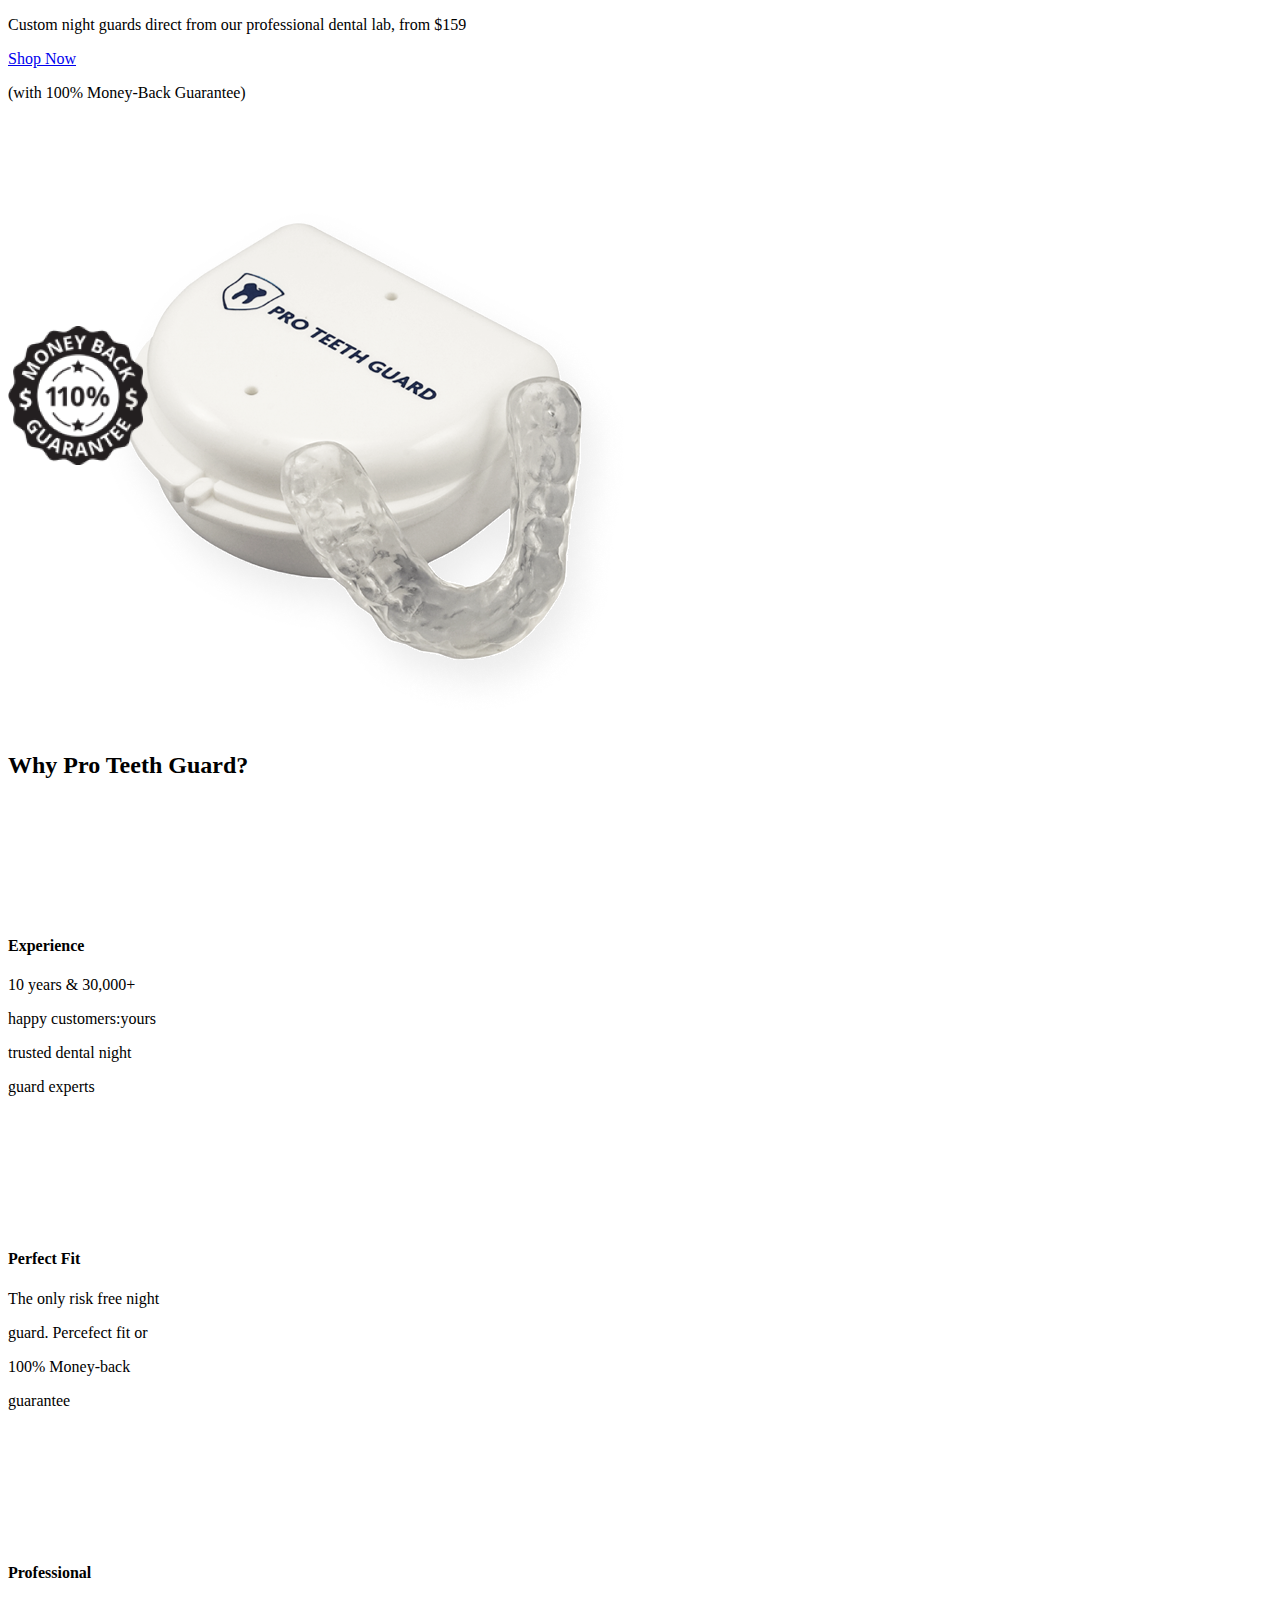
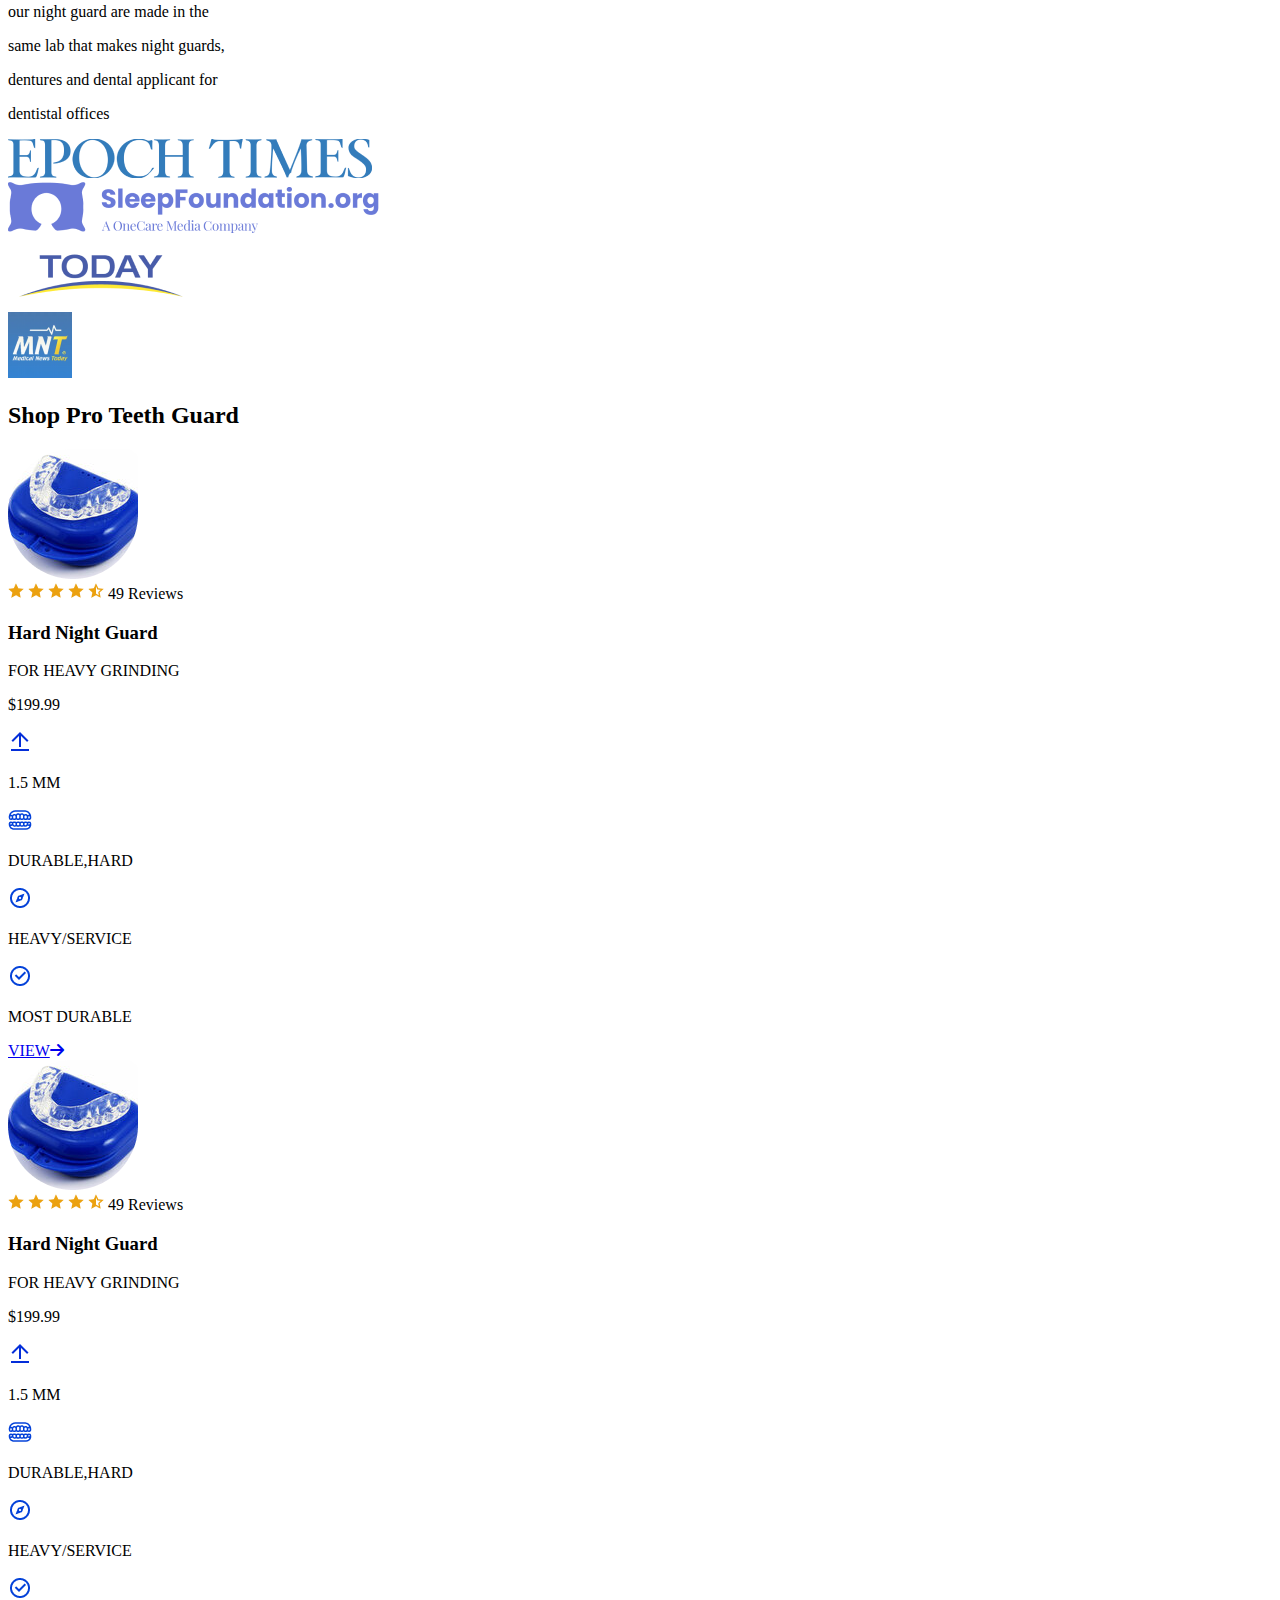
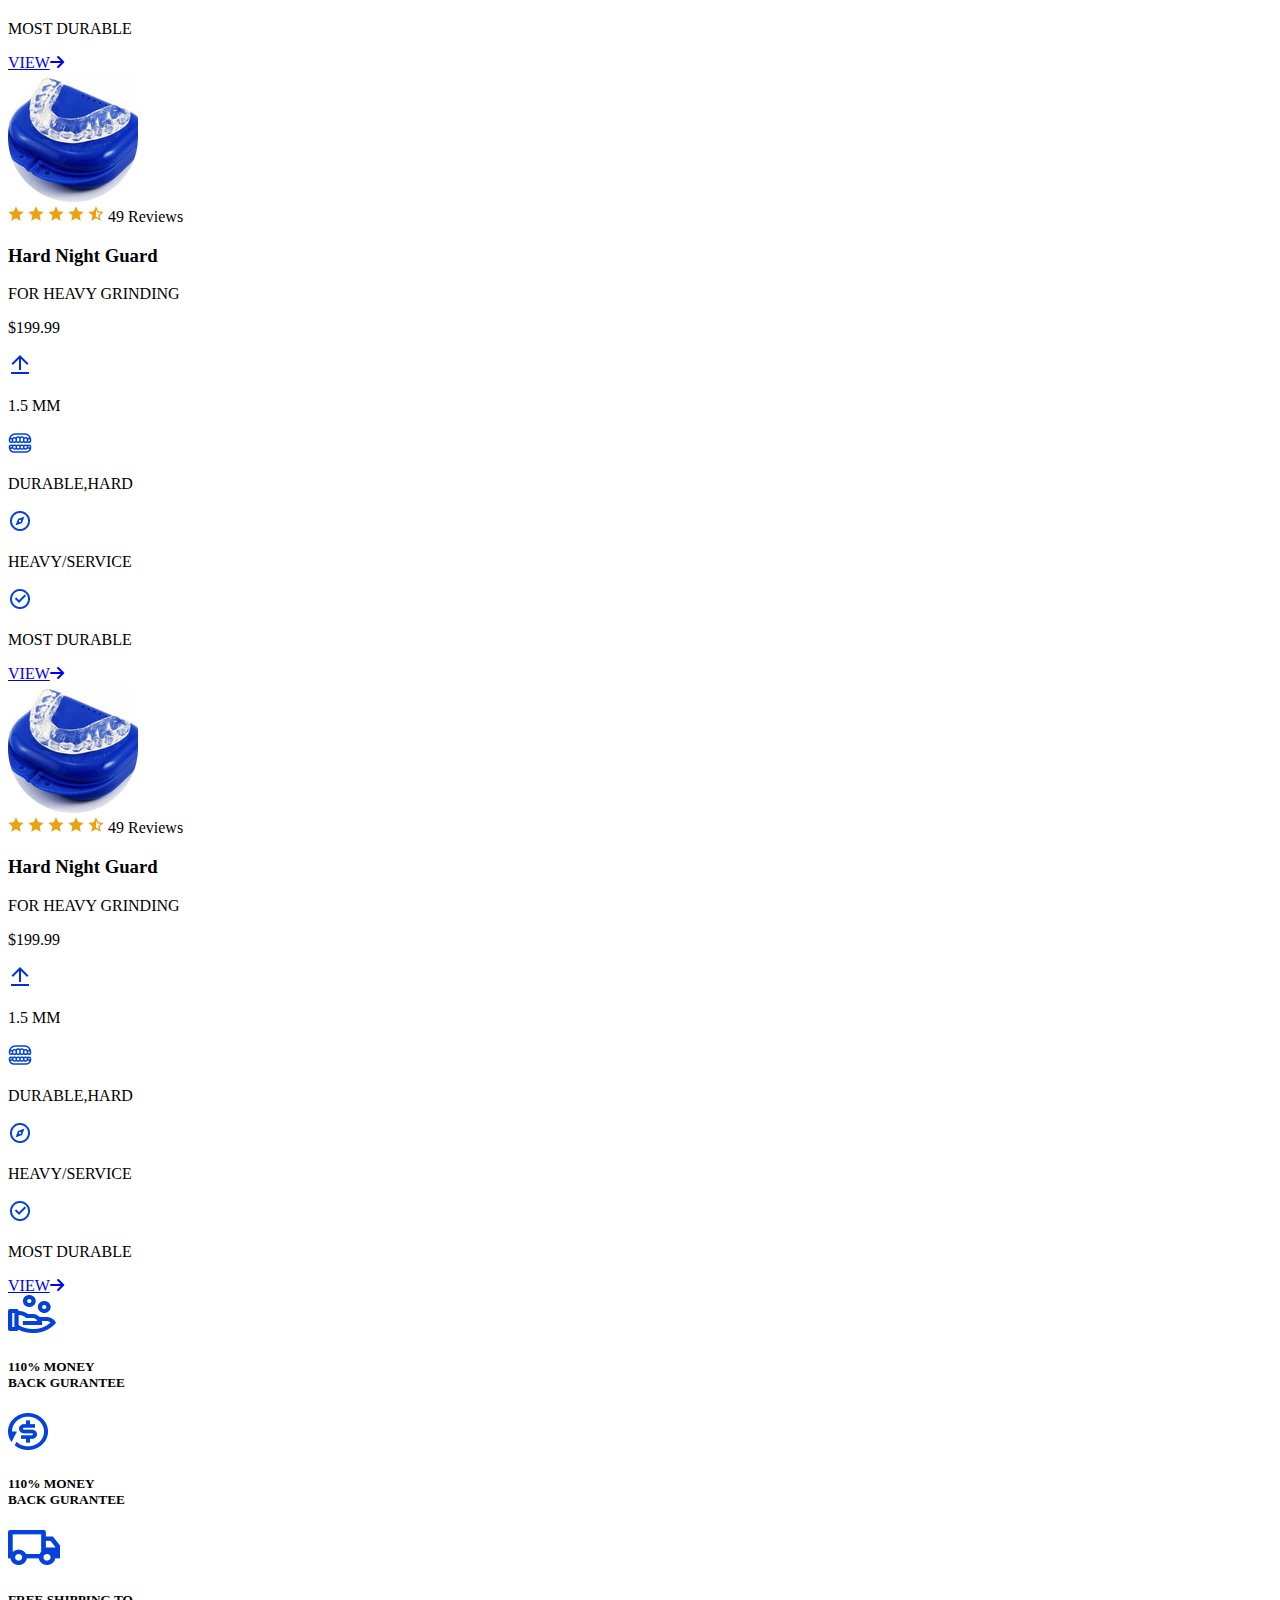
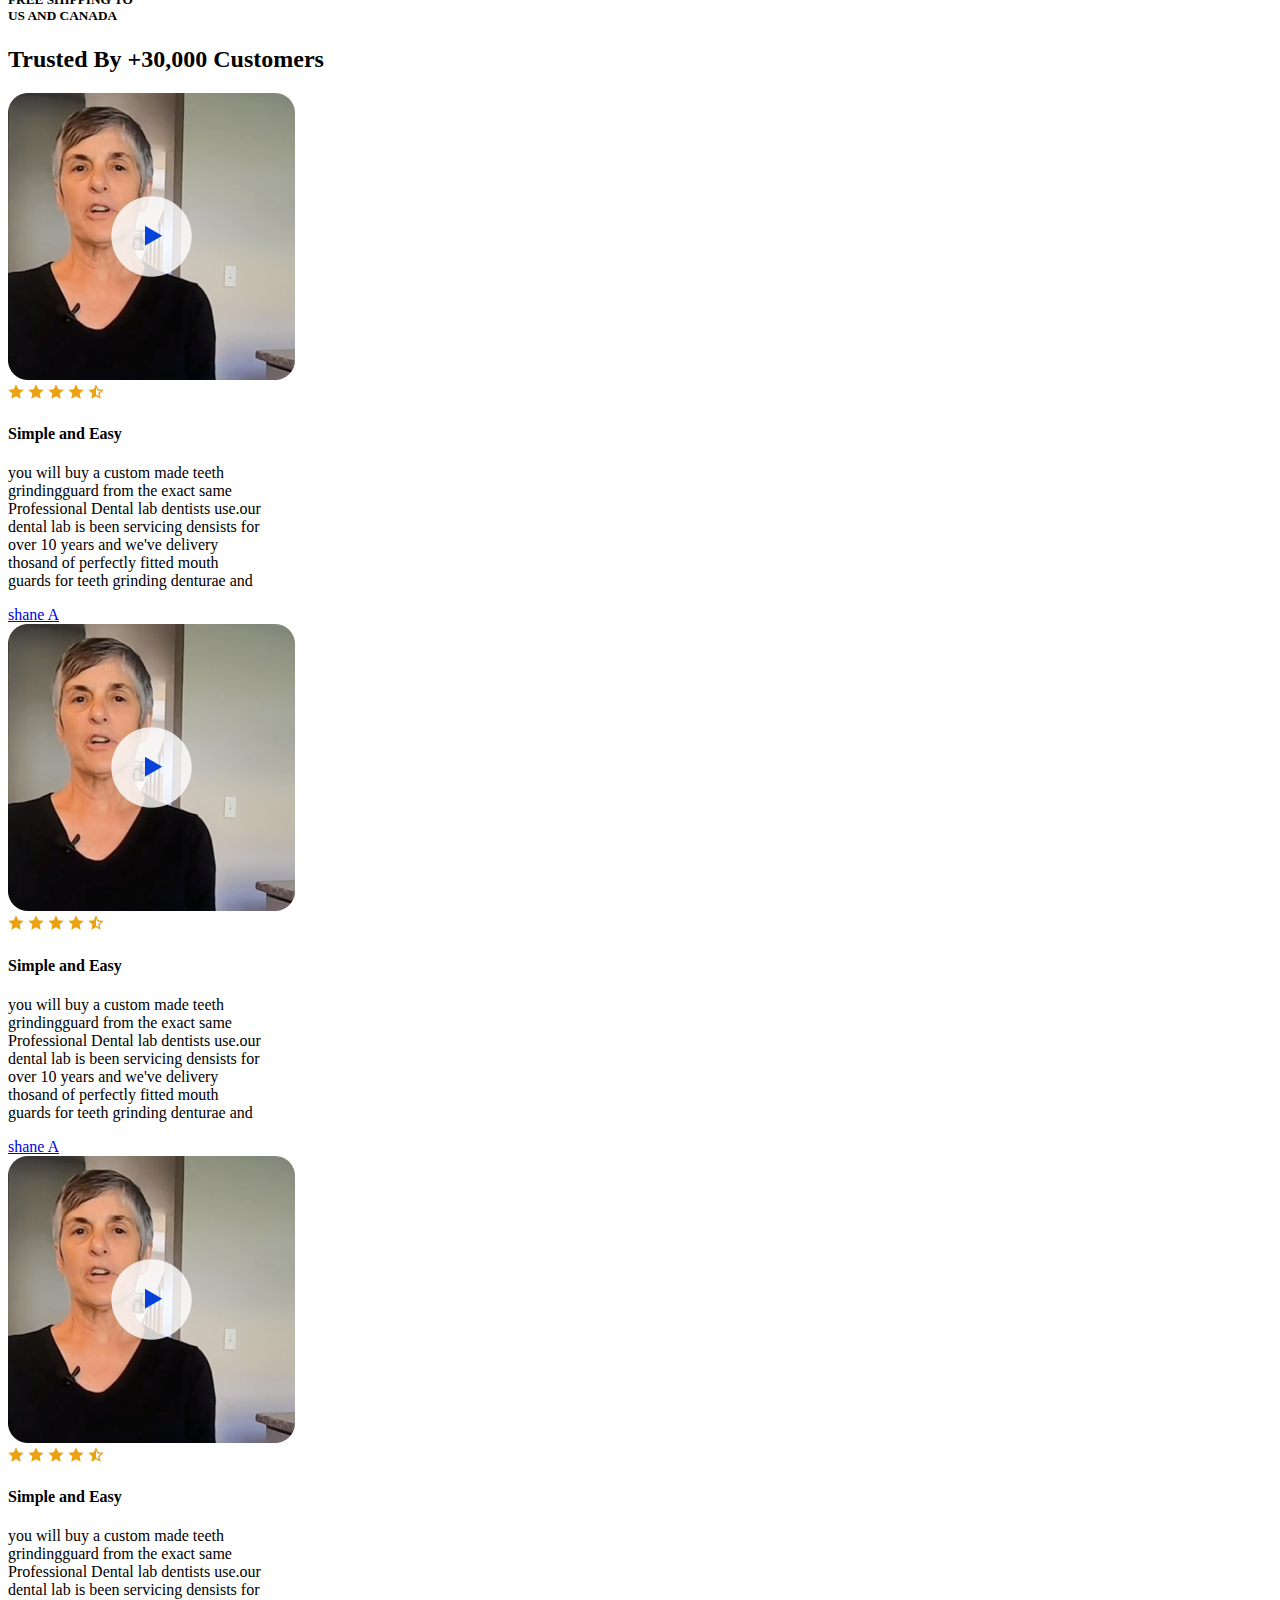
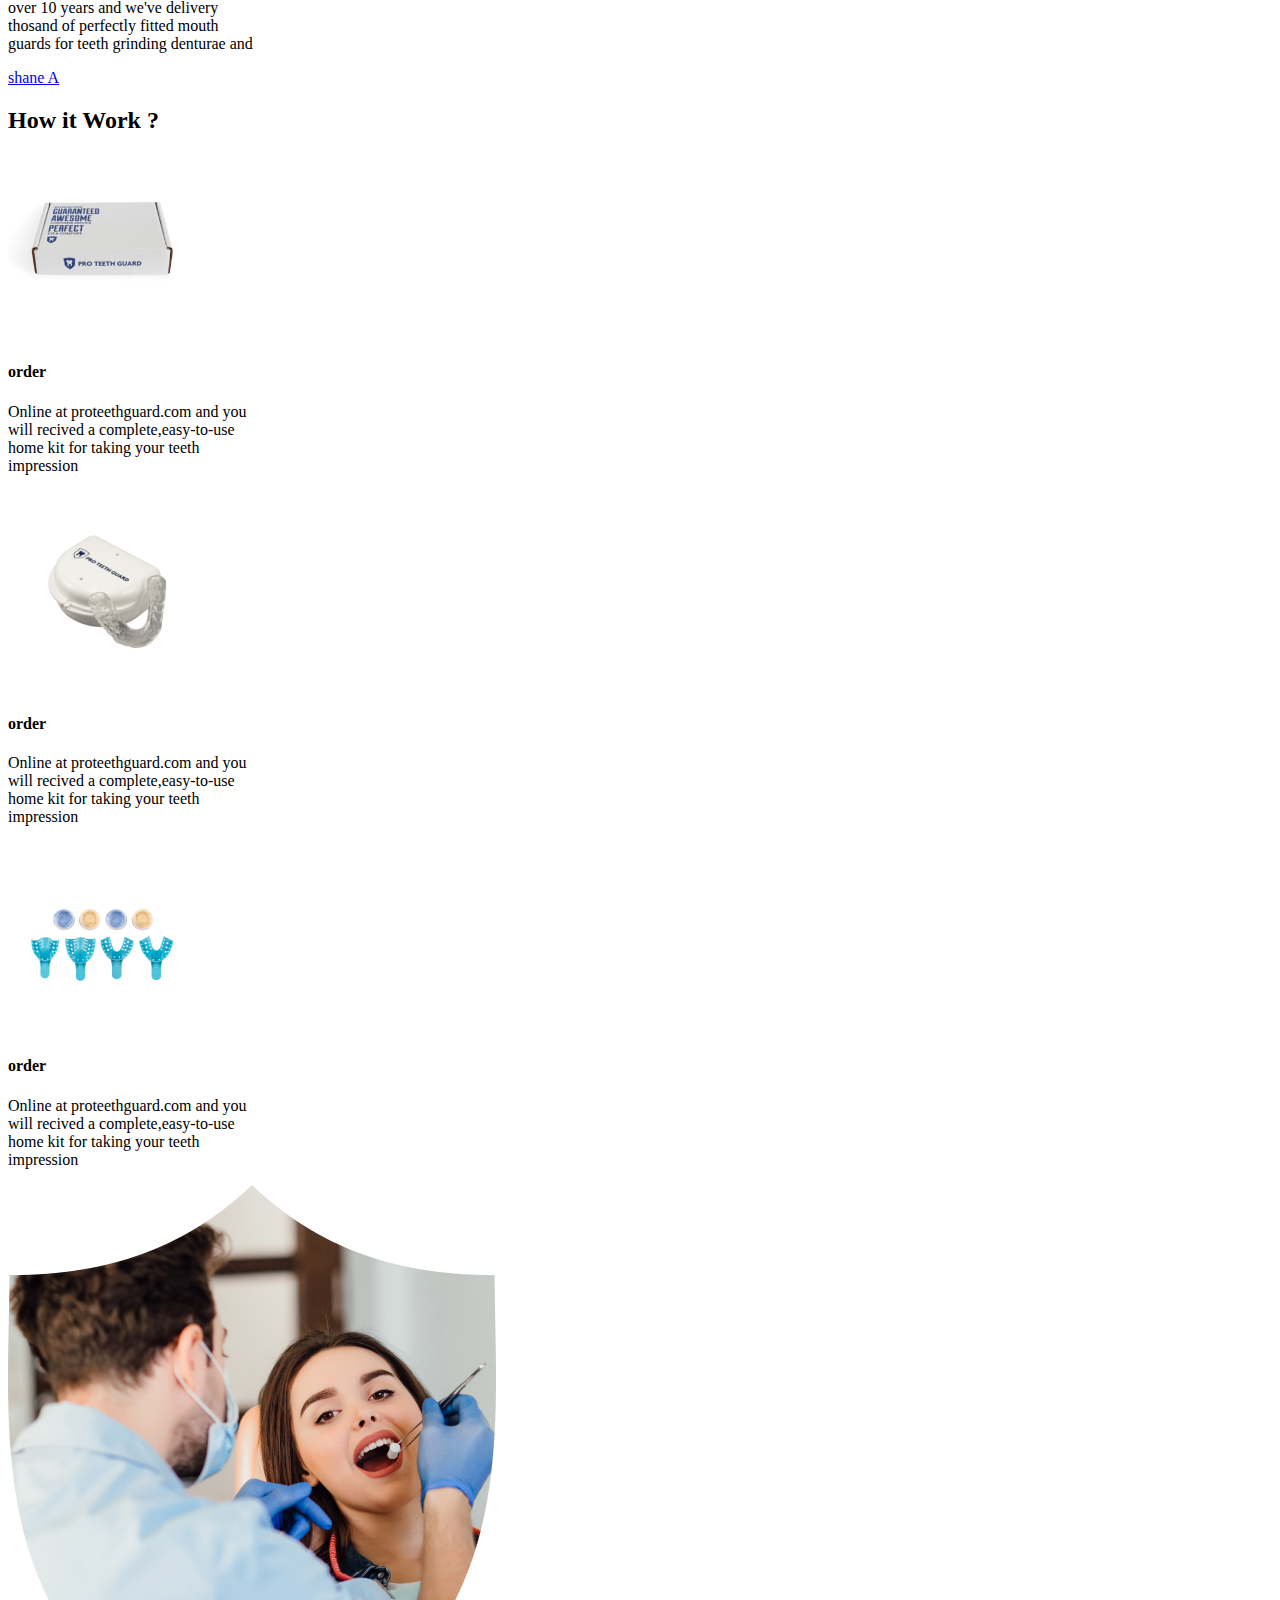
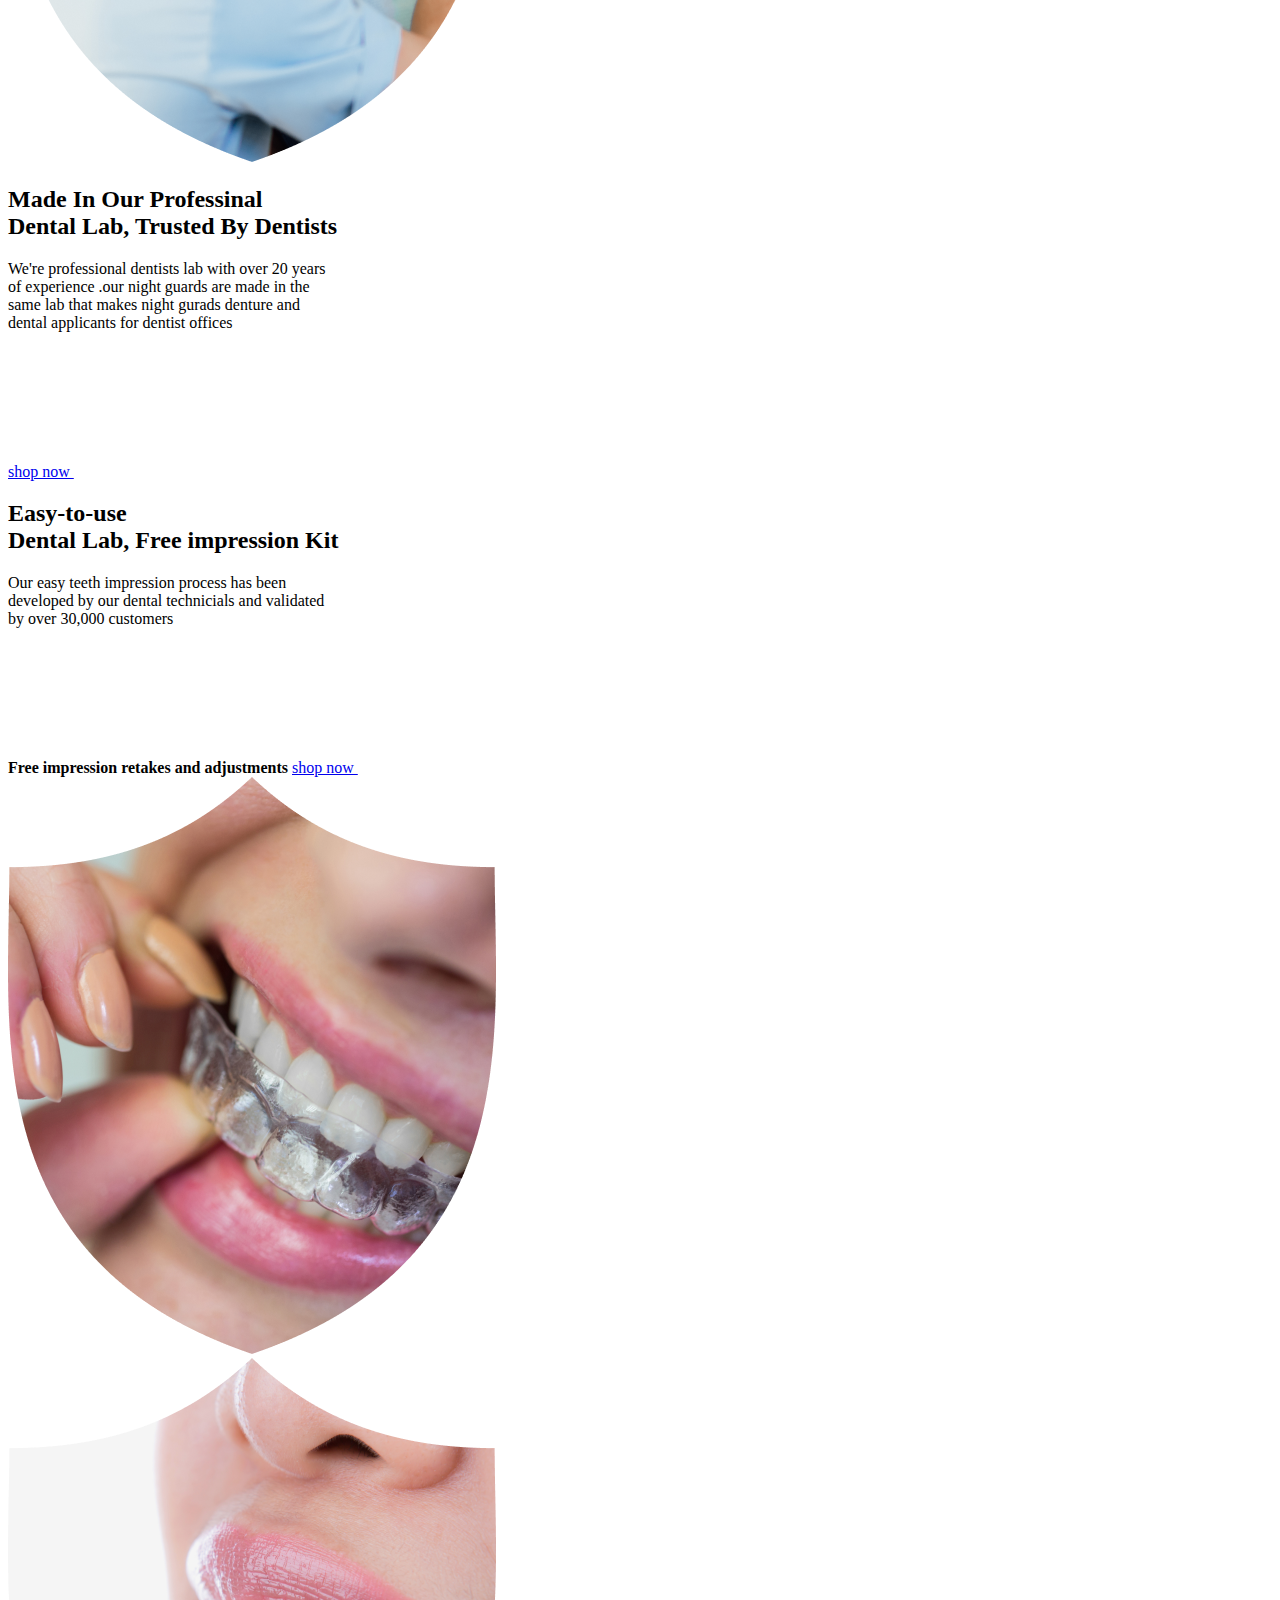
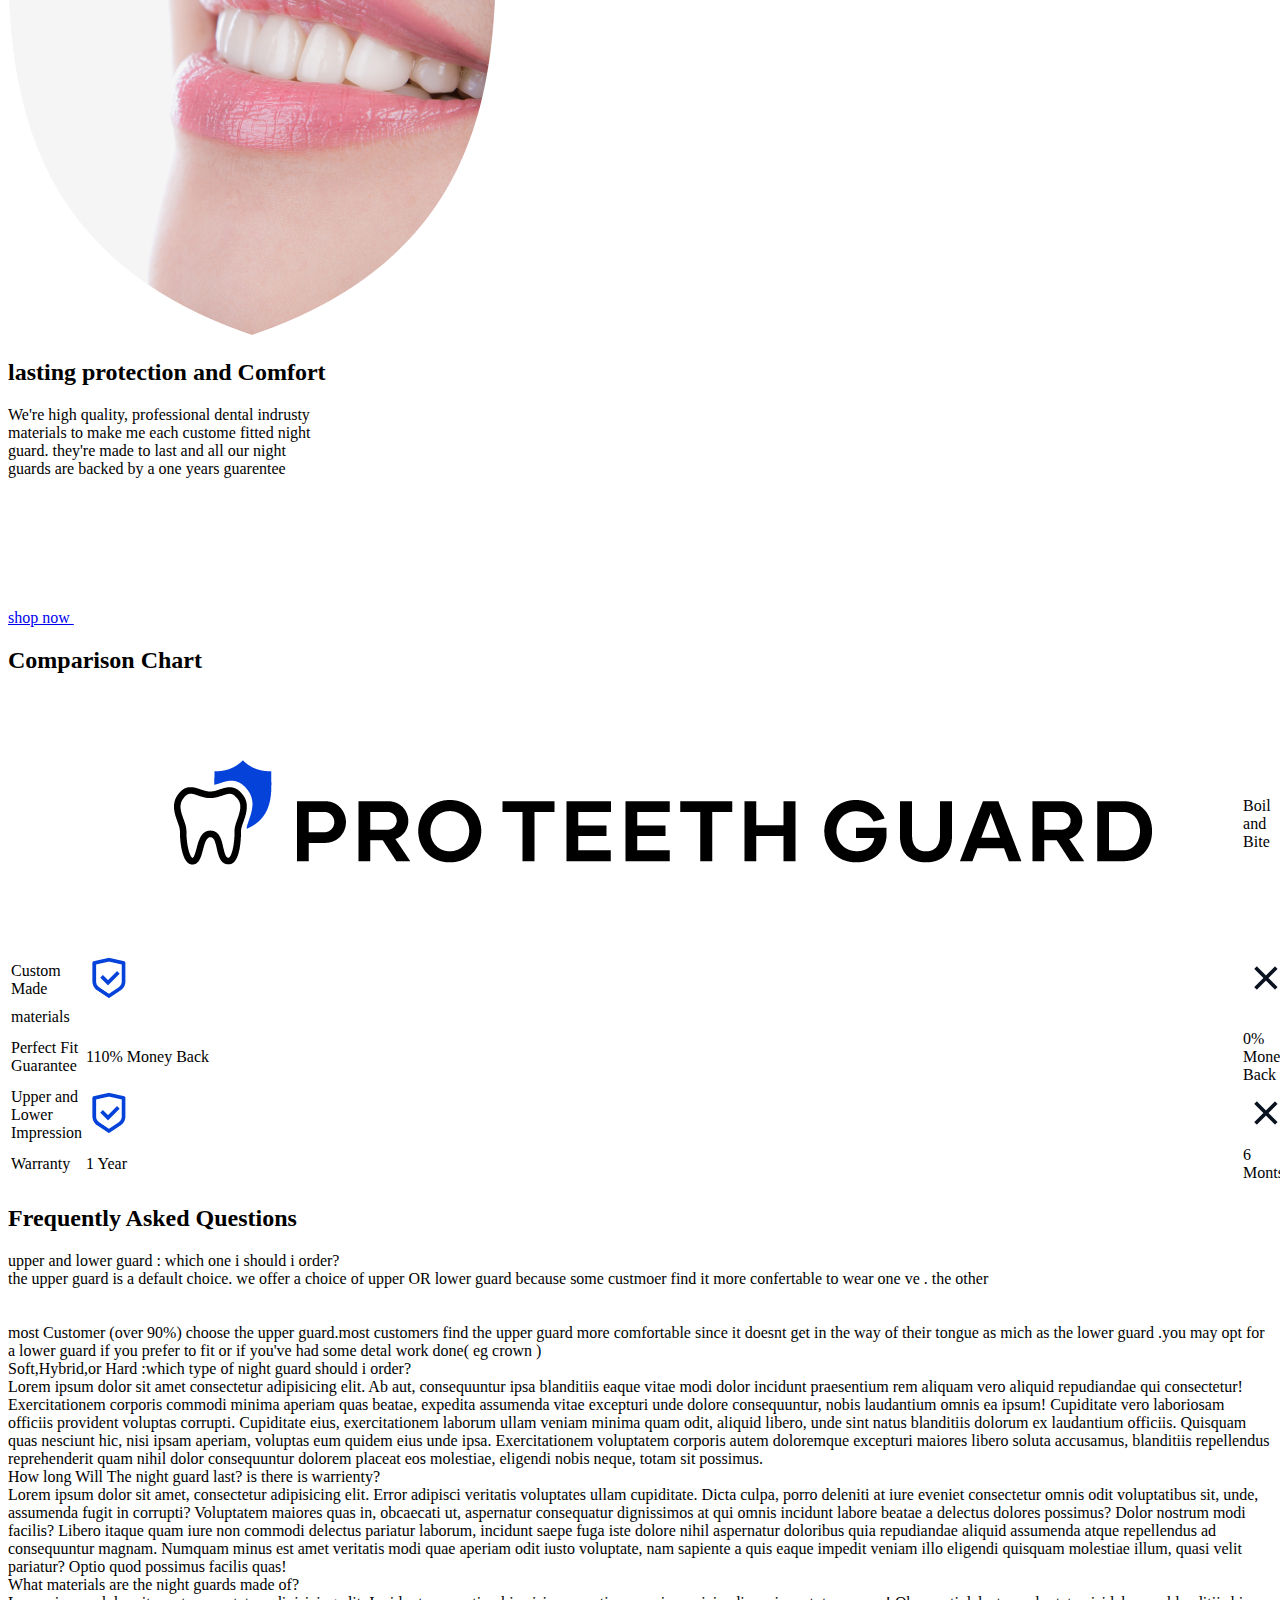
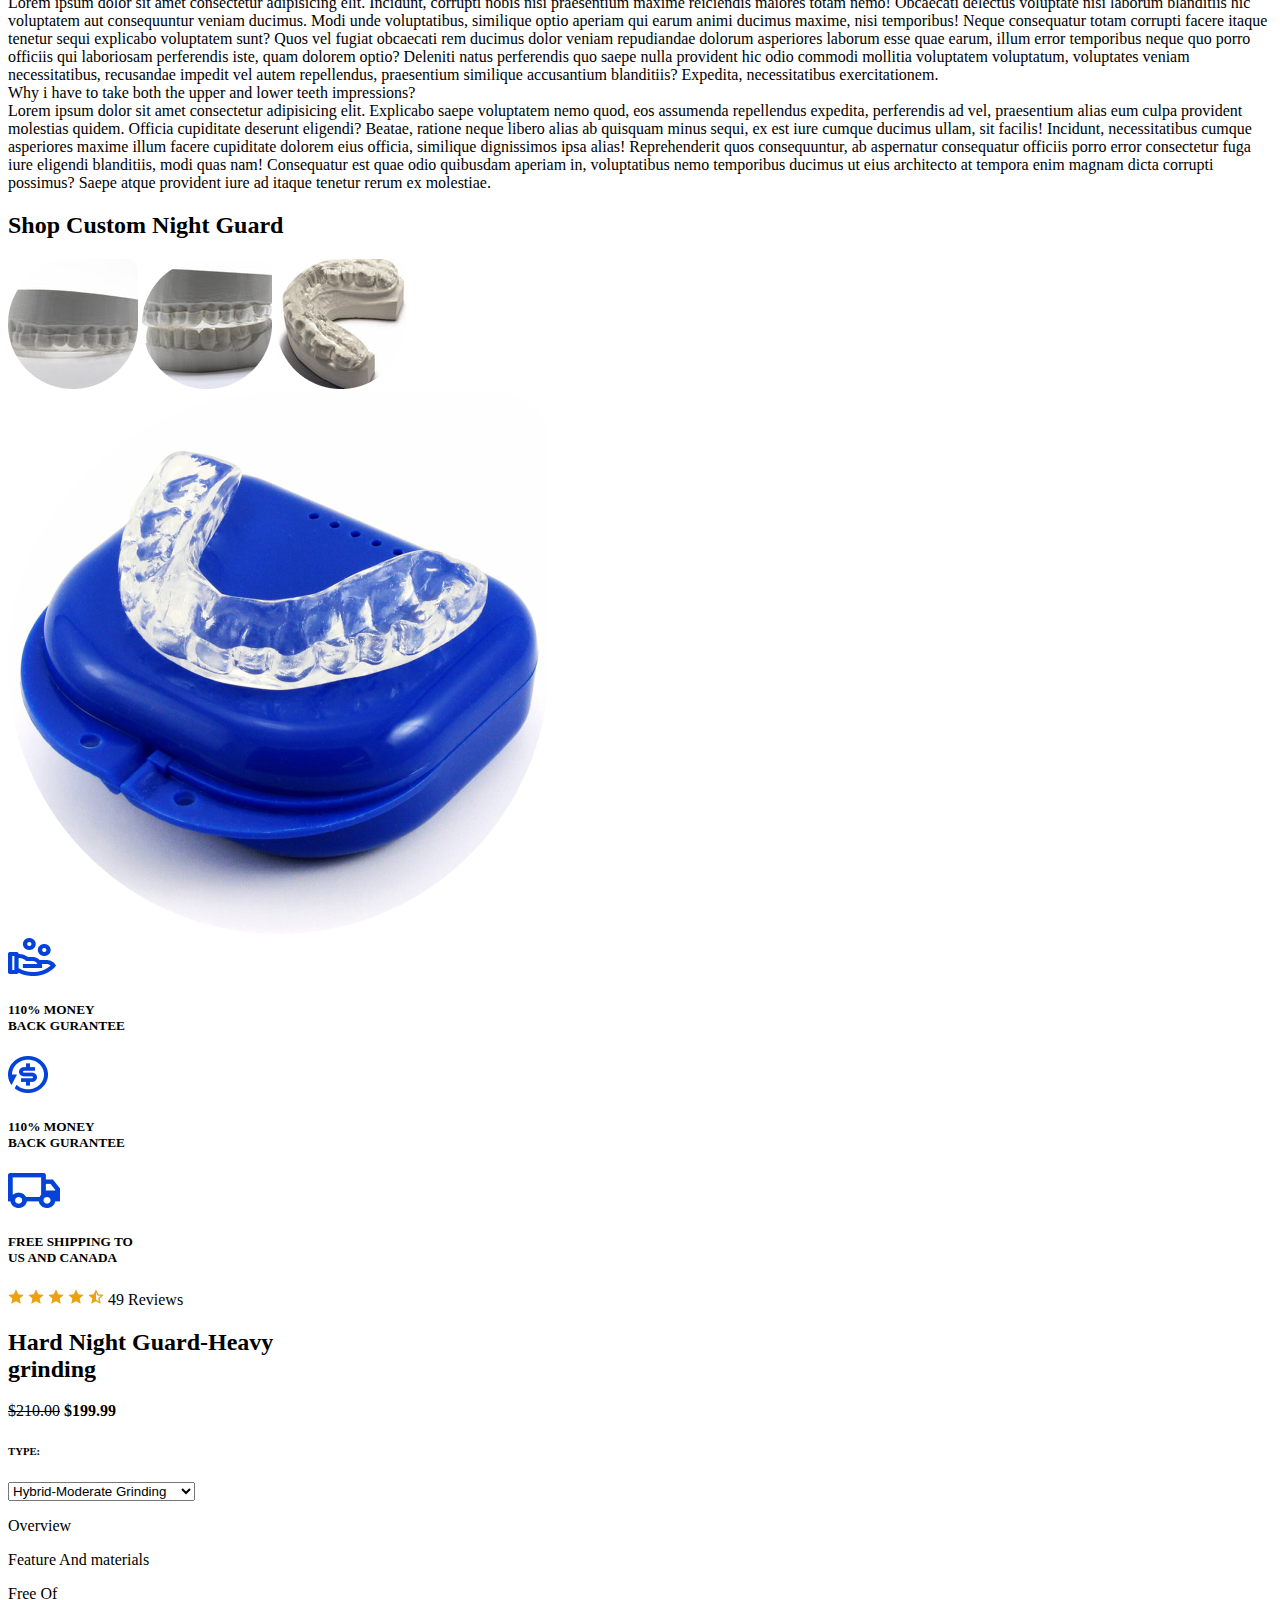
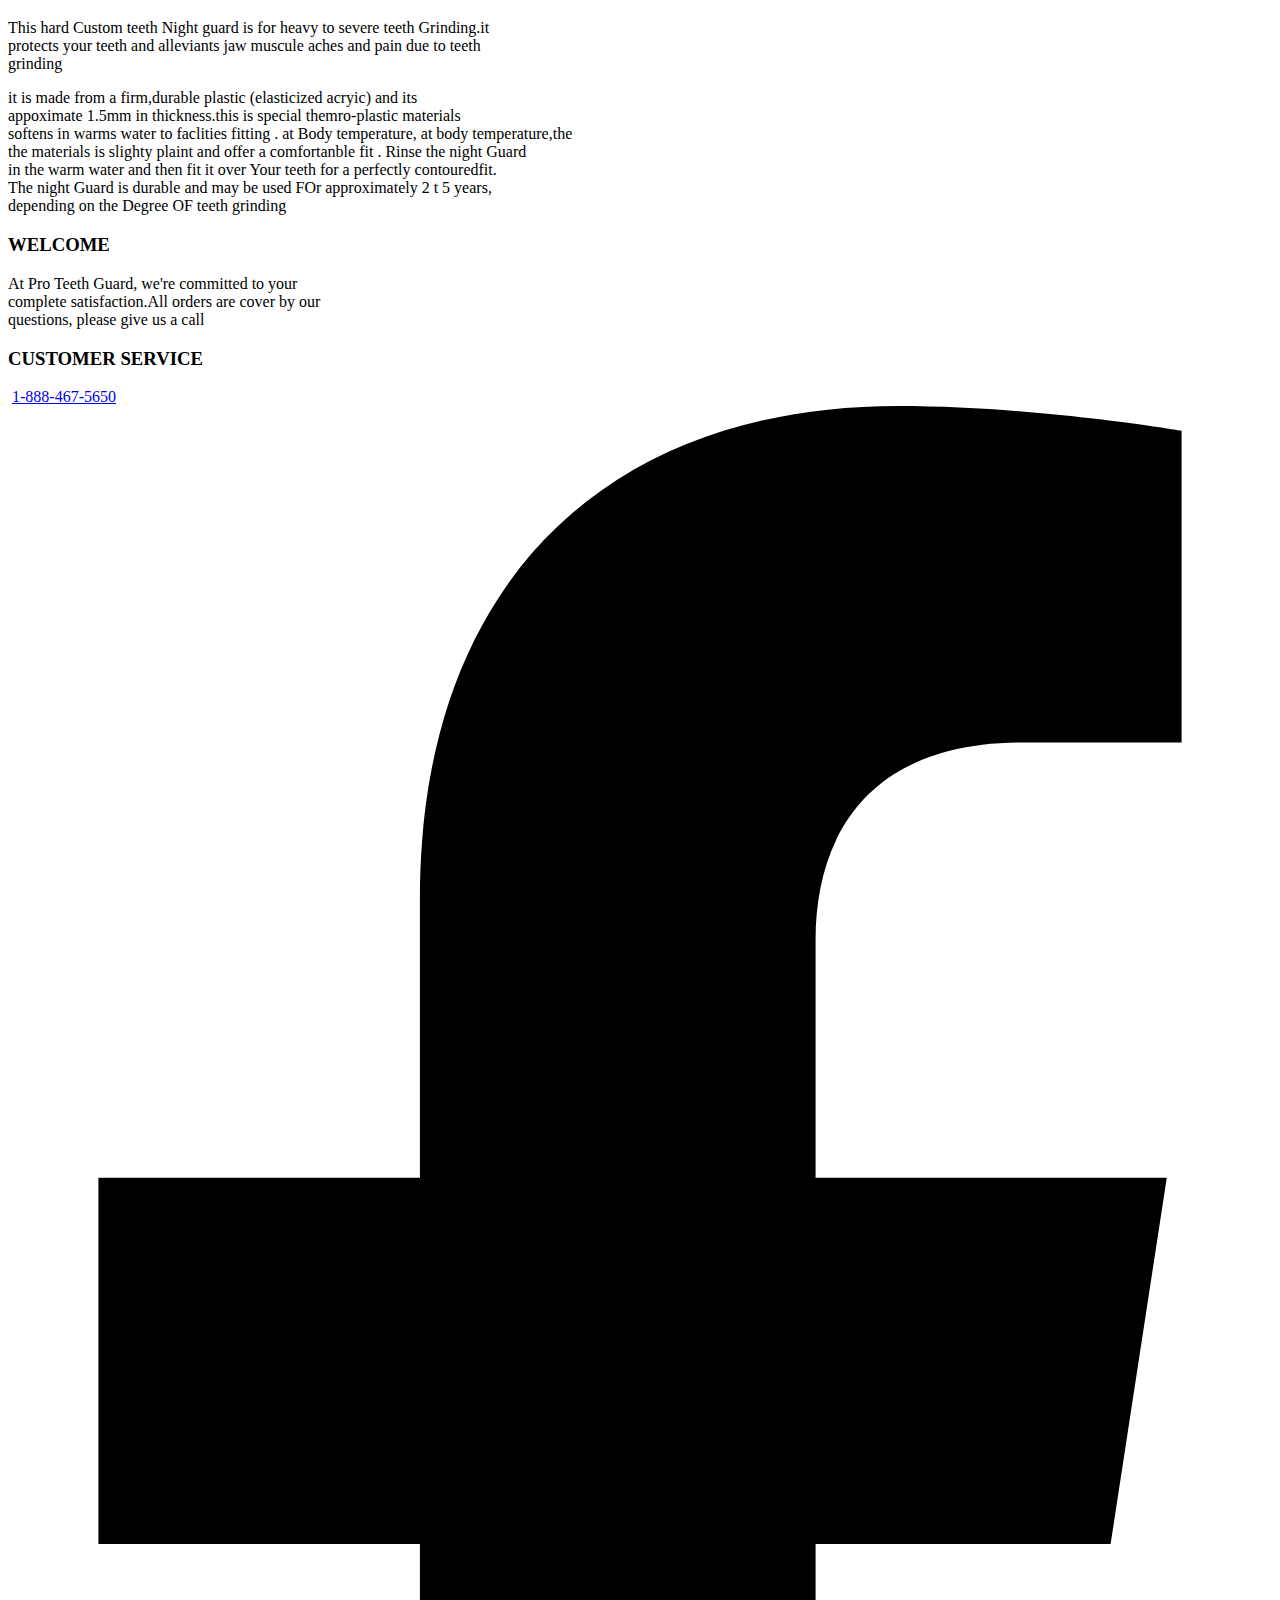
==== commit eff5a88b: "modified footer" ====
--- a/index.html
+++ b/index.html
@@ -34,7 +34,7 @@
                     <h2 class="banner-heading">
                         Professional Quality Custom Night <span>Guard</span>
                     </h2>
-                    <p class="short-hearding">Custom night guards direct from our professional dental lab, from $159
+                    <p class="short-heading">Custom night guards direct from our professional dental lab, from $159
                     </p>
                     <div class="shop-btn">
                         <a href="#" class="btn">Shop Now</a>
@@ -69,7 +69,7 @@
                             <img src="image/experience.png" alt="">
                         </div>
                         <div class="features-text">
-                            <h4>Experience</h4>
+                            <h4>Experience</h4> 
                             <p>10 years & 30,000+</p>
                             <p>happy customers:yours</p>
                             <p>trusted dental night</p>
@@ -476,7 +476,7 @@
     <!-- How it worke Box  Section -->
     <div class="box-2">
         <h2 class="main-title">
-            how it <span class="blue">Work</span> ?
+            How it <span class="blue">Work</span> ?
         </h2>
         <div class="boxes-2">
             <div class=" main data-2">
@@ -492,7 +492,7 @@
             </div>
             <div class=" main data-2">
                 <div class="order-box">
-                    <img src="image/order.png" alt="order box">
+                    <img src="image/mail.png" alt="order box">
                 </div>
                 <h4 class="heading">order</h4>
                 <p class="decription">Online at proteethguard.com and you <br> will recived a complete,easy-to-use<br>
@@ -504,7 +504,7 @@
             </div>
             <div class=" main data-2">
                 <div class="order-box">
-                    <img src="image/order.png" alt="order box">
+                    <img src="image/receive.png" alt="order box">
                 </div>
                 <h4 class="heading">order</h4>
                 <p class="decription">Online at proteethguard.com and you <br> will recived a complete,easy-to-use<br>
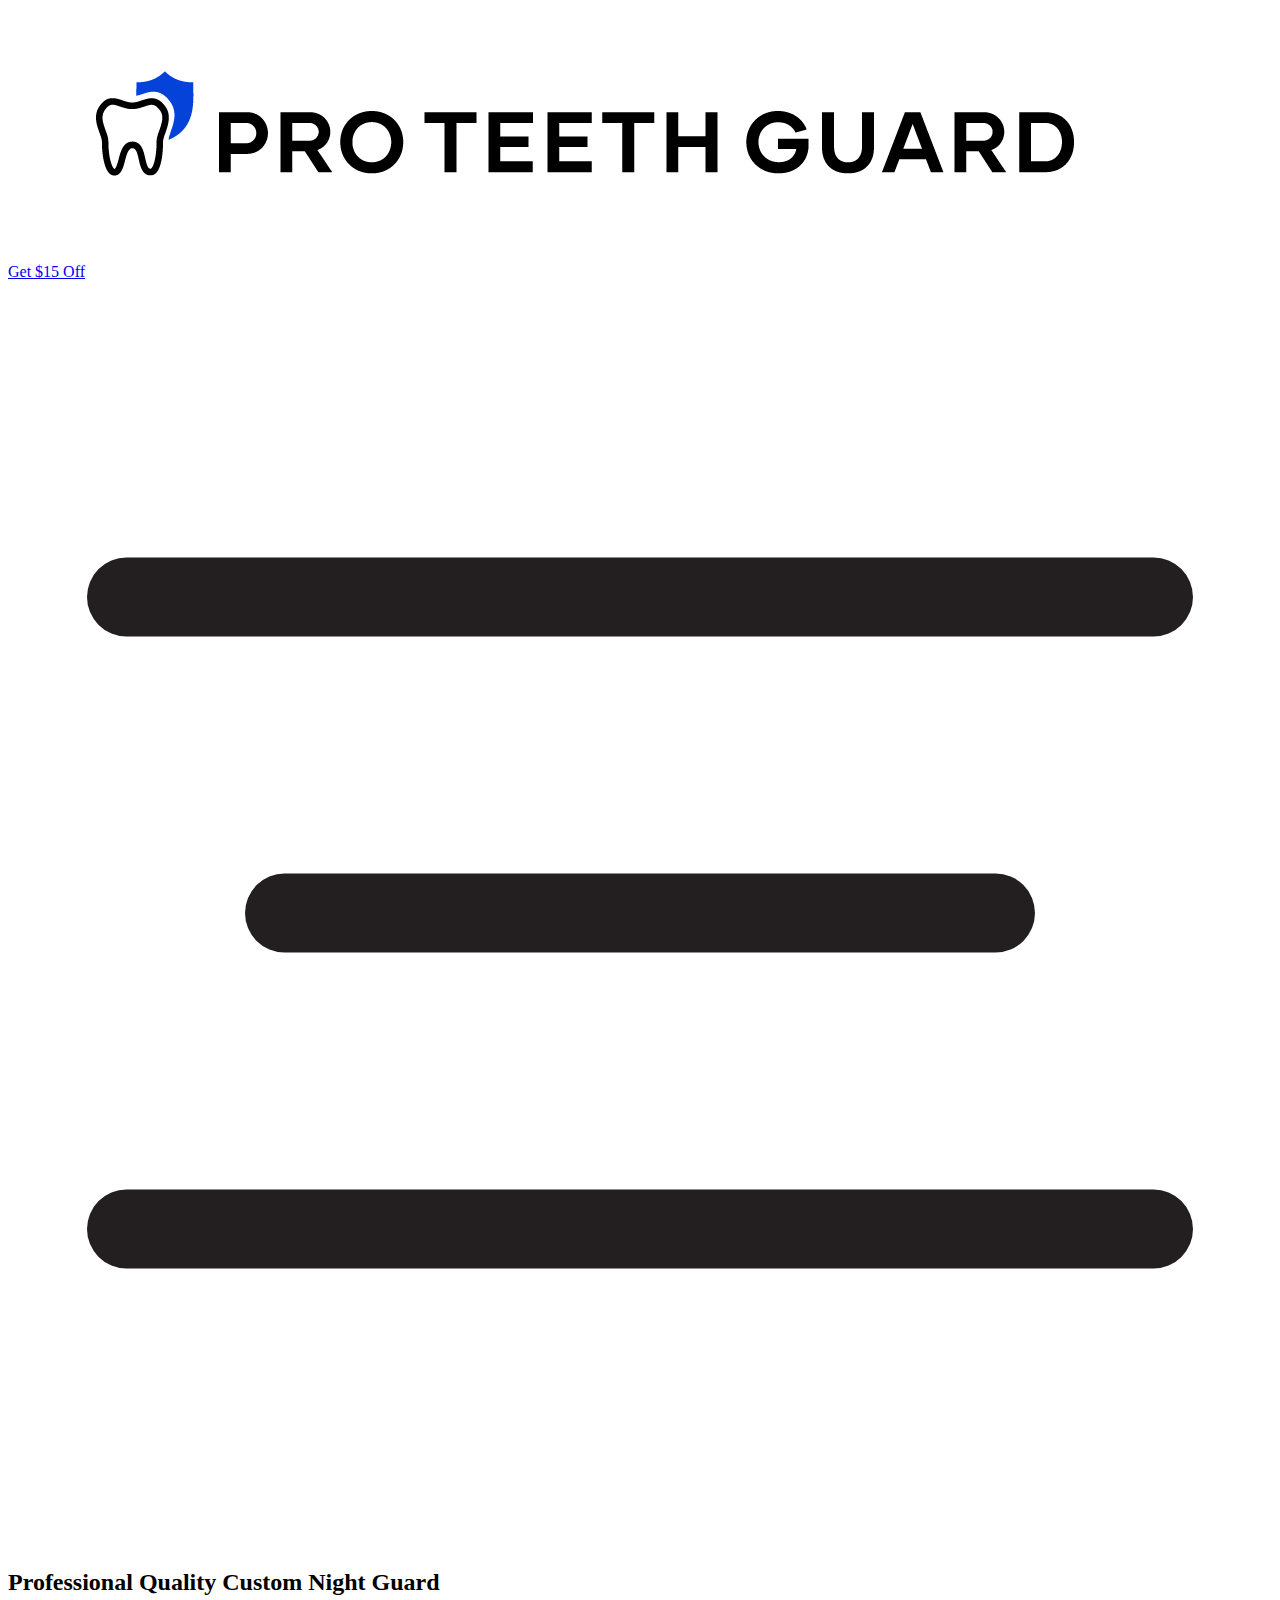
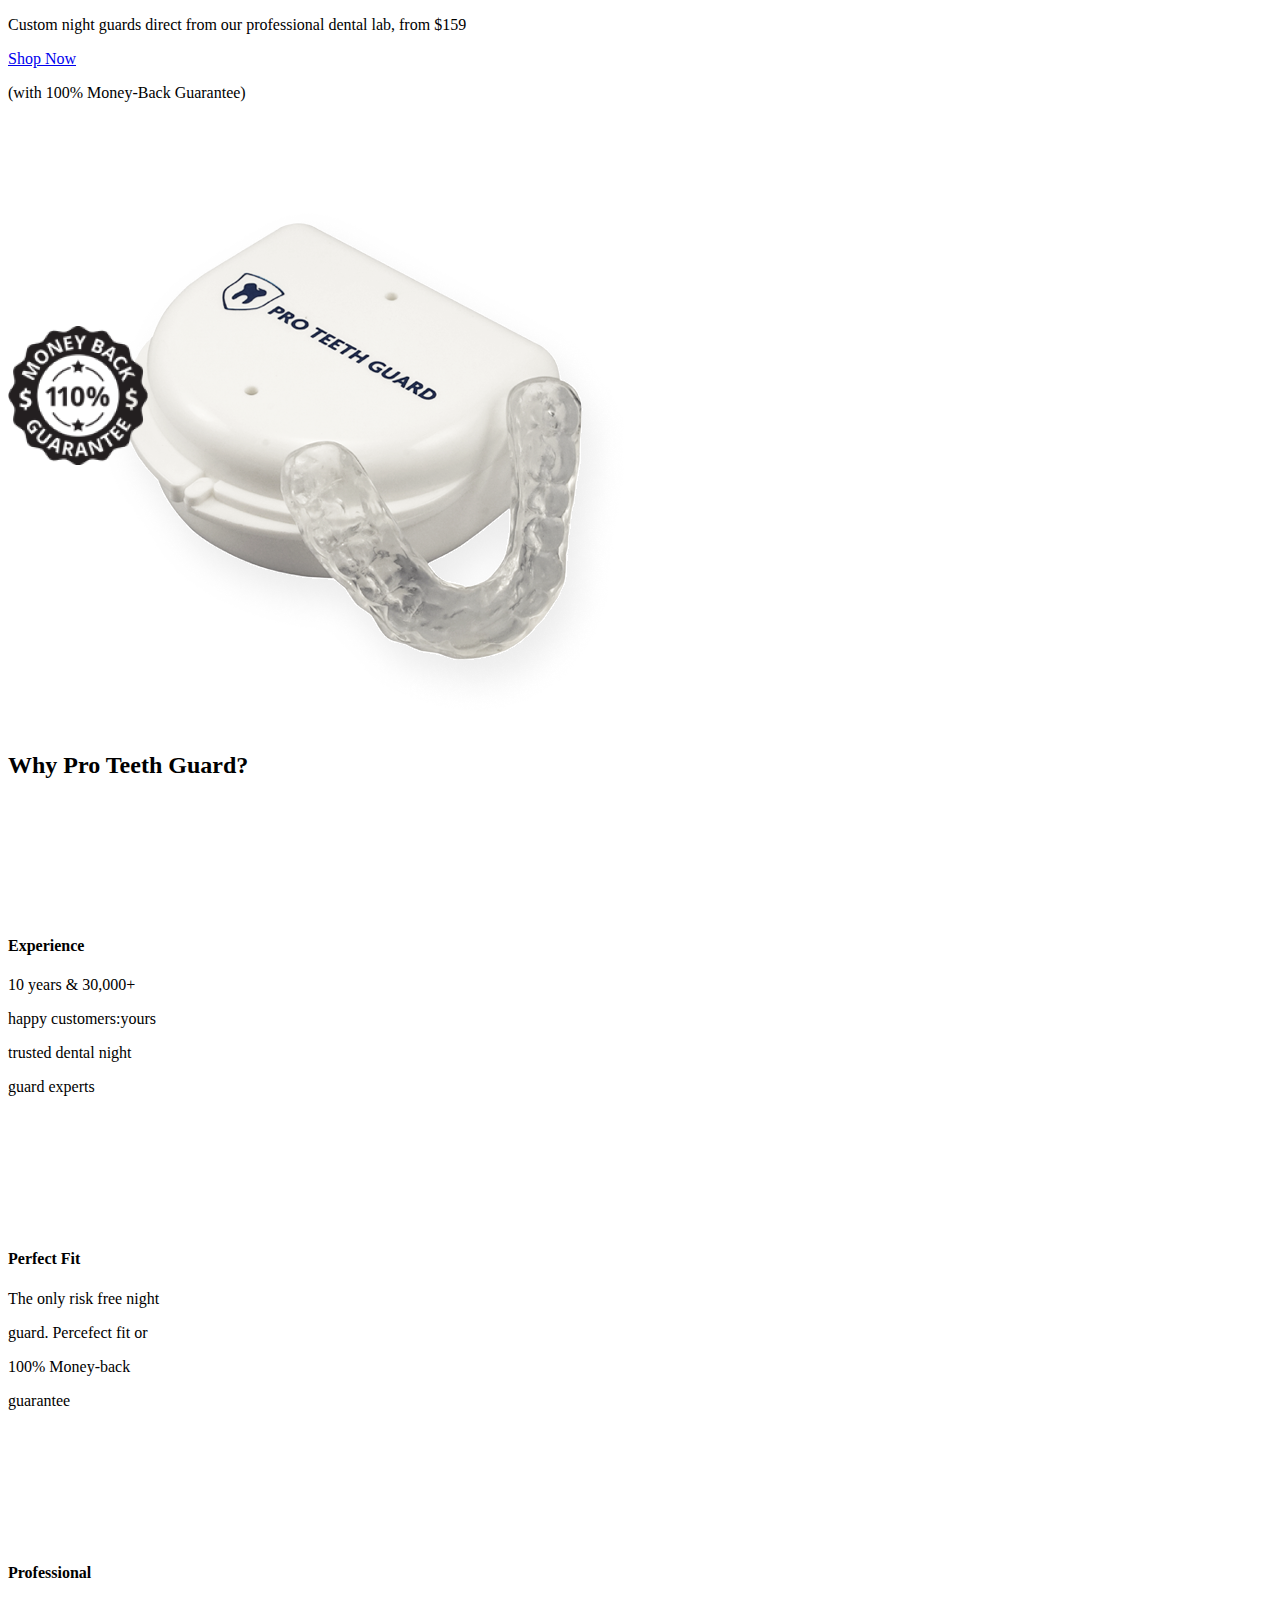
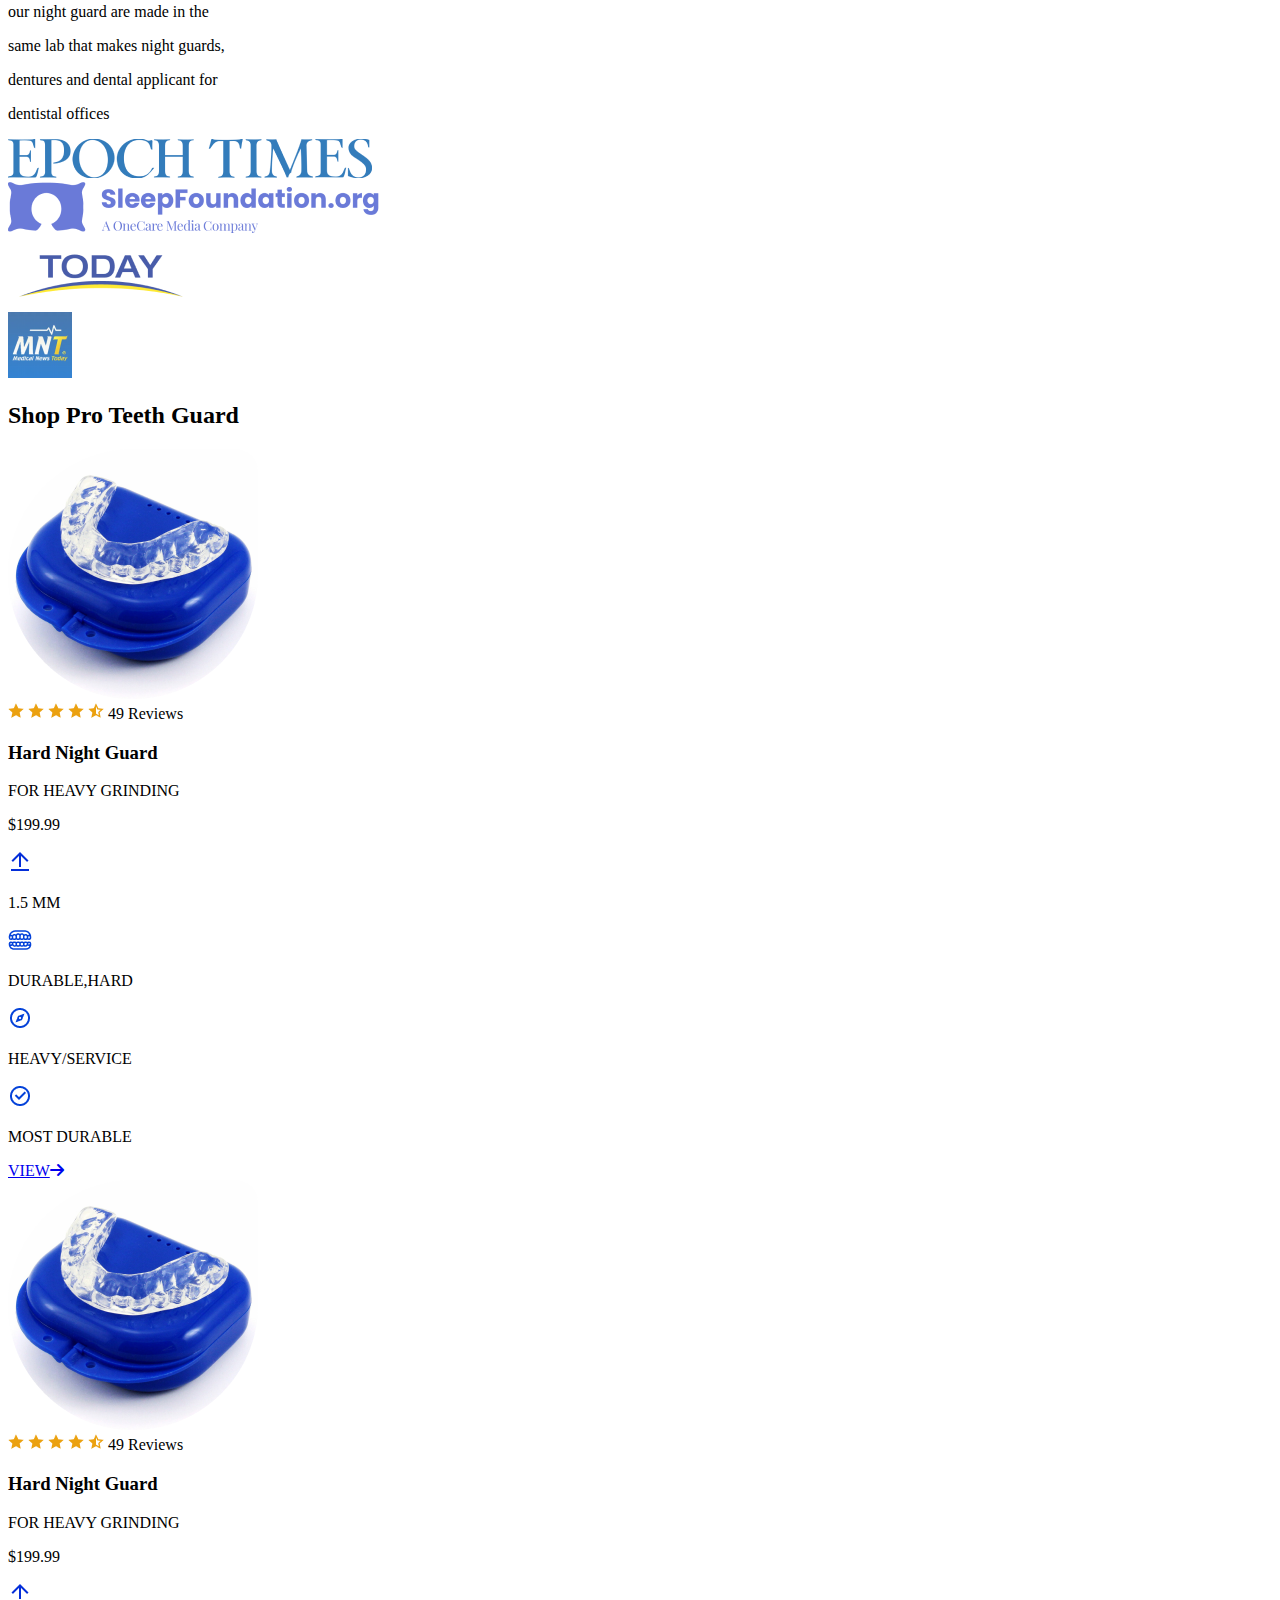
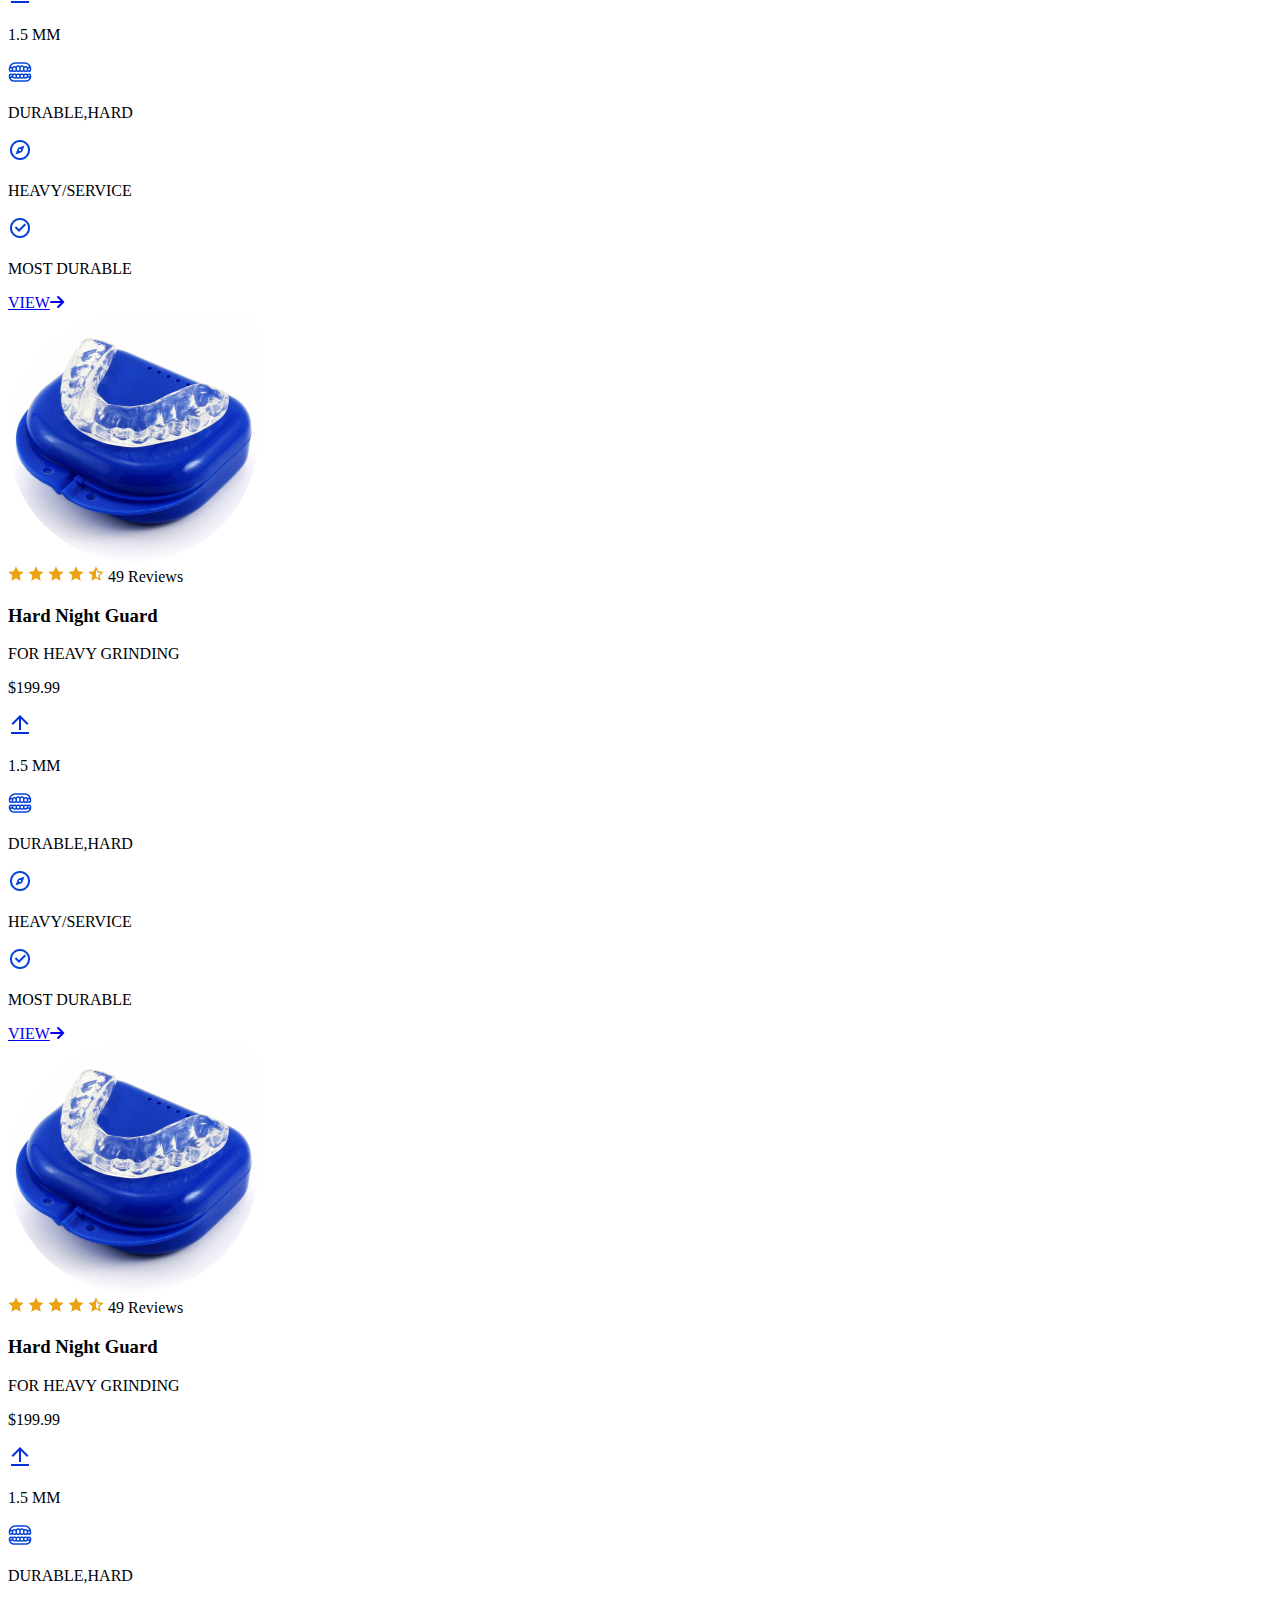
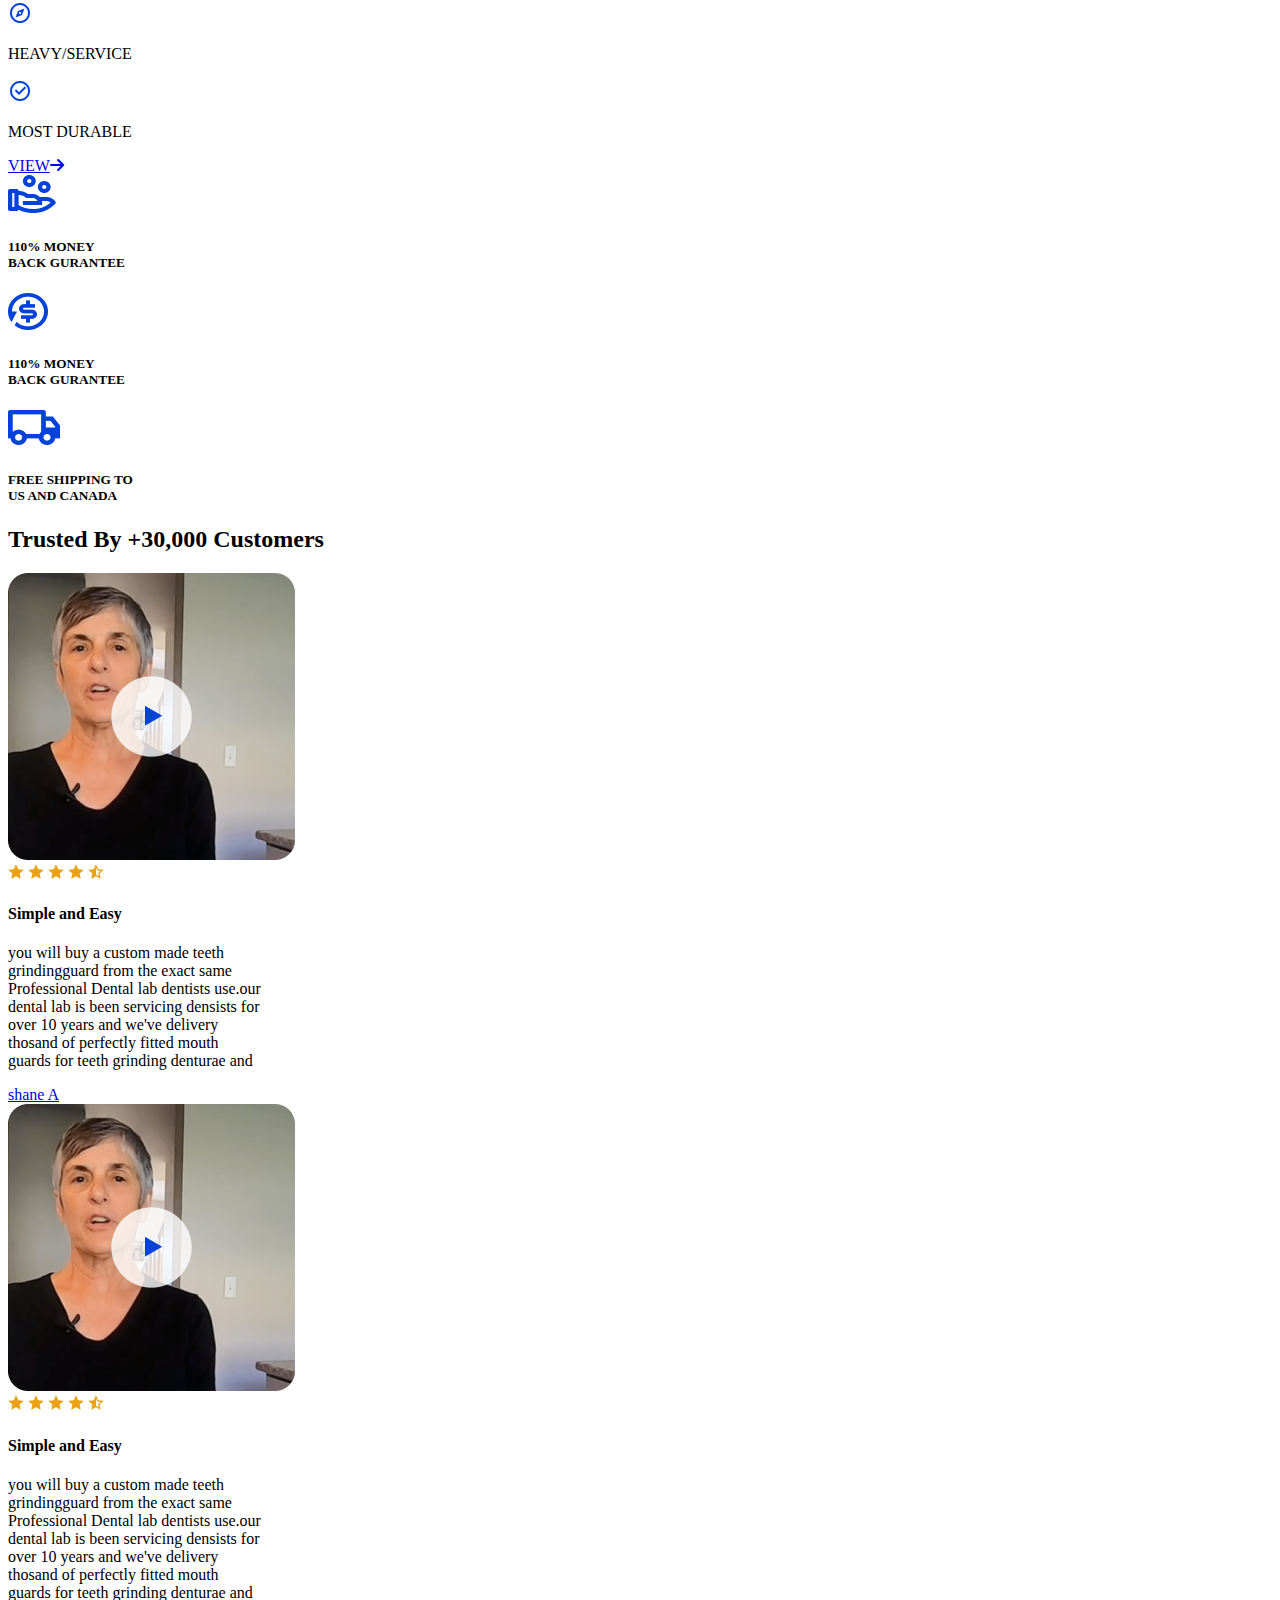
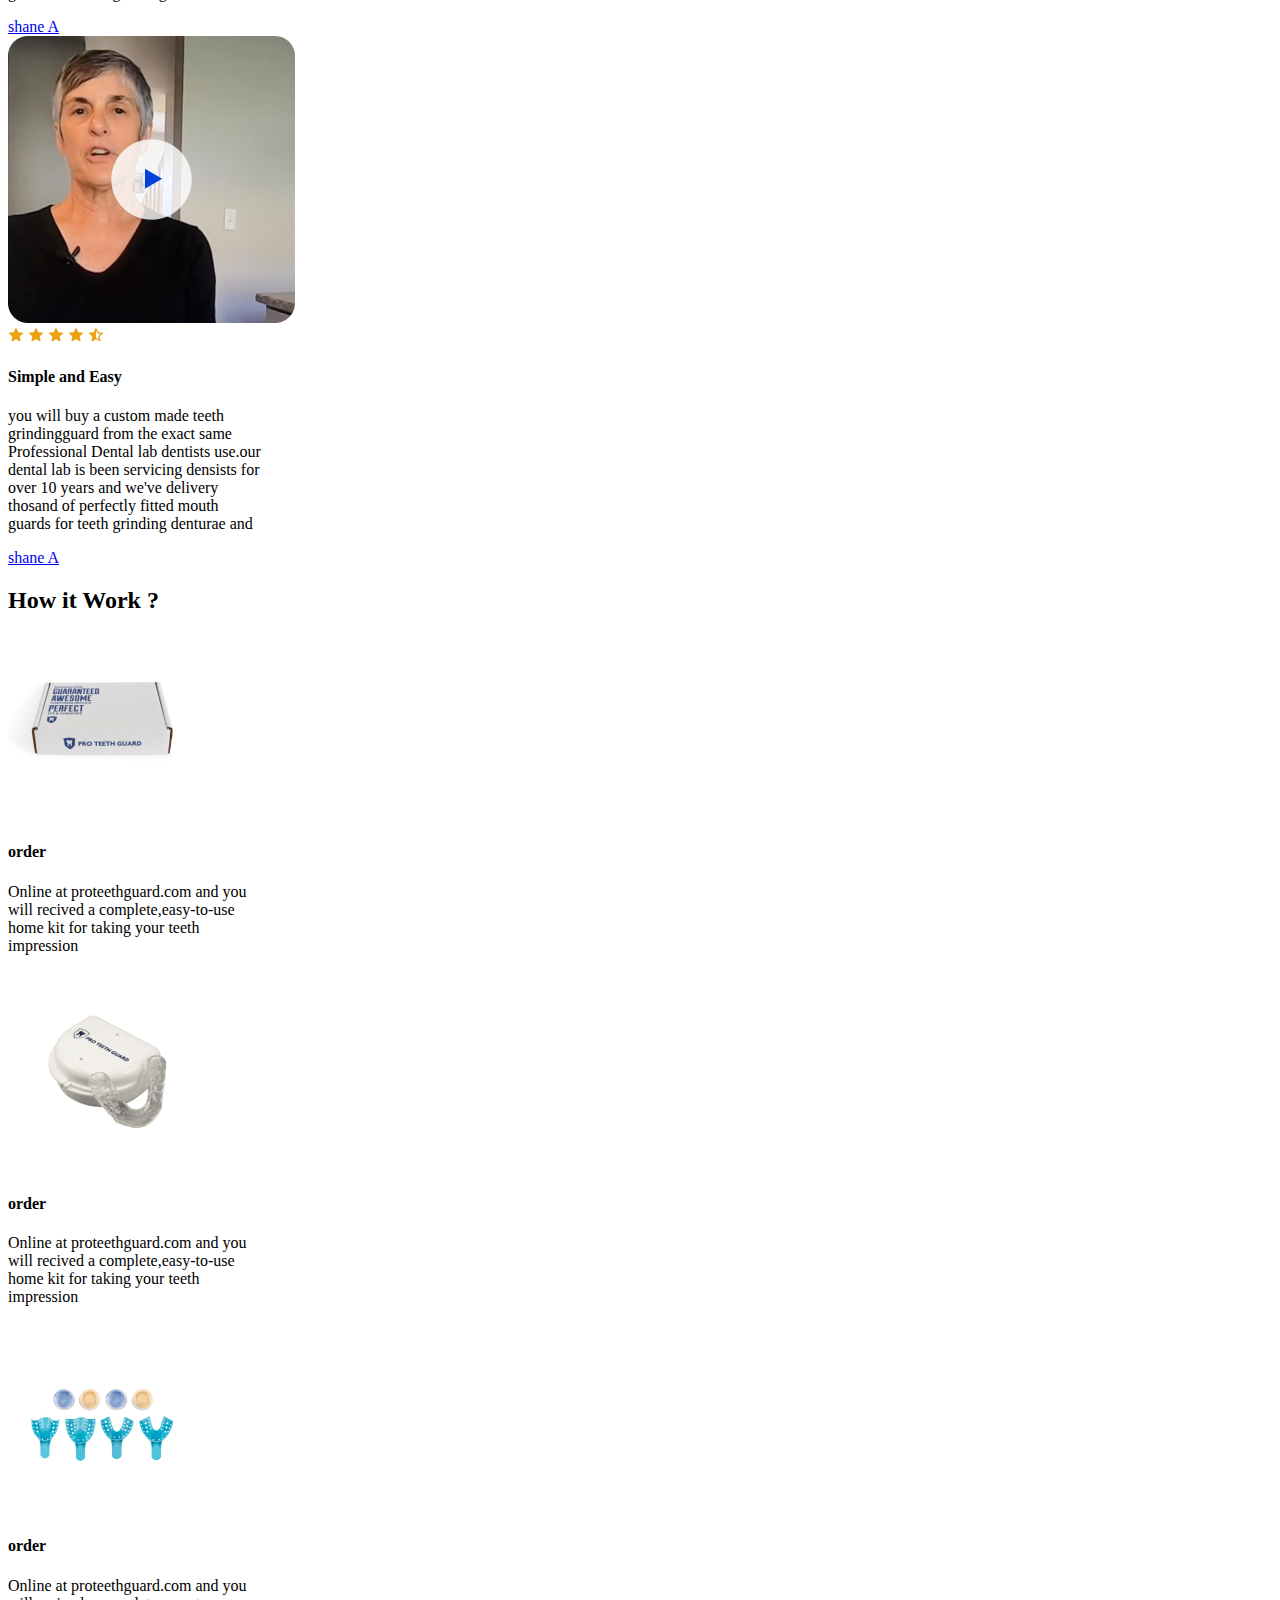
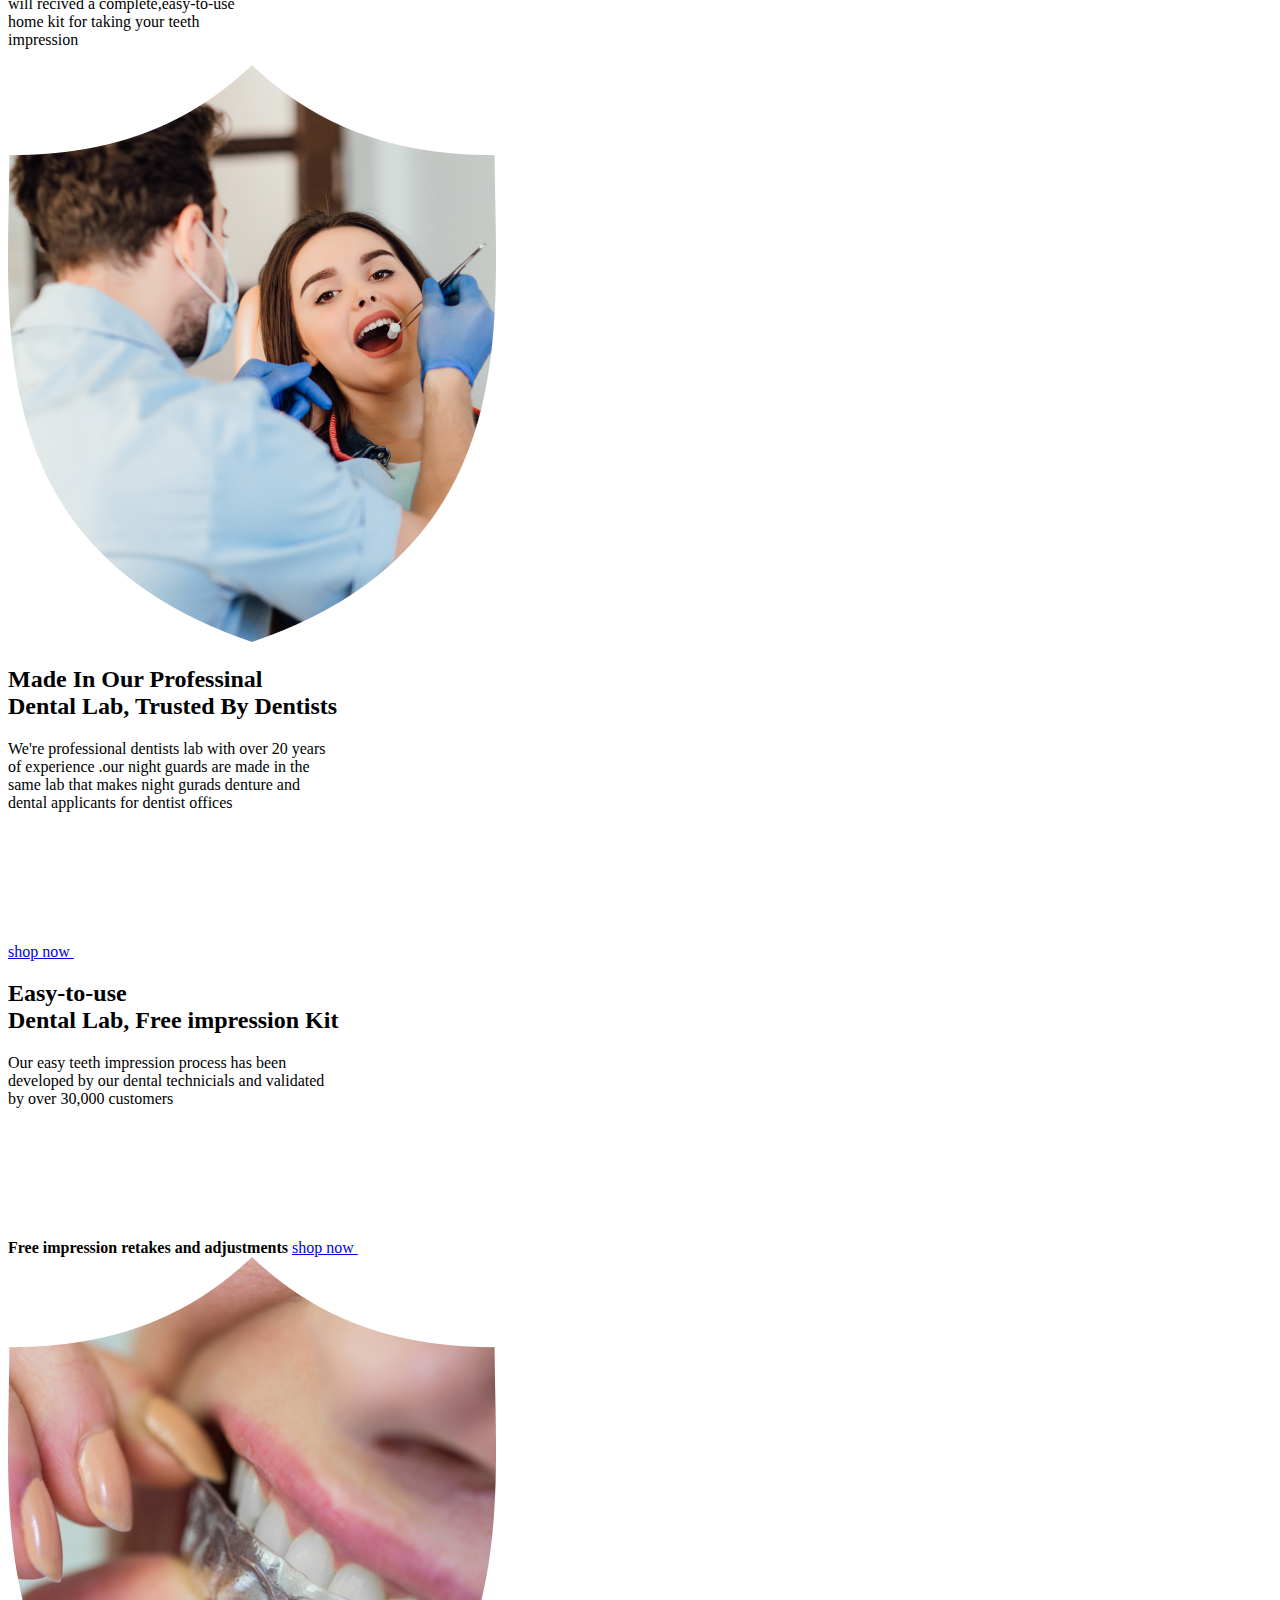
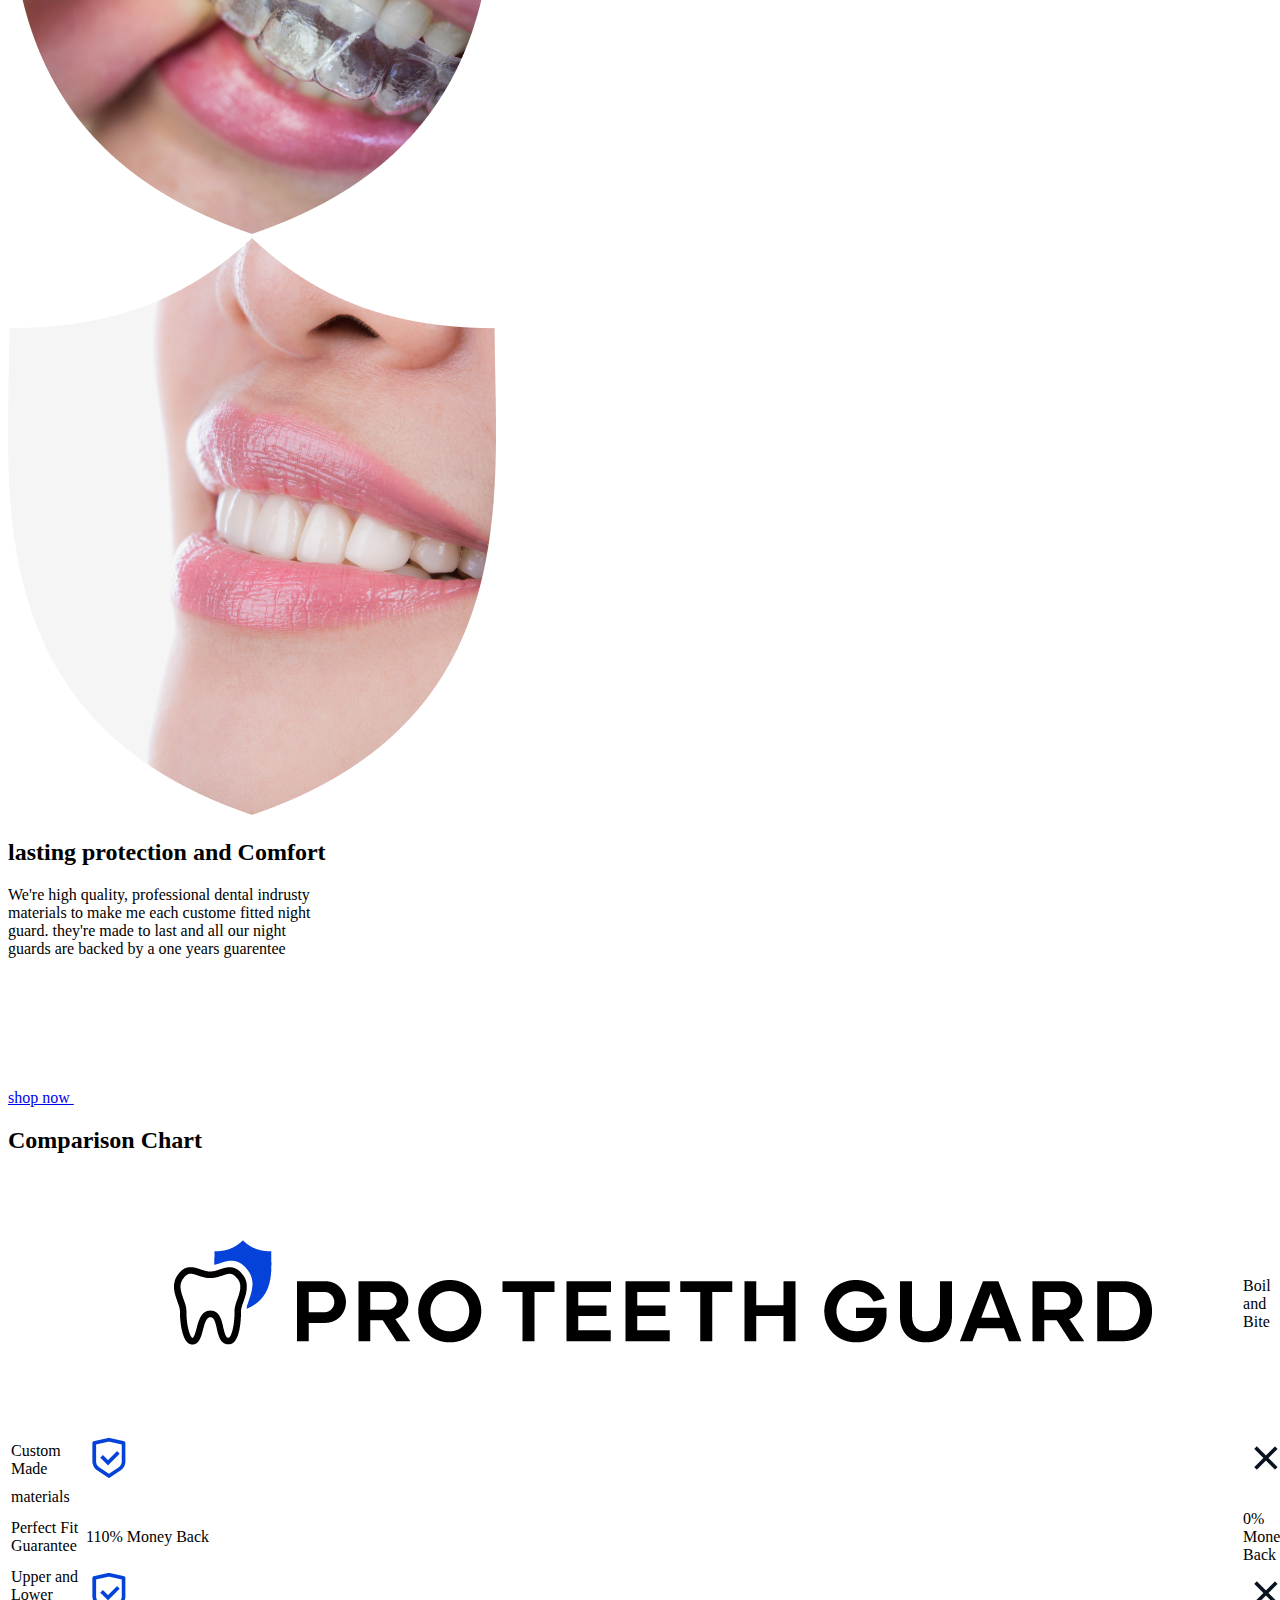
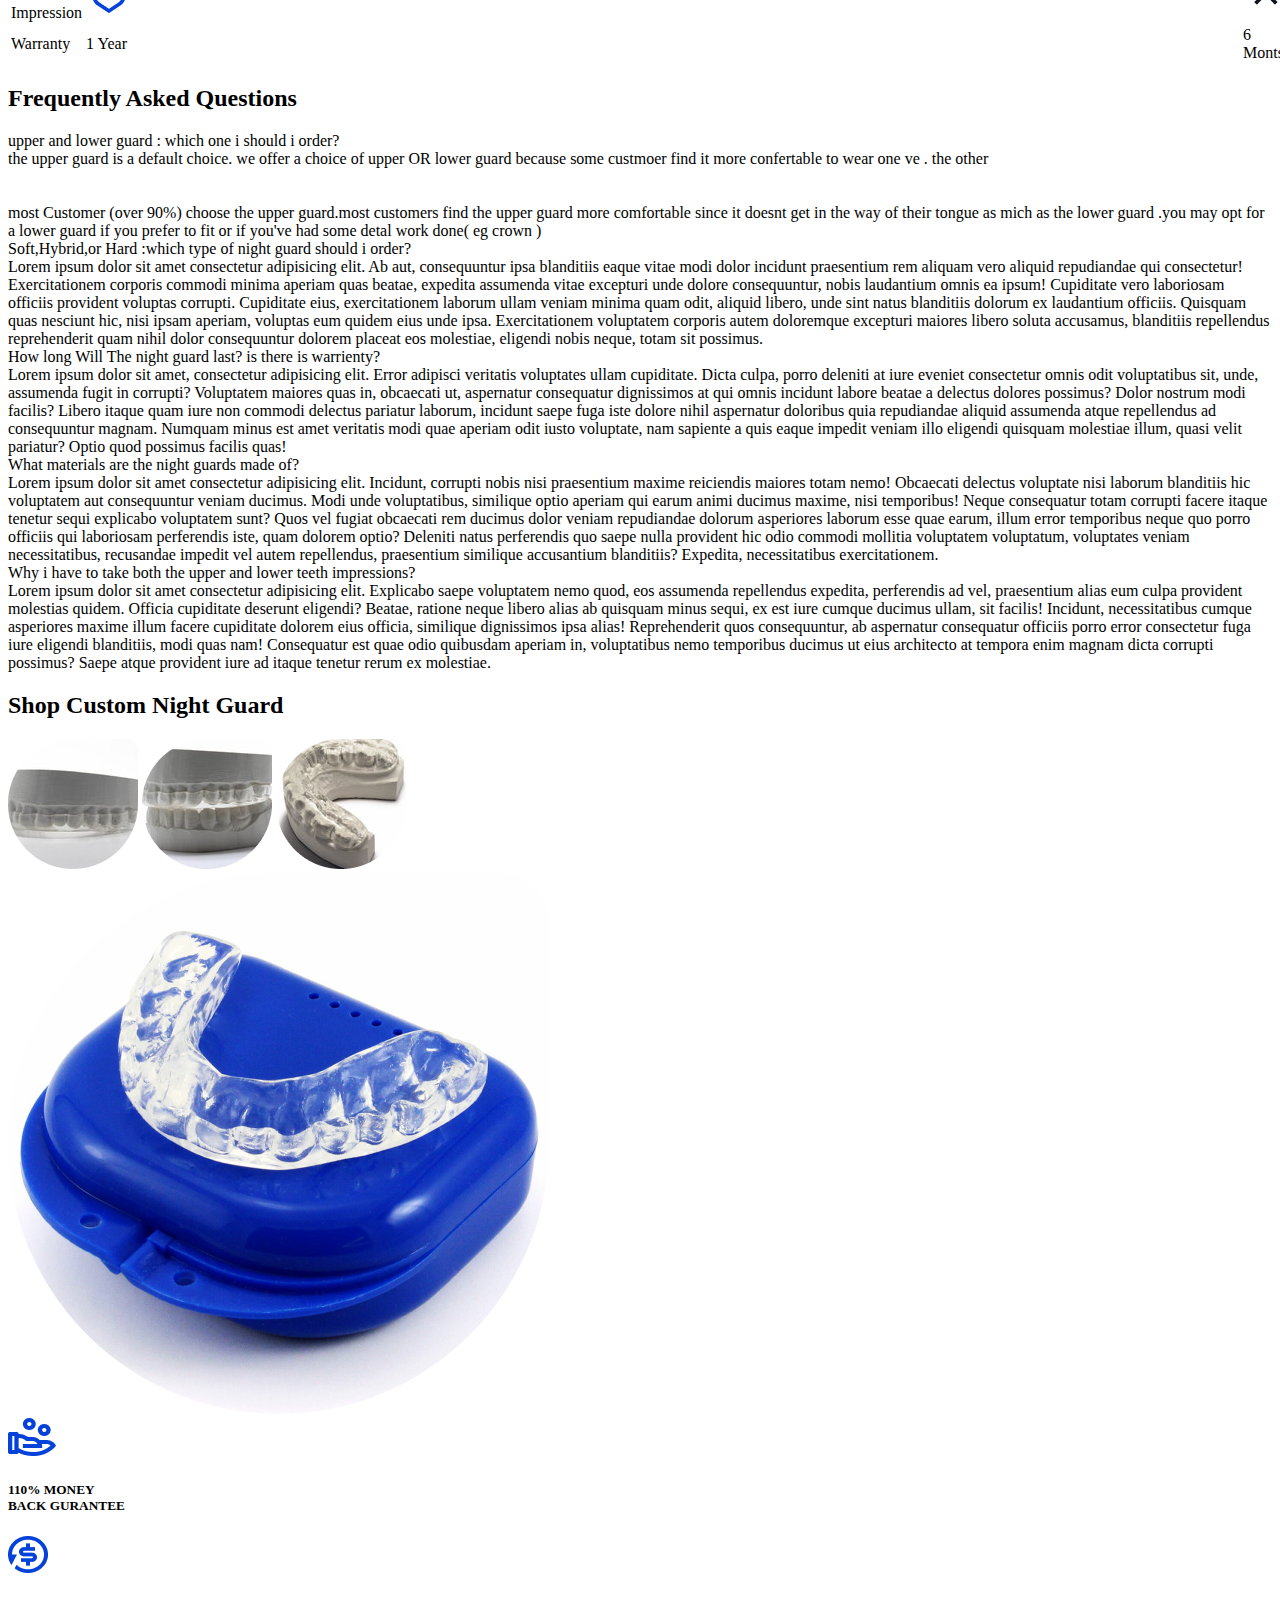
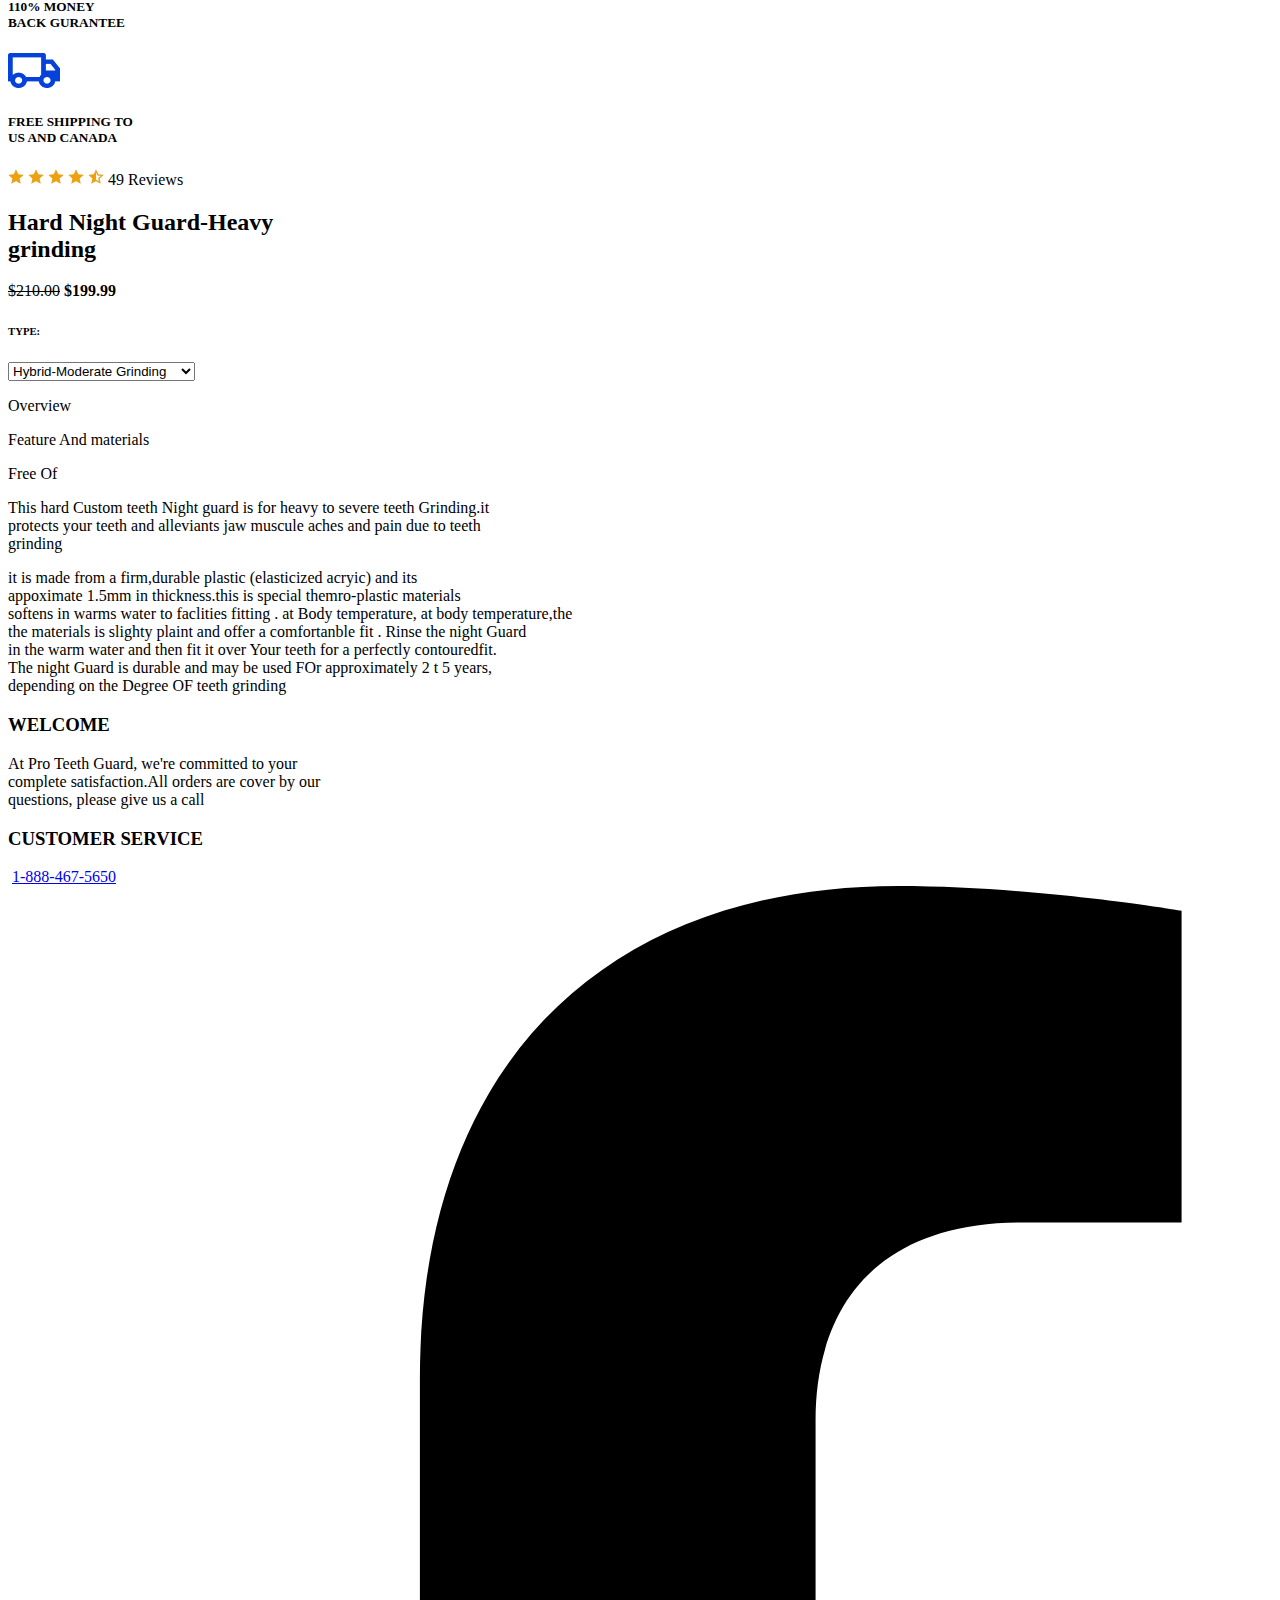
==== commit c80b46e6: "added CSS on frequency asked section" ====
--- a/index.html
+++ b/index.html
@@ -20,7 +20,8 @@
         <div class="max-width-container">
             <nav>
                 <div class="header-logo">
-                    <a href="#"><img src="image/ProTeethGuard-FullLogo-Horizontal-BlackBlue.png" alt="Proo-Teeth-Guard"></a>
+                    <a href="#"><img src="image/ProTeethGuard-FullLogo-Horizontal-BlackBlue.png"
+                            alt="Proo-Teeth-Guard"></a>
                 </div>
                 <div class="buy-btn">
                     <a href="#" class="btn">Get $15 Off</a>
@@ -69,7 +70,7 @@
                             <img src="image/experience.png" alt="">
                         </div>
                         <div class="features-text">
-                            <h4>Experience</h4> 
+                            <h4>Experience</h4>
                             <p>10 years & 30,000+</p>
                             <p>happy customers:yours</p>
                             <p>trusted dental night</p>
@@ -141,7 +142,7 @@
         <div class="banner-max-width">
             <div class="price-list">
                 <div class="product-image">
-                    <img src="image/product.png" alt="">
+                    <img src="image/blue-product.png" alt="">
                 </div>
                 <div class="review">
                     <div class="star-image">
@@ -198,9 +199,9 @@
         <div class="banner-max-width">
             <div class="price-list">
                 <div class="product-image">
-                    <img src="image/product.png" alt="">
-                </div>
-                <div class="review">
+                    <img src="image/blue-product.png"" alt="">
+                </div>
+                <div class=" review">
                     <div class="star-image">
                         <img src="image/star-fill.png" alt="">
                         <img src="image/star-fill.png" alt="">
@@ -255,9 +256,9 @@
         <div class="banner-max-width">
             <div class="price-list">
                 <div class="product-image">
-                    <img src="image/product.png" alt="">
-                </div>
-                <div class="review">
+                    <img src="image/blue-product.png"" alt="">
+                </div>
+                <div class=" review">
                     <div class="star-image">
                         <img src="image/star-fill.png" alt="">
                         <img src="image/star-fill.png" alt="">
@@ -312,9 +313,9 @@
         <div class="banner-max-width">
             <div class="price-list">
                 <div class="product-image">
-                    <img src="image/product.png" alt="">
-                </div>
-                <div class="review">
+                    <img src="image/blue-product.png"" alt="">
+                </div>
+                <div class=" review">
                     <div class="star-image">
                         <img src="image/star-fill.png" alt="">
                         <img src="image/star-fill.png" alt="">
@@ -579,7 +580,8 @@
                 <thead>
                     <tr class="first-t">
                         <td class="bg-tcolor"></td>
-                        <td class="t-logo"><img src="image/ProTeethGuard-FullLogo-Horizontal-BlackBlue.png" alt="table logo"></td>
+                        <td class="t-logo"><img src="image/ProTeethGuard-FullLogo-Horizontal-BlackBlue.png"
+                                alt="table logo"></td>
                         <td class="bg-tcolor">
                             Boil and Bite
                         </td>
@@ -944,7 +946,15 @@
     </footer>
 
     <!-- JS for drop doen meanu  -->
-    <script src="javascript/action.js"></script>
+    <script>
+        const accordion = document.getElementsByClassName('faq');
+
+        for (i = 0; i < accordion.length; i++) {
+            accordion[i].addEventListener('click', function () {
+                this.classList.toggle('active')
+            })
+        }
+    </script>
 </body>
 
 </html>